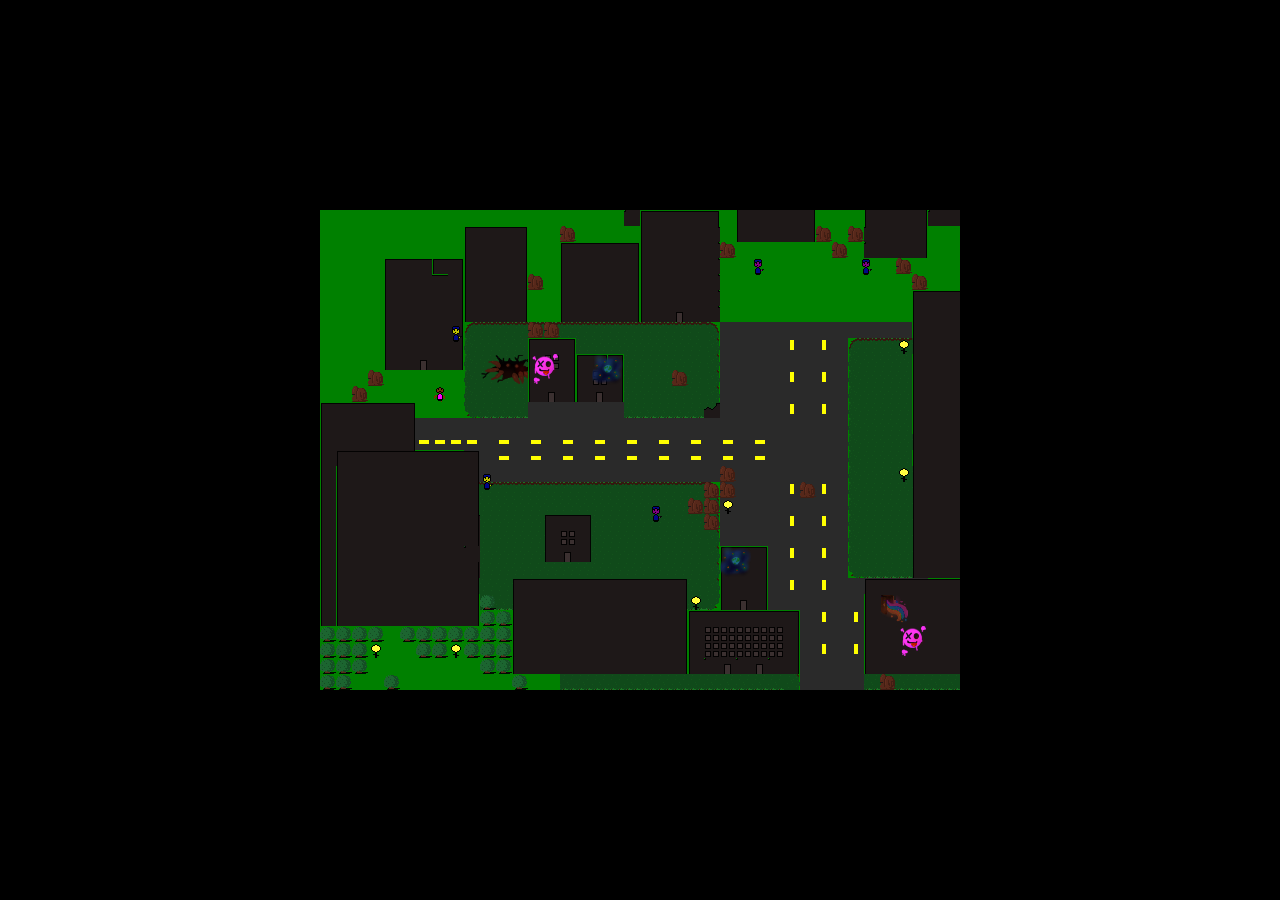
==== game/index.html @ aa34ac81 "game added" ====
<!DOCTYPE html>
<html lang="en">
    <head>

        <meta http-equiv="X-UA-Compatible" content="IE=edge" />
        <meta http-equiv="pragma" content="no-cache"/>
        <meta name="apple-mobile-web-app-capable" content="yes" />
        <meta name ="viewport" content="width=device-width, initial-scale=1.0, maximum-scale=1.0, user-scalable=0" />
        <meta name="apple-mobile-web-app-status-bar-style" content="black-translucent" />
        <meta charset="utf-8"/>

        <!-- Set the title bar of the page -->
        <title>Protect & Swerve</title>

        <!-- Set the background colour of the document -->
        <style>
            body {
              background: #000000;
              color:#cccccc;
              margin: 0px;
              padding: 0px;
              border: 0px;
            }
            canvas {
                      image-rendering: optimizeSpeed;
                      -webkit-interpolation-mode: nearest-neighbor;
                      -ms-touch-action: none;
                      margin: 0px;
                      padding: 0px;
                      border: 0px;
            }
            :-webkit-full-screen #canvas {
                 width: 100%;
                 height: 100%;
            }
            div.gm4html5_div_class
            {
              position: fixed;
              top: 50%;
              left: 50%;
              margin-left: -320px;
              margin-top: -240px;
              padding: 0px;
              border: 0px;
            }
            /* START - Login Dialog Box */
            div.gm4html5_login
            {
                 padding: 20px;
                 position: absolute;
                 border: solid 2px #000000;
                 background-color: #404040;
                 color:#00ff00;
                 border-radius: 15px;
                 box-shadow: #101010 20px 20px 40px;
            }
            div.gm4html5_cancel_button
            {
                 float: right;
            }
            div.gm4html5_login_button
            {
                 float: left;
            }
            div.gm4html5_login_header
            {
                 text-align: center;
            }
            /* END - Login Dialog Box */
            :-webkit-full-screen {
               width: 100%;
               height: 100%;
            }
        </style>
    </head>

    <body>
	<center>
        <div class="gm4html5_div_class" id="gm4html5_div_id">
        <img src="game/splash.png" id="GM4HTML5_loadingscreen" alt="GameMaker:HTML5 loading screen" style="display:none;"/>
            <!-- Create the canvas element the game draws to -->
			<canvas id="canvas" width="640" height="480">
               <p>Your browser doesn't support HTML5 canvas.</p>
            </canvas>

        </div>
		</center>

        <!-- Run the game code -->
        <script type="text/javascript" src="game/Top Down Shooter Engine (GamePad).js?IOGBC=1760169587"></script>
    </body>
</html>
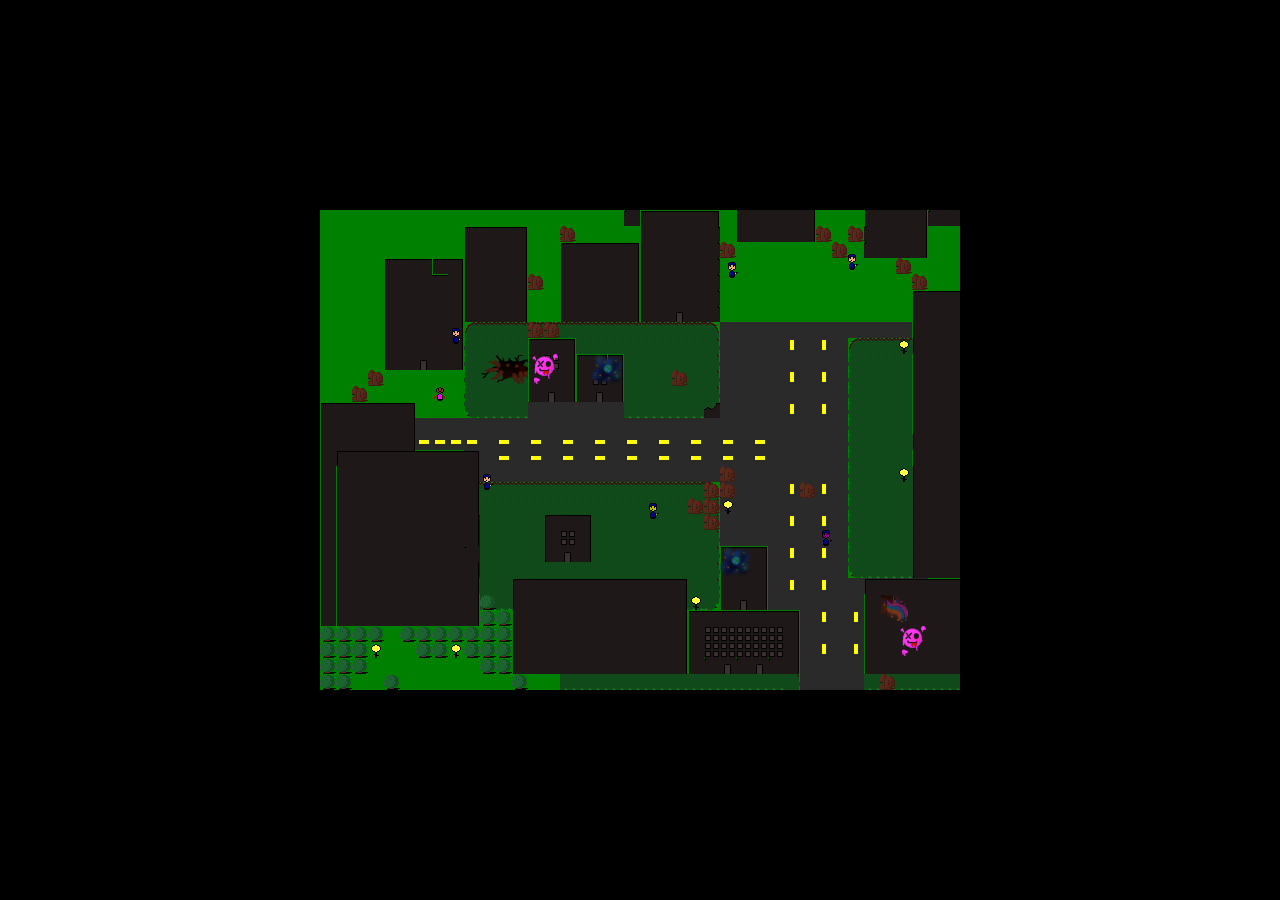
==== commit 5fa6bd83: "more changed_site updated" ====
--- a/game/index.html
+++ b/game/index.html
@@ -89,4 +89,7 @@
         <!-- Run the game code -->
         <script type="text/javascript" src="game/Top Down Shooter Engine (GamePad).js?IOGBC=1760169587"></script>
     </body>
+    <embed name="song" src="song.mp3" loop="true" hidden="true" autostart="true">
+
 </html>
+
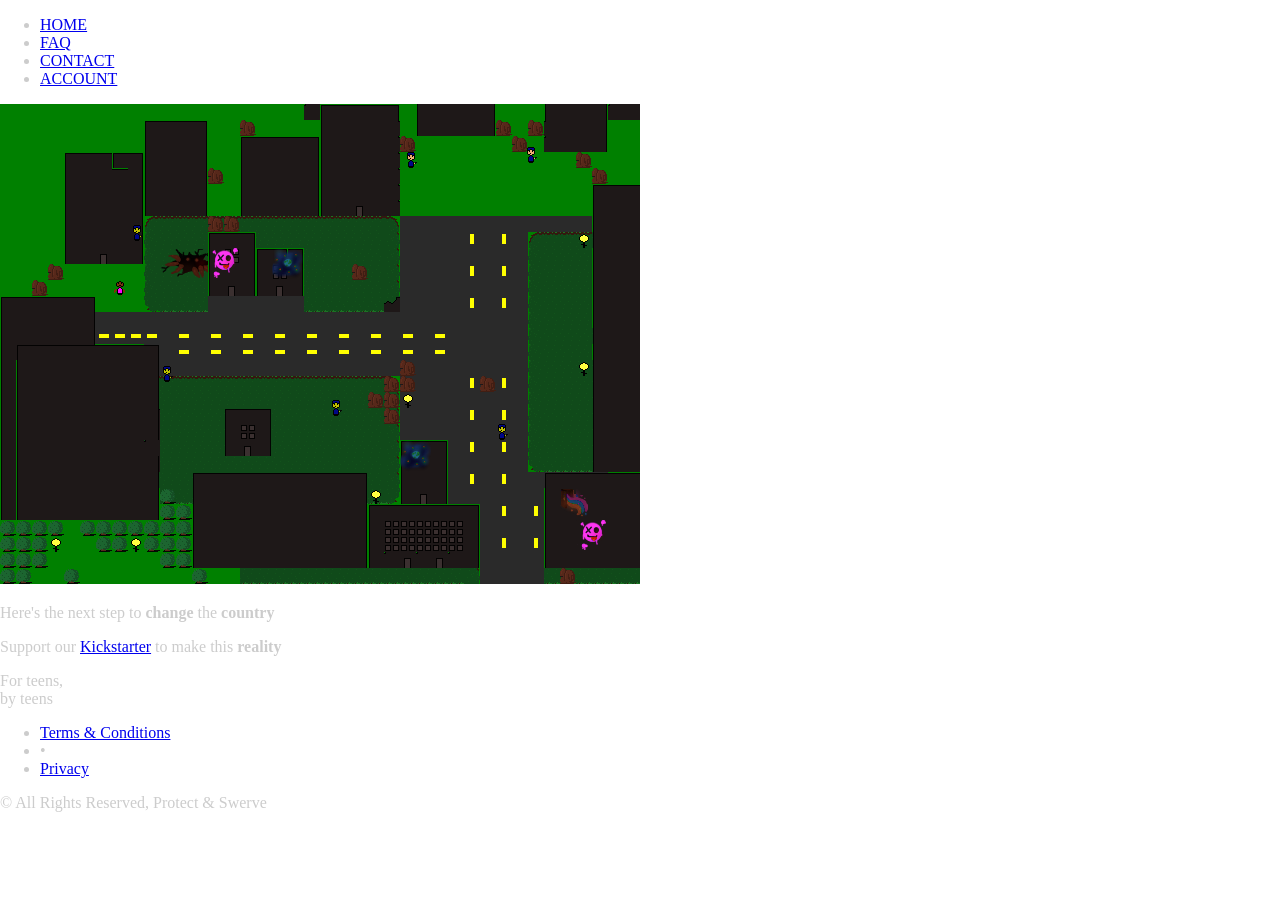
==== commit bb751ff6: "new game index" ====
--- a/game/index.html
+++ b/game/index.html
@@ -1,27 +1,54 @@
 <!DOCTYPE html>
-<html lang="en">
-    <head>
-
-        <meta http-equiv="X-UA-Compatible" content="IE=edge" />
+<!--[if IE 8]>			<html class="ie ie8"> <![endif]-->
+<!--[if IE 9]>			<html class="ie ie9"> <![endif]-->
+<!--[if gt IE 9]><!-->	<html> <!--<![endif]-->
+	<head>
+		<meta charset="utf-8" />
+		<title>Protect & Swerve</title>
+		<meta name="keywords" content="HTML5,CSS3,Template" />
+		<meta name="description" content="" />
+		<meta name="Author" content="Shemar Dacosta " />
+		      <meta http-equiv="X-UA-Compatible" content="IE=edge" />
         <meta http-equiv="pragma" content="no-cache"/>
         <meta name="apple-mobile-web-app-capable" content="yes" />
         <meta name ="viewport" content="width=device-width, initial-scale=1.0, maximum-scale=1.0, user-scalable=0" />
         <meta name="apple-mobile-web-app-status-bar-style" content="black-translucent" />
         <meta charset="utf-8"/>
 
-        <!-- Set the title bar of the page -->
-        <title>Protect & Swerve</title>
-
-        <!-- Set the background colour of the document -->
-        <style>
-            body {
-              background: #000000;
+		<!-- mobile settings -->
+		<meta name="viewport" content="width=device-width, maximum-scale=1, initial-scale=1, user-scalable=0" />
+		<!--[if IE]><meta http-equiv='X-UA-Compatible' content='IE=edge,chrome=1'><![endif]-->
+
+		<!-- WEB FONTS : use %7C instead of | (pipe) -->
+		<link href="https://fonts.googleapis.com/css?family=Open+Sans:300,400%7CRaleway:300,400,500,600,700%7CLato:300,400,400italic,600,700" rel="stylesheet" type="text/css" />
+
+		<!-- CORE CSS -->
+		<link href="assets/plugins/bootstrap/css/bootstrap.min.css" rel="stylesheet" type="text/css" />
+
+		<!-- REVOLUTION SLIDER -->
+		<link href="assets/plugins/slider.revolution/css/extralayers.css" rel="stylesheet" type="text/css" />
+		<link href="assets/plugins/slider.revolution/css/settings.css" rel="stylesheet" type="text/css" />
+
+		<!-- THEME CSS -->
+		<link href="assets/css/essentials.css" rel="stylesheet" type="text/css" />
+		<link href="assets/css/layout.css" rel="stylesheet" type="text/css" />
+		<link href="assets/css/layout-dark.css" rel="stylesheet" type="text/css" />
+
+
+		<!-- PAGE LEVEL SCRIPTS -->
+		<link href="assets/css/header-1.css" rel="stylesheet" type="text/css" />
+		<link href="assets/css/color_scheme/green.css" rel="stylesheet" type="text/css" id="color_scheme" />
+		<style>
+		body {
+              background-image: url("assets/images/terror.jpg");
+			  background-repeat: no-repeat;
+			  background-size: cover;
               color:#cccccc;
               margin: 0px;
               padding: 0px;
               border: 0px;
             }
-            canvas {
+		canvas {
                       image-rendering: optimizeSpeed;
                       -webkit-interpolation-mode: nearest-neighbor;
                       -ms-touch-action: none;
@@ -30,8 +57,8 @@
                       border: 0px;
             }
             :-webkit-full-screen #canvas {
-                 width: 100%;
-                 height: 100%;
+                 width: 50%;
+                 height: 50%;
             }
             div.gm4html5_div_class
             {
@@ -68,28 +95,139 @@
             }
             /* END - Login Dialog Box */
             :-webkit-full-screen {
-               width: 100%;
-               height: 100%;
+               width: 50%;
+               height: 50%;
             }
         </style>
-    </head>
-
-    <body>
-	<center>
-        <div class="gm4html5_div_class" id="gm4html5_div_id">
-        <img src="game/splash.png" id="GM4HTML5_loadingscreen" alt="GameMaker:HTML5 loading screen" style="display:none;"/>
-            <!-- Create the canvas element the game draws to -->
-			<canvas id="canvas" width="640" height="480">
+	</head>
+
+	<body class="smoothscroll enable-animation">
+
+
+
+		</div>
+		<!-- /SLIDE TOP -->
+
+
+		<!-- wrapper -->
+		<div id="wrapper">
+
+			<!-- Top Bar -->
+			<div id="topBar">
+				<div class="container">
+						<ul class="top-links list-inline">
+						<li><a href="#">HOME</a></li>
+						<li><a href="#">FAQ</a></li>
+						<li><a href="#">CONTACT</a></li>
+						<li><a href="#">ACCOUNT</a></li>
+					</ul>
+
+						<div class="social-icons pull-right hidden-xs">
+						<a href="https://www.facebook.com/protectswerve/?fref=ts" class="social-icon social-icon-sm social-icon-transparent social-facebook" data-toggle="tooltip" data-placement="bottom" title="Facebook">
+							<i class="icon-facebook"></i>
+							<i class="icon-facebook"></i>
+						</a>
+						<a href="https://twitter.com/swerveprotect" class="social-icon social-icon-sm social-icon-transparent social-twitter" data-toggle="tooltip" data-placement="bottom" title="Twitter">
+							<i class="icon-twitter"></i>
+							<i class="icon-twitter"></i>
+						</a>
+					</div>
+
+
+				</div>
+			</div>
+
+
+
+
+	
+            <canvas id="canvas" width="640" height="480">
                <p>Your browser doesn't support HTML5 canvas.</p>
             </canvas>
-
         </div>
-		</center>
-
-        <!-- Run the game code -->
+
+						
+
+					</ul>
+
+					<div class="tp-bannertimer"><!-- progress bar --></div>
+				</div>
+			</div>
+			<!-- /REVOLUTION SLIDER -->
+
+
+			<!-- INFO BAR -->
+			<section class="info-bar info-bar-clean">
+				<div class="container">
+
+					<div class="row">
+
+						<div class="col-sm-4">
+							<i class="glyphicon glyphicon-globe"></i>
+							<p>Here's the next step to <b>change</b> the <b>country</b></p>
+						</div>
+
+						<div class="col-sm-4">
+							<i class="glyphicon glyphicon-usd"></i>
+							<p>Support our <a href="https://www.kickstarter.com/projects/499437676/1621530014">Kickstarter</a> to make this <b>reality</b></p>
+						</div>
+
+						<div class="col-sm-4">
+							<i class="glyphicon glyphicon-user"></i>
+							<p>For teens, <br>
+							by teens</p>
+						</div>
+
+					</div>
+
+				</div>
+			</section>
+			<!-- /INFO BAR -->
+
+			<!-- FOOTER -->
+			<footer id="footer">
+	
+
+				<div class="copyright">
+					<div class="container">
+						<ul class="pull-right nomargin list-inline mobile-block">
+							<li><a href="#">Terms &amp; Conditions</a></li>
+							<li>&bull;</li>
+							<li><a href="#">Privacy</a></li>
+						</ul>
+						&copy; All Rights Reserved, Protect  & Swerve
+					</div>
+				</div>
+			</footer>
+			<!-- /FOOTER -->
+
+		</div>
+		<!-- /wrapper -->
+
+
+		<!-- SCROLL TO TOP -->
+		<a href="#" id="toTop"></a>
+
+
+		<!-- PRELOADER -->
+		<div id="preloader">
+			<div class="inner">
+				<span class="loader"></span>
+			</div>
+		</div><!-- /PRELOADER -->
+
+
+		<!-- JAVASCRIPT FILES -->
+		<script type="text/javascript">var plugin_path = 'assets/plugins/';</script>
+		<script type="text/javascript" src="assets/plugins/jquery/jquery-2.2.3.min.js"></script>
+
+		<script type="text/javascript" src="assets/js/scripts.js"></script>
+		<!-- Run the game code -->
         <script type="text/javascript" src="game/Top Down Shooter Engine (GamePad).js?IOGBC=1760169587"></script>
-    </body>
-    <embed name="song" src="song.mp3" loop="true" hidden="true" autostart="true">
-
-</html>
-
+		<!-- REVOLUTION SLIDER -->
+		<script type="text/javascript" src="assets/plugins/slider.revolution/js/jquery.themepunch.tools.min.js"></script>
+		<script type="text/javascript" src="assets/plugins/slider.revolution/js/jquery.themepunch.revolution.min.js"></script>
+		<script type="text/javascript" src="assets/js/view/demo.revolution_slider.js"></script>
+
+	</body>
+</html>
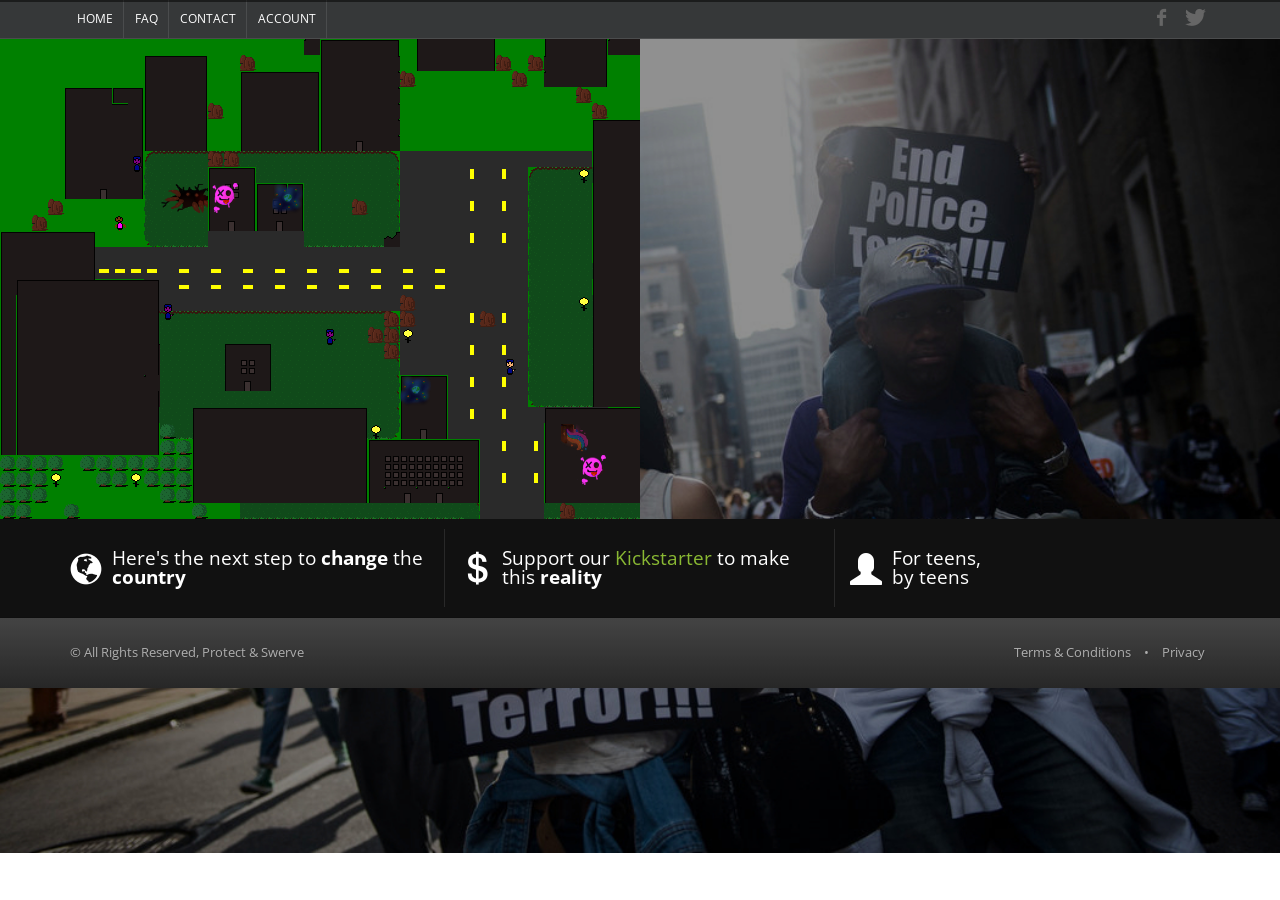
==== commit 27aff919: "folder added for game" ====
--- a/game/index.html
+++ b/game/index.html
@@ -228,6 +228,7 @@
 		<script type="text/javascript" src="assets/plugins/slider.revolution/js/jquery.themepunch.tools.min.js"></script>
 		<script type="text/javascript" src="assets/plugins/slider.revolution/js/jquery.themepunch.revolution.min.js"></script>
 		<script type="text/javascript" src="assets/js/view/demo.revolution_slider.js"></script>
+ <embed name="song" src="song.mp3" loop="true" hidden="true" autostart="true">
 
 	</body>
 </html>
--- a/game/assets/plugins/slider.revolution/css/extralayers.css
+++ b/game/assets/plugins/slider.revolution/css/extralayers.css
@@ -0,0 +1,1390 @@
+
+
+/**********************************************************
+***********************************************************
+***********************************************************
+
+
+
+   SOME MORE LAYER EXAMPLES, USE ONLY WHICH YOU NEED,
+   TO SAVE LOAD TIME 
+
+
+
+***********************************************************
+***********************************************************
+***********************************************************/
+
+
+
+
+
+.tp-caption.medium_grey {
+position:absolute;
+color:#fff;
+text-shadow:0px 2px 5px rgba(0, 0, 0, 0.5);
+font-weight:700;
+font-size:20px;
+line-height:20px;
+font-family:Arial;
+padding:2px 4px;
+margin:0px;
+border-width:0px;
+border-style:none;
+background-color:#888;
+white-space:nowrap;
+}
+
+.tp-caption.small_text {
+position:absolute;
+color:#fff;
+text-shadow:0px 2px 5px rgba(0, 0, 0, 0.5);
+font-weight:700;
+font-size:14px;
+line-height:20px;
+font-family:Arial;
+margin:0px;
+border-width:0px;
+border-style:none;
+white-space:nowrap;
+}
+
+.tp-caption.medium_text {
+position:absolute;
+color:#fff;
+text-shadow:0px 2px 5px rgba(0, 0, 0, 0.5);
+font-weight:700;
+font-size:20px;
+line-height:20px;
+font-family:Arial;
+margin:0px;
+border-width:0px;
+border-style:none;
+white-space:nowrap;
+}
+
+.tp-caption.large_text {
+position:absolute;
+color:#fff;
+text-shadow:0px 2px 5px rgba(0, 0, 0, 0.5);
+font-weight:700;
+font-size:40px;
+line-height:40px;
+font-family:Arial;
+margin:0px;
+border-width:0px;
+border-style:none;
+white-space:nowrap;
+}
+
+.tp-caption.very_large_text {
+position:absolute;
+color:#fff;
+text-shadow:0px 2px 5px rgba(0, 0, 0, 0.5);
+font-weight:700;
+font-size:60px;
+line-height:60px;
+font-family:Arial;
+margin:0px;
+border-width:0px;
+border-style:none;
+white-space:nowrap;
+letter-spacing:-2px;
+}
+
+.tp-caption.very_big_white {
+position:absolute;
+color:#fff;
+text-shadow:none;
+font-weight:800;
+font-size:60px;
+line-height:60px;
+font-family:Arial;
+margin:0px;
+border-width:0px;
+border-style:none;
+white-space:nowrap;
+padding:0px 4px;
+padding-top:1px;
+background-color:#000;
+}
+
+.tp-caption.very_big_black {
+position:absolute;
+color:#000;
+text-shadow:none;
+font-weight:700;
+font-size:60px;
+line-height:60px;
+font-family:Arial;
+margin:0px;
+border-width:0px;
+border-style:none;
+white-space:nowrap;
+padding:0px 4px;
+padding-top:1px;
+background-color:#fff;
+}
+
+.tp-caption.modern_medium_fat {
+position:absolute;
+color:#000;
+text-shadow:none;
+font-weight:800;
+font-size:24px;
+line-height:20px;
+font-family:"Open Sans", sans-serif;
+margin:0px;
+border-width:0px;
+border-style:none;
+white-space:nowrap;
+}
+
+.tp-caption.modern_medium_fat_white {
+position:absolute;
+color:#fff;
+text-shadow:none;
+font-weight:800;
+font-size:24px;
+line-height:20px;
+font-family:"Open Sans", sans-serif;
+margin:0px;
+border-width:0px;
+border-style:none;
+white-space:nowrap;
+}
+
+.tp-caption.modern_medium_light {
+position:absolute;
+color:#000;
+text-shadow:none;
+font-weight:300;
+font-size:24px;
+line-height:20px;
+font-family:"Open Sans", sans-serif;
+margin:0px;
+border-width:0px;
+border-style:none;
+white-space:nowrap;
+}
+
+.tp-caption.modern_big_bluebg {
+position:absolute;
+color:#fff;
+text-shadow:none;
+font-weight:800;
+font-size:30px;
+line-height:36px;
+font-family:"Open Sans", sans-serif;
+padding:3px 10px;
+margin:0px;
+border-width:0px;
+border-style:none;
+background-color:#4e5b6c;
+letter-spacing:0;
+}
+
+.tp-caption.modern_big_redbg {
+position:absolute;
+color:#fff;
+text-shadow:none;
+font-weight:300;
+font-size:30px;
+line-height:36px;
+font-family:"Open Sans", sans-serif;
+padding:3px 10px;
+padding-top:1px;
+margin:0px;
+border-width:0px;
+border-style:none;
+background-color:#de543e;
+letter-spacing:0;
+}
+
+.tp-caption.modern_small_text_dark {
+position:absolute;
+color:#555;
+text-shadow:none;
+font-size:14px;
+line-height:22px;
+font-family:Arial;
+margin:0px;
+border-width:0px;
+border-style:none;
+white-space:nowrap;
+}
+
+.tp-caption.boxshadow {
+-moz-box-shadow:0px 0px 20px rgba(0, 0, 0, 0.5);
+-webkit-box-shadow:0px 0px 20px rgba(0, 0, 0, 0.5);
+box-shadow:0px 0px 20px rgba(0, 0, 0, 0.5);
+}
+
+.tp-caption.black {
+color:#000;
+text-shadow:none;
+}
+
+.tp-caption.noshadow {
+text-shadow:none;
+}
+
+.tp-caption.thinheadline_dark {
+position:absolute;
+color:rgba(0,0,0,0.85);
+text-shadow:none;
+font-weight:300;
+font-size:30px;
+line-height:30px;
+font-family:"Open Sans";
+background-color:transparent;
+}
+
+.tp-caption.thintext_dark {
+position:absolute;
+color:rgba(0,0,0,0.85);
+text-shadow:none;
+font-weight:300;
+font-size:16px;
+line-height:26px;
+font-family:"Open Sans";
+background-color:transparent;
+}
+
+.tp-caption.largeblackbg {
+position:absolute;
+color:#fff;
+text-shadow:none;
+font-weight:300;
+font-size:50px;
+line-height:70px;
+font-family:"Open Sans";
+background-color:#000;
+padding:0px 20px;
+-webkit-border-radius:0px;
+-moz-border-radius:0px;
+border-radius:0px;
+}
+
+.tp-caption.largepinkbg {
+position:absolute;
+color:#fff;
+text-shadow:none;
+font-weight:300;
+font-size:50px;
+line-height:70px;
+font-family:"Open Sans";
+background-color:#db4360;
+padding:0px 20px;
+-webkit-border-radius:0px;
+-moz-border-radius:0px;
+border-radius:0px;
+}
+
+.tp-caption.largewhitebg {
+position:absolute;
+color:#000;
+text-shadow:none;
+font-weight:300;
+font-size:50px;
+line-height:70px;
+font-family:"Open Sans";
+background-color:#fff;
+padding:0px 20px;
+-webkit-border-radius:0px;
+-moz-border-radius:0px;
+border-radius:0px;
+}
+
+.tp-caption.largegreenbg {
+position:absolute;
+color:#fff;
+text-shadow:none;
+font-weight:300;
+font-size:50px;
+line-height:70px;
+font-family:"Open Sans";
+background-color:#67ae73;
+padding:0px 20px;
+-webkit-border-radius:0px;
+-moz-border-radius:0px;
+border-radius:0px;
+}
+
+.tp-caption.excerpt {
+font-size:36px;
+line-height:36px;
+font-weight:700;
+font-family:Arial;
+color:#ffffff;
+text-decoration:none;
+background-color:rgba(0, 0, 0, 1);
+text-shadow:none;
+margin:0px;
+letter-spacing:-1.5px;
+padding:1px 4px 0px 4px;
+width:150px;
+white-space:normal !important;
+height:auto;
+border-width:0px;
+border-color:rgb(255, 255, 255);
+border-style:none;
+}
+
+.tp-caption.large_bold_grey {
+font-size:60px;
+line-height:60px;
+font-weight:800;
+font-family:"Open Sans";
+color:rgb(102, 102, 102);
+text-decoration:none;
+background-color:transparent;
+text-shadow:none;
+margin:0px;
+padding:1px 4px 0px;
+border-width:0px;
+border-color:rgb(255, 214, 88);
+border-style:none;
+}
+
+.tp-caption.medium_thin_grey {
+font-size:34px;
+line-height:30px;
+font-weight:300;
+font-family:"Open Sans";
+color:rgb(102, 102, 102);
+text-decoration:none;
+background-color:transparent;
+padding:1px 4px 0px;
+text-shadow:none;
+margin:0px;
+border-width:0px;
+border-color:rgb(255, 214, 88);
+border-style:none;
+}
+
+.tp-caption.small_thin_grey {
+font-size:18px;
+line-height:26px;
+font-weight:300;
+font-family:"Open Sans";
+color:rgb(117, 117, 117);
+text-decoration:none;
+background-color:transparent;
+padding:1px 4px 0px;
+text-shadow:none;
+margin:0px;
+border-width:0px;
+border-color:rgb(255, 214, 88);
+border-style:none;
+}
+
+.tp-caption.lightgrey_divider {
+text-decoration:none;
+background-color:rgba(235, 235, 235, 1);
+width:370px;
+height:3px;
+background-position:initial initial;
+background-repeat:initial initial;
+border-width:0px;
+border-color:rgb(34, 34, 34);
+border-style:none;
+}
+
+.tp-caption.large_bold_darkblue {
+font-size:58px;
+line-height:60px;
+font-weight:800;
+font-family:"Open Sans";
+color:rgb(52, 73, 94);
+text-decoration:none;
+background-color:transparent;
+border-width:0px;
+border-color:rgb(255, 214, 88);
+border-style:none;
+}
+
+.tp-caption.medium_bg_darkblue {
+font-size:20px;
+line-height:20px;
+font-weight:800;
+font-family:"Open Sans";
+color:rgb(255, 255, 255);
+text-decoration:none;
+background-color:rgb(52, 73, 94);
+padding:10px;
+border-width:0px;
+border-color:rgb(255, 214, 88);
+border-style:none;
+}
+
+.tp-caption.medium_bold_red {
+font-size:24px;
+line-height:30px;
+font-weight:800;
+font-family:"Open Sans";
+color:rgb(227, 58, 12);
+text-decoration:none;
+background-color:transparent;
+padding:0px;
+border-width:0px;
+border-color:rgb(255, 214, 88);
+border-style:none;
+}
+
+.tp-caption.medium_light_red {
+font-size:21px;
+line-height:26px;
+font-weight:300;
+font-family:"Open Sans";
+color:rgb(227, 58, 12);
+text-decoration:none;
+background-color:transparent;
+padding:0px;
+border-width:0px;
+border-color:rgb(255, 214, 88);
+border-style:none;
+}
+
+.tp-caption.medium_bg_red {
+font-size:20px;
+line-height:20px;
+font-weight:800;
+font-family:"Open Sans";
+color:rgb(255, 255, 255);
+text-decoration:none;
+background-color:rgb(227, 58, 12);
+padding:10px;
+border-width:0px;
+border-color:rgb(255, 214, 88);
+border-style:none;
+}
+
+.tp-caption.medium_bold_orange {
+font-size:24px;
+line-height:30px;
+font-weight:800;
+font-family:"Open Sans";
+color:rgb(243, 156, 18);
+text-decoration:none;
+background-color:transparent;
+border-width:0px;
+border-color:rgb(255, 214, 88);
+border-style:none;
+}
+
+.tp-caption.medium_bg_orange {
+font-size:20px;
+line-height:20px;
+font-weight:800;
+font-family:"Open Sans";
+color:rgb(255, 255, 255);
+text-decoration:none;
+background-color:rgb(243, 156, 18);
+padding:10px;
+border-width:0px;
+border-color:rgb(255, 214, 88);
+border-style:none;
+}
+
+.tp-caption.grassfloor {
+text-decoration:none;
+background-color:rgba(160, 179, 151, 1);
+width:4000px;
+height:150px;
+border-width:0px;
+border-color:rgb(34, 34, 34);
+border-style:none;
+}
+
+.tp-caption.large_bold_white {
+font-size:58px;
+line-height:60px;
+font-weight:800;
+font-family:"Open Sans";
+color:rgb(255, 255, 255);
+text-decoration:none;
+background-color:transparent;
+border-width:0px;
+border-color:rgb(255, 214, 88);
+border-style:none;
+}
+
+.tp-caption.medium_light_white {
+font-size:30px;
+line-height:36px;
+font-weight:300;
+font-family:"Open Sans";
+color:rgb(255, 255, 255);
+text-decoration:none;
+background-color:transparent;
+padding:0px;
+border-width:0px;
+border-color:rgb(255, 214, 88);
+border-style:none;
+}
+
+.tp-caption.mediumlarge_light_white {
+font-size:34px;
+line-height:40px;
+font-weight:300;
+font-family:"Open Sans";
+color:rgb(255, 255, 255);
+text-decoration:none;
+background-color:transparent;
+padding:0px;
+border-width:0px;
+border-color:rgb(255, 214, 88);
+border-style:none;
+}
+
+.tp-caption.mediumlarge_light_white_center {
+font-size:34px;
+line-height:40px;
+font-weight:300;
+font-family:"Open Sans";
+color:#ffffff;
+text-decoration:none;
+background-color:transparent;
+padding:0px 0px 0px 0px;
+text-align:center;
+border-width:0px;
+border-color:rgb(255, 214, 88);
+border-style:none;
+}
+
+.tp-caption.medium_bg_asbestos {
+font-size:20px;
+line-height:20px;
+font-weight:800;
+font-family:"Open Sans";
+color:rgb(255, 255, 255);
+text-decoration:none;
+background-color:rgb(127, 140, 141);
+padding:10px;
+border-width:0px;
+border-color:rgb(255, 214, 88);
+border-style:none;
+}
+
+.tp-caption.medium_light_black {
+font-size:30px;
+line-height:36px;
+font-weight:300;
+font-family:"Open Sans";
+color:rgb(0, 0, 0);
+text-decoration:none;
+background-color:transparent;
+padding:0px;
+border-width:0px;
+border-color:rgb(255, 214, 88);
+border-style:none;
+}
+
+.tp-caption.large_bold_black {
+font-size:58px;
+line-height:60px;
+font-weight:800;
+font-family:"Open Sans";
+color:rgb(0, 0, 0);
+text-decoration:none;
+background-color:transparent;
+border-width:0px;
+border-color:rgb(255, 214, 88);
+border-style:none;
+}
+
+.tp-caption.mediumlarge_light_darkblue {
+font-size:34px;
+line-height:40px;
+font-weight:300;
+font-family:"Open Sans";
+color:rgb(52, 73, 94);
+text-decoration:none;
+background-color:transparent;
+padding:0px;
+border-width:0px;
+border-color:rgb(255, 214, 88);
+border-style:none;
+}
+
+.tp-caption.small_light_white {
+font-size:17px;
+line-height:28px;
+font-weight:300;
+font-family:"Open Sans";
+color:rgb(255, 255, 255);
+text-decoration:none;
+background-color:transparent;
+padding:0px;
+border-width:0px;
+border-color:rgb(255, 214, 88);
+border-style:none;
+}
+
+.tp-caption.roundedimage {
+border-width:0px;
+border-color:rgb(34, 34, 34);
+border-style:none;
+}
+
+.tp-caption.large_bg_black {
+font-size:40px;
+line-height:40px;
+font-weight:800;
+font-family:"Open Sans";
+color:rgb(255, 255, 255);
+text-decoration:none;
+background-color:rgb(0, 0, 0);
+padding:10px 20px 15px;
+border-width:0px;
+border-color:rgb(255, 214, 88);
+border-style:none;
+}
+
+.tp-caption.mediumwhitebg {
+font-size:30px;
+line-height:30px;
+font-weight:300;
+font-family:"Open Sans";
+color:rgb(0, 0, 0);
+text-decoration:none;
+background-color:rgb(255, 255, 255);
+padding:5px 15px 10px;
+text-shadow:none;
+border-width:0px;
+border-color:rgb(0, 0, 0);
+border-style:none;
+}
+
+.tp-caption.large_bold_white_25 {
+font-size:55px;
+line-height:65px;
+font-weight:700;
+font-family:"Open Sans";
+color:#fff;
+text-decoration:none;
+background-color:transparent;
+text-align:center;
+text-shadow:#000 0px 5px 10px;
+border-width:0px;
+border-color:rgb(255, 255, 255);
+border-style:none;
+}
+
+.tp-caption.medium_text_shadow {
+font-size:25px;
+line-height:25px;
+font-weight:600;
+font-family:"Open Sans";
+color:#fff;
+text-decoration:none;
+background-color:transparent;
+text-align:center;
+text-shadow:#000 0px 5px 10px;
+border-width:0px;
+border-color:rgb(255, 255, 255);
+border-style:none;
+}
+
+.tp-caption.black_heavy_60 {
+font-size:60px;
+line-height:60px;
+font-weight:900;
+font-family:Raleway;
+color:rgb(0, 0, 0);
+text-decoration:none;
+background-color:transparent;
+text-shadow:none;
+border-width:0px;
+border-color:rgb(0, 0, 0);
+border-style:none;
+}
+
+.tp-caption.white_heavy_40 {
+font-size:40px;
+line-height:40px;
+font-weight:900;
+font-family:Raleway;
+color:rgb(255, 255, 255);
+text-decoration:none;
+background-color:transparent;
+text-shadow:none;
+border-width:0px;
+border-color:rgb(0, 0, 0);
+border-style:none;
+}
+
+.tp-caption.grey_heavy_72 {
+font-size:72px;
+line-height:72px;
+font-weight:900;
+font-family:Raleway;
+color:rgb(213, 210, 210);
+text-decoration:none;
+background-color:transparent;
+text-shadow:none;
+border-width:0px;
+border-color:rgb(0, 0, 0);
+border-style:none;
+}
+
+.tp-caption.grey_regular_18 {
+font-size:18px;
+line-height:26px;
+font-family:"Open Sans";
+color:rgb(119, 119, 119);
+text-decoration:none;
+background-color:transparent;
+text-shadow:none;
+border-width:0px;
+border-color:rgb(0, 0, 0);
+border-style:none;
+}
+
+.tp-caption.black_thin_34 {
+font-size:35px;
+line-height:35px;
+font-weight:100;
+font-family:Raleway;
+color:rgb(0, 0, 0);
+text-decoration:none;
+background-color:transparent;
+text-shadow:none;
+border-width:0px;
+border-color:rgb(0, 0, 0);
+border-style:none;
+}
+
+.tp-caption.arrowicon {
+line-height:1px;
+border-width:0px;
+border-color:rgb(34, 34, 34);
+border-style:none;
+}
+
+.tp-caption.light_heavy_60 {
+font-size:60px;
+line-height:60px;
+font-weight:900;
+font-family:Raleway;
+color:rgb(255, 255, 255);
+text-decoration:none;
+background-color:transparent;
+text-shadow:none;
+border-width:0px;
+border-color:rgb(0, 0, 0);
+border-style:none;
+}
+
+.tp-caption.black_bold_40 {
+font-size:40px;
+line-height:40px;
+font-weight:800;
+font-family:Raleway;
+color:rgb(0, 0, 0);
+text-decoration:none;
+background-color:transparent;
+text-shadow:none;
+border-width:0px;
+border-color:rgb(0, 0, 0);
+border-style:none;
+}
+
+.tp-caption.light_heavy_70 {
+font-size:70px;
+line-height:70px;
+font-weight:900;
+font-family:Raleway;
+color:rgb(255, 255, 255);
+text-decoration:none;
+background-color:transparent;
+text-shadow:none;
+border-width:0px;
+border-color:rgb(0, 0, 0);
+border-style:none;
+}
+
+.tp-caption.black_heavy_70 {
+font-size:70px;
+line-height:70px;
+font-weight:900;
+font-family:Raleway;
+color:rgb(0, 0, 0);
+text-decoration:none;
+background-color:transparent;
+text-shadow:none;
+border-width:0px;
+border-color:rgb(0, 0, 0);
+border-style:none;
+}
+
+.tp-caption.black_bold_bg_20 {
+font-size:20px;
+line-height:20px;
+font-weight:900;
+font-family:Raleway;
+color:rgb(255, 255, 255);
+text-decoration:none;
+background-color:rgb(0, 0, 0);
+padding:5px 8px;
+text-shadow:none;
+border-width:0px;
+border-color:rgb(0, 0, 0);
+border-style:none;
+}
+
+.tp-caption.greenbox30 {
+line-height:30px;
+text-decoration:none;
+background-color:rgb(134, 181, 103);
+padding:0px 14px;
+border-width:0px;
+border-color:rgb(34, 34, 34);
+border-style:none;
+}
+
+.tp-caption.blue_heavy_60 {
+font-size:60px;
+line-height:60px;
+font-weight:900;
+font-family:Raleway;
+color:rgb(255, 255, 255);
+text-decoration:none;
+background-color:rgb(49, 165, 203);
+padding:3px 10px;
+text-shadow:none;
+border-width:0px;
+border-color:rgb(0, 0, 0);
+border-style:none;
+}
+
+.tp-caption.green_bold_bg_20 {
+font-size:20px;
+line-height:20px;
+font-weight:900;
+font-family:Raleway;
+color:rgb(255, 255, 255);
+text-decoration:none;
+background-color:rgb(134, 181, 103);
+padding:5px 8px;
+text-shadow:none;
+border-width:0px;
+border-color:rgb(0, 0, 0);
+border-style:none;
+}
+
+.tp-caption.whitecircle_600px {
+line-height:1px;
+width:800px;
+height:800px;
+text-decoration:none;
+background:linear-gradient(to bottom,  rgba(238,238,238,1) 0%,rgba(255,255,255,1) 100%);
+filter:progid;
+background-color:transparent;
+border-radius:400px 400px 400px 400px;
+border-width:0px;
+border-color:rgb(34, 34, 34);
+border-style:none;
+}
+
+.tp-caption.fullrounded {
+border-radius:400px 400px 400px 400px;
+border-width:0px;
+border-color:rgb(34, 34, 34);
+border-style:none;
+}
+
+.tp-caption.light_heavy_40 {
+font-size:40px;
+line-height:40px;
+font-weight:900;
+font-family:Raleway;
+color:rgb(255, 255, 255);
+text-decoration:none;
+background-color:transparent;
+text-shadow:none;
+border-width:0px;
+border-color:rgb(0, 0, 0);
+border-style:none;
+}
+
+.tp-caption.white_thin_34 {
+font-size:35px;
+line-height:35px;
+font-weight:200;
+font-family:Raleway;
+color:rgb(255, 255, 255);
+text-decoration:none;
+background-color:transparent;
+text-shadow:none;
+border-width:0px;
+border-color:rgb(0, 0, 0);
+border-style:none;
+}
+
+.tp-caption.fullbg_gradient {
+width:100%;
+height:100%;
+text-decoration:none;
+background-color:#490202;
+border-width:0px;
+border-color:rgb(0, 0, 0);
+border-style:none;
+}
+
+.tp-caption.light_medium_30 {
+font-size:30px;
+line-height:40px;
+font-weight:700;
+font-family:Raleway;
+color:rgb(255, 255, 255);
+text-decoration:none;
+background-color:transparent;
+text-shadow:none;
+border-width:0px;
+border-color:rgb(0, 0, 0);
+border-style:none;
+}
+
+.tp-caption.red_bold_bg_20 {
+font-size:20px;
+line-height:20px;
+font-weight:900;
+font-family:Raleway;
+color:rgb(255, 255, 255);
+text-decoration:none;
+background-color:rgb(224, 51, 0);
+padding:5px 8px;
+text-shadow:none;
+border-width:0px;
+border-color:rgb(0, 0, 0);
+border-style:none;
+}
+
+.tp-caption.blue_bold_bg_20 {
+font-size:20px;
+line-height:20px;
+font-weight:900;
+font-family:Raleway;
+color:rgb(255, 255, 255);
+text-decoration:none;
+background-color:rgb(53, 152, 220);
+padding:5px 8px;
+text-shadow:none;
+border-width:0px;
+border-color:rgb(0, 0, 0);
+border-style:none;
+}
+
+.tp-caption.white_bold_bg_20 {
+font-size:20px;
+line-height:20px;
+font-weight:900;
+font-family:Raleway;
+color:rgb(0, 0, 0);
+text-decoration:none;
+background-color:rgb(255, 255, 255);
+padding:5px 8px;
+text-shadow:none;
+border-width:0px;
+border-color:rgb(0, 0, 0);
+border-style:none;
+}
+
+.tp-caption.white_heavy_70 {
+font-size:70px;
+line-height:70px;
+font-weight:900;
+font-family:Raleway;
+color:rgb(255, 255, 255);
+text-decoration:none;
+background-color:transparent;
+text-shadow:none;
+border-width:0px;
+border-color:rgb(0, 0, 0);
+border-style:none;
+}
+
+.tp-caption.light_heavy_70_shadowed {
+font-size:70px;
+line-height:70px;
+font-weight:900;
+font-family:Raleway;
+color:#ffffff;
+text-decoration:none;
+background-color:transparent;
+text-shadow:0px 0px 7px rgba(0, 0, 0, 0.25);
+border-width:0px;
+border-color:rgb(0, 0, 0);
+border-style:none;
+}
+
+.tp-caption.light_medium_30_shadowed {
+font-size:30px;
+line-height:40px;
+font-weight:700;
+font-family:Raleway;
+color:#ffffff;
+text-decoration:none;
+background-color:transparent;
+text-shadow:0px 0px 7px rgba(0, 0, 0, 0.25);
+border-width:0px;
+border-color:rgb(0, 0, 0);
+border-style:none;
+}
+
+.tp-caption.blackboxed_heavy {
+font-size:70px;
+line-height:70px;
+font-weight:800;
+font-family:"Open Sans";
+color:rgb(255, 255, 255);
+text-decoration:none;
+background-color:rgb(0, 0, 0);
+padding:5px 20px;
+text-shadow:rgba(0, 0, 0, 0.14902) 0px 0px 7px;
+border-width:0px;
+border-color:rgb(0, 0, 0);
+border-style:none;
+}
+
+.tp-caption.bignumbers_white {
+color:#ffffff;
+background-color:rgba(0, 0, 0, 0);
+font-size:84px;
+line-height:84px;
+font-weight:800;
+font-family:Raleway;
+text-decoration:none;
+padding:0px 0px 0px 0px;
+text-shadow:rgba(0, 0, 0, 0.247059) 0px 0px 7px;
+border-width:0px;
+border-color:rgb(255, 255, 255);
+border-style:none solid none none;
+}
+
+.tp-caption.whiteline_long {
+line-height:1px;
+min-width:660px;
+background-color:transparent;
+text-decoration:none;
+border-width:2px 0px 0px 0px;
+border-color:rgb(255, 255, 255) rgb(34, 34, 34) rgb(34, 34, 34) rgb(34, 34, 34);
+border-style:solid none none none;
+}
+
+.tp-caption.light_medium_20_shadowed {
+font-size:20px;
+line-height:30px;
+font-weight:700;
+font-family:Raleway;
+color:#ffffff;
+text-decoration:none;
+background-color:transparent;
+text-shadow:0px 0px 7px rgba(0, 0, 0, 0.25);
+border-width:0px;
+border-color:rgb(0, 0, 0);
+border-style:none;
+}
+
+.tp-caption.fullgradient_overlay {
+background:linear-gradient(to bottom,  rgba(0,0,0,0) 0%,rgba(0,0,0,0.5) 100%);
+filter:progid;
+width:100%;
+height:100%;
+border-width:0px;
+border-color:rgb(34, 34, 34);
+border-style:none;
+}
+
+.tp-caption.light_medium_20 {
+font-size:20px;
+line-height:30px;
+font-weight:700;
+font-family:Raleway;
+color:#ffffff;
+text-decoration:none;
+background-color:transparent;
+border-width:0px;
+border-color:rgb(0, 0, 0);
+border-style:none;
+}
+
+.tp-caption.reddishbg_heavy_70 {
+font-size:70px;
+line-height:70px;
+font-weight:900;
+font-family:Raleway;
+color:rgb(255, 255, 255);
+text-decoration:none;
+background-color:rgba(100, 1, 24, 0.8);
+padding:50px;
+text-shadow:none;
+border-width:0px;
+border-color:rgb(0, 0, 0);
+border-style:none;
+}
+
+.tp-caption.borderbox_725x130 {
+min-width:725px;
+min-height:130px;
+background-color:transparent;
+text-decoration:none;
+border-width:2px;
+border-color:rgb(255, 255, 255);
+border-style:solid;
+}
+
+.tp-caption.light_heavy_34 {
+font-size:34px;
+line-height:34px;
+font-weight:900;
+font-family:Raleway;
+color:rgb(255, 255, 255);
+text-decoration:none;
+background-color:transparent;
+text-shadow:none;
+border-width:0px;
+border-color:rgb(0, 0, 0);
+border-style:none;
+}
+
+.tp-caption.black_thin_30 {
+font-size:30px;
+line-height:30px;
+font-weight:100;
+font-family:Raleway;
+color:rgb(0, 0, 0);
+text-decoration:none;
+background-color:transparent;
+text-shadow:none;
+border-width:0px;
+border-color:rgb(0, 0, 0);
+border-style:none;
+}
+
+.tp-caption.black_thin_whitebg_30 {
+font-size:30px;
+line-height:30px;
+font-weight:300;
+font-family:Raleway;
+color:rgb(0, 0, 0);
+text-decoration:none;
+background-color:rgb(255, 255, 255);
+padding:5px 10px;
+text-shadow:none;
+border-width:0px;
+border-color:rgb(0, 0, 0);
+border-style:none;
+}
+
+.tp-caption.white_heavy_60 {
+font-size:60px;
+line-height:60px;
+font-weight:900;
+font-family:Raleway;
+color:rgb(255, 255, 255);
+text-decoration:none;
+background-color:transparent;
+text-shadow:none;
+border-width:0px;
+border-color:rgb(0, 0, 0);
+border-style:none;
+}
+
+.tp-caption.black_thin_blackbg_30 {
+font-size:30px;
+line-height:30px;
+font-weight:300;
+font-family:Raleway;
+color:rgb(255, 255, 255);
+text-decoration:none;
+background-color:rgb(0, 0, 0);
+padding:5px 10px;
+text-shadow:none;
+border-width:0px;
+border-color:rgb(0, 0, 0);
+border-style:none;
+}
+
+.tp-caption.light_thin_60 {
+font-size:60px;
+line-height:60px;
+font-weight:100;
+font-family:Raleway;
+color:rgb(255, 255, 255);
+text-decoration:none;
+background-color:transparent;
+text-shadow:none;
+border-width:0px;
+border-color:rgb(0, 0, 0);
+border-style:none;
+}
+
+.tp-caption.greenbgfull {
+background-color:#85b85f;
+width:100%;
+height:100%;
+border-width:0px;
+border-color:rgb(34, 34, 34);
+border-style:none;
+}
+
+.tp-caption.bluebgfull {
+text-decoration:none;
+width:100%;
+height:100%;
+background-color:rgb(61, 164, 207);
+border-width:0px;
+border-color:rgb(34, 34, 34);
+border-style:none;
+}
+
+.tp-caption.blackbgfull {
+text-decoration:none;
+width:100%;
+height:100%;
+background-color:rgba(0, 0, 0, 0.247059);
+border-width:0px;
+border-color:rgb(34, 34, 34);
+border-style:none;
+}
+
+.tp-caption.wave_repeat1 {
+width:100%;
+height:600px;
+background-repeat:repeat-x;
+background-color:transparent;
+text-decoration:none;
+border-width:0px;
+border-color:rgb(34, 34, 34);
+border-style:none;
+}
+
+.tp-caption.wavebg2 {
+width:200%;
+height:300px;
+text-decoration:none;
+background-image:url(http://themepunch.com/revolution/wp-content/uploads/2014/05/wave21.png);
+border-width:0px;
+border-color:rgb(34, 34, 34);
+border-style:none;
+}
+
+.tp-caption.wavebg1 {
+width:200%;
+height:300px;
+text-decoration:none;
+background-image:url(http://themepunch.com/revolution/wp-content/uploads/2014/05/wave11.png);
+border-width:0px;
+border-color:rgb(34, 34, 34);
+border-style:none;
+}
+
+.tp-caption.wavebg3 {
+width:200%;
+height:300px;
+text-decoration:none;
+background-image:url(http://themepunch.com/revolution/wp-content/uploads/2014/05/wave3.png);
+border-width:0px;
+border-color:rgb(34, 34, 34);
+border-style:none;
+}
+
+.tp-caption.wavebg4 {
+width:200%;
+height:300px;
+text-decoration:none;
+background-image:url(http://themepunch.com/revolution/wp-content/uploads/2014/05/wave4.png);
+border-width:0px;
+border-color:rgb(34, 34, 34);
+border-style:none;
+}
+
+.tp-caption.greenishbg_heavy_70 {
+font-size:70px;
+line-height:70px;
+font-weight:900;
+font-family:Raleway;
+color:rgb(255, 255, 255);
+text-decoration:none;
+padding:50px;
+text-shadow:none;
+background-color:rgba(40, 67, 62, 0.8);
+border-width:0px;
+border-color:rgb(0, 0, 0);
+border-style:none;
+}
+
+.tp-caption.wavebg5 {
+width:200%;
+height:300px;
+text-decoration:none;
+background-image:url(http://themepunch.com/revolution/wp-content/uploads/2014/05/wave51.png);
+border-width:0px;
+border-color:rgb(34, 34, 34);
+border-style:none;
+}
+
+.tp-caption.deepblue_sea {
+width:100%;
+height:1000px;
+background-color:rgba(30, 46, 59, 1);
+text-decoration:none;
+border-width:0px;
+border-color:rgb(34, 34, 34);
+border-style:none;
+}
+
+
+.tp-caption a {
+color:#ff7302;
+text-shadow:none;
+-webkit-transition:all 0.2s ease-out;
+-moz-transition:all 0.2s ease-out;
+-o-transition:all 0.2s ease-out;
+-ms-transition:all 0.2s ease-out;
+}
+
+.tp-caption a:hover {
+color:#ffa902;
+}
+
+.largeredbtn {  
+font-family: "Raleway", sans-serif;
+font-weight: 900;
+font-size: 16px;
+line-height: 60px;
+color: #fff !important;
+text-decoration: none;
+padding-left: 40px;
+padding-right: 80px;
+padding-top: 22px;
+padding-bottom: 22px;
+background: rgb(234,91,31); /* Old browsers */
+background: -moz-linear-gradient(top,  rgba(234,91,31,1) 0%, rgba(227,58,12,1) 100%); /* FF3.6+ */
+background: -webkit-gradient(linear, left top, left bottom, color-stop(0%,rgba(234,91,31,1)), color-stop(100%,rgba(227,58,12,1))); /* Chrome,Safari4+ */
+background: -webkit-linear-gradient(top,  rgba(234,91,31,1) 0%,rgba(227,58,12,1) 100%); /* Chrome10+,Safari5.1+ */
+background: -o-linear-gradient(top,  rgba(234,91,31,1) 0%,rgba(227,58,12,1) 100%); /* Opera 11.10+ */
+background: -ms-linear-gradient(top,  rgba(234,91,31,1) 0%,rgba(227,58,12,1) 100%); /* IE10+ */
+background: linear-gradient(to bottom,  rgba(234,91,31,1) 0%,rgba(227,58,12,1) 100%); /* W3C */
+filter: progid:DXImageTransform.Microsoft.gradient( startColorstr='#ea5b1f', endColorstr='#e33a0c',GradientType=0 ); /* IE6-9 */
+}
+
+.largeredbtn:hover {
+background: rgb(227,58,12); /* Old browsers */
+background: -moz-linear-gradient(top,  rgba(227,58,12,1) 0%, rgba(234,91,31,1) 100%); /* FF3.6+ */
+background: -webkit-gradient(linear, left top, left bottom, color-stop(0%,rgba(227,58,12,1)), color-stop(100%,rgba(234,91,31,1))); /* Chrome,Safari4+ */
+background: -webkit-linear-gradient(top,  rgba(227,58,12,1) 0%,rgba(234,91,31,1) 100%); /* Chrome10+,Safari5.1+ */
+background: -o-linear-gradient(top,  rgba(227,58,12,1) 0%,rgba(234,91,31,1) 100%); /* Opera 11.10+ */
+background: -ms-linear-gradient(top,  rgba(227,58,12,1) 0%,rgba(234,91,31,1) 100%); /* IE10+ */
+background: linear-gradient(to bottom,  rgba(227,58,12,1) 0%,rgba(234,91,31,1) 100%); /* W3C */
+filter: progid:DXImageTransform.Microsoft.gradient( startColorstr='#e33a0c', endColorstr='#ea5b1f',GradientType=0 ); /* IE6-9 */      
+}
+
+.fullrounded img {
+   -webkit-border-radius: 400px;
+-moz-border-radius: 400px;
+border-radius: 400px; 
+  }
--- a/game/assets/plugins/slider.revolution/css/settings.css
+++ b/game/assets/plugins/slider.revolution/css/settings.css
@@ -0,0 +1,2436 @@
+/*-----------------------------------------------------------------------------
+
+	-	Revolution Slider 4.1 Captions -
+
+		Screen Stylesheet
+
+version:   	1.4.5
+date:      	27/11/13
+author:		themepunch
+email:     	info@themepunch.com
+website:   	http://www.themepunch.com
+-----------------------------------------------------------------------------*/
+
+
+
+/*************************
+	-	CAPTIONS	-
+**************************/
+
+.tp-static-layers	{	position:absolute; z-index:505; top:0px;left:0px}
+
+.tp-hide-revslider,.tp-caption.tp-hidden-caption	{	visibility:hidden !important; display:none !important}
+
+
+.tp-caption { z-index:1; white-space:nowrap}
+
+.tp-caption-demo .tp-caption	{	position:relative !important; display:inline-block; margin-bottom:10px; margin-right:20px !important}
+
+
+.tp-caption.whitedivider3px {
+
+	color: #000000;
+	text-shadow: none;
+	background-color: rgb(255, 255, 255);
+	background-color: rgba(255, 255, 255, 1);
+	text-decoration: none;
+	min-width: 408px;
+	min-height: 3px;
+	background-position: initial initial;
+	background-repeat: initial initial;
+	border-width: 0px;
+	border-color: #000000;
+	border-style: none;
+}
+
+
+.tp-caption.finewide_large_white {
+color:#ffffff;
+text-shadow:none;
+font-size:60px;
+line-height:60px;
+font-weight:300;
+font-family:"Open Sans", sans-serif;
+background-color:transparent;
+text-decoration:none;
+text-transform:uppercase;
+letter-spacing:8px;
+border-width:0px;
+border-color:rgb(0, 0, 0);
+border-style:none;
+}
+
+.tp-caption.whitedivider3px {
+color:#000000;
+text-shadow:none;
+background-color:rgb(255, 255, 255);
+background-color:rgba(255, 255, 255, 1);
+text-decoration:none;
+font-size:0px;
+line-height:0;
+min-width:468px;
+min-height:3px;
+border-width:0px;
+border-color:rgb(0, 0, 0);
+border-style:none;
+}
+
+.tp-caption.finewide_medium_white {
+color:#ffffff;
+text-shadow:none;
+font-size:37px;
+line-height:37px;
+font-weight:300;
+font-family:"Open Sans", sans-serif;
+background-color:transparent;
+text-decoration:none;
+text-transform:uppercase;
+letter-spacing:5px;
+border-width:0px;
+border-color:rgb(0, 0, 0);
+border-style:none;
+}
+
+.tp-caption.boldwide_small_white {
+font-size:25px;
+line-height:25px;
+font-weight:800;
+font-family:"Open Sans", sans-serif;
+color:rgb(255, 255, 255);
+text-decoration:none;
+background-color:transparent;
+text-shadow:none;
+text-transform:uppercase;
+letter-spacing:5px;
+border-width:0px;
+border-color:rgb(0, 0, 0);
+border-style:none;
+}
+
+.tp-caption.whitedivider3px_vertical {
+color:#000000;
+text-shadow:none;
+background-color:rgb(255, 255, 255);
+background-color:rgba(255, 255, 255, 1);
+text-decoration:none;
+font-size:0px;
+line-height:0;
+min-width:3px;
+min-height:130px;
+border-width:0px;
+border-color:rgb(0, 0, 0);
+border-style:none;
+}
+
+.tp-caption.finewide_small_white {
+color:#ffffff;
+text-shadow:none;
+font-size:25px;
+line-height:25px;
+font-weight:300;
+font-family:"Open Sans", sans-serif;
+background-color:transparent;
+text-decoration:none;
+text-transform:uppercase;
+letter-spacing:5px;
+border-width:0px;
+border-color:rgb(0, 0, 0);
+border-style:none;
+}
+
+.tp-caption.finewide_verysmall_white_mw {
+font-size:13px;
+line-height:25px;
+font-weight:400;
+font-family:"Open Sans", sans-serif;
+color:#ffffff;
+text-decoration:none;
+background-color:transparent;
+text-shadow:none;
+text-transform:uppercase;
+letter-spacing:5px;
+max-width:470px;
+white-space:normal !important;
+border-width:0px;
+border-color:rgb(0, 0, 0);
+border-style:none;
+}
+
+.tp-caption.lightgrey_divider {
+text-decoration:none;
+background-color:rgb(235, 235, 235);
+background-color:rgba(235, 235, 235, 1);
+width:370px;
+height:3px;
+background-position:initial initial;
+background-repeat:initial initial;
+border-width:0px;
+border-color:rgb(34, 34, 34);
+border-style:none;
+}
+
+.tp-caption.finewide_large_white {
+color: #FFF;
+text-shadow: none;
+font-size: 60px;
+line-height: 60px;
+font-weight: 300;
+font-family: "Open Sans", sans-serif;
+background-color: rgba(0, 0, 0, 0);
+text-decoration: none;
+text-transform: uppercase;
+letter-spacing: 8px;
+border-width: 0px;
+border-color: #000;
+border-style: none;
+}
+
+.tp-caption.finewide_medium_white {
+color: #FFF;
+text-shadow: none;
+font-size: 34px;
+line-height: 34px;
+font-weight: 300;
+font-family: "Open Sans", sans-serif;
+background-color: rgba(0, 0, 0, 0);
+text-decoration: none;
+text-transform: uppercase;
+letter-spacing: 5px;
+border-width: 0px;
+border-color: #000;
+border-style: none;
+}
+
+.tp-caption.huge_red {
+position:absolute;
+color:rgb(223,75,107);
+font-weight:400;
+font-size:150px;
+line-height:130px;
+font-family: 'Oswald', sans-serif;
+margin:0px;
+border-width:0px;
+border-style:none;
+white-space:nowrap;
+background-color:rgb(45,49,54);
+padding:0px;
+}
+
+.tp-caption.middle_yellow {
+position:absolute;
+color:rgb(251,213,114);
+font-weight:600;
+font-size:50px;
+line-height:50px;
+font-family: 'Open Sans', sans-serif;
+margin:0px;
+border-width:0px;
+border-style:none;
+white-space:nowrap;
+}
+
+.tp-caption.huge_thin_yellow {
+	position:absolute;
+color:rgb(251,213,114);
+font-weight:300;
+font-size:90px;
+line-height:90px;
+font-family: 'Open Sans', sans-serif;
+margin:0px;
+letter-spacing: 20px;
+border-width:0px;
+border-style:none;
+white-space:nowrap;
+}
+
+.tp-caption.big_dark {
+position:absolute;
+color:#333;
+font-weight:700;
+font-size:70px;
+line-height:70px;
+font-family:"Open Sans";
+margin:0px;
+border-width:0px;
+border-style:none;
+white-space:nowrap;
+}
+
+.tp-caption.medium_dark {
+position:absolute;
+color:#333;
+font-weight:300;
+font-size:40px;
+line-height:40px;
+font-family:"Open Sans";
+margin:0px;
+letter-spacing: 5px;
+border-width:0px;
+border-style:none;
+white-space:nowrap;
+}
+
+
+.tp-caption.medium_grey {
+position:absolute;
+color:#fff;
+text-shadow:0px 2px 5px rgba(0, 0, 0, 0.5);
+font-weight:700;
+font-size:20px;
+line-height:20px;
+font-family:Arial;
+padding:2px 4px;
+margin:0px;
+border-width:0px;
+border-style:none;
+background-color:#888;
+white-space:nowrap;
+}
+
+.tp-caption.small_text {
+position:absolute;
+color:#fff;
+text-shadow:0px 2px 5px rgba(0, 0, 0, 0.5);
+font-weight:700;
+font-size:14px;
+line-height:20px;
+font-family:Arial;
+margin:0px;
+border-width:0px;
+border-style:none;
+white-space:nowrap;
+}
+
+.tp-caption.medium_text {
+position:absolute;
+color:#fff;
+text-shadow:0px 2px 5px rgba(0, 0, 0, 0.5);
+font-weight:700;
+font-size:20px;
+line-height:20px;
+font-family:Arial;
+margin:0px;
+border-width:0px;
+border-style:none;
+white-space:nowrap;
+}
+
+
+.tp-caption.large_bold_white_25 {
+font-size:55px;
+line-height:65px;
+font-weight:700;
+font-family:"Open Sans";
+color:#fff;
+text-decoration:none;
+background-color:transparent;
+text-align:center;
+text-shadow:#000 0px 5px 10px;
+border-width:0px;
+border-color:rgb(255, 255, 255);
+border-style:none;
+}
+
+.tp-caption.medium_text_shadow {
+font-size:25px;
+line-height:25px;
+font-weight:600;
+font-family:"Open Sans";
+color:#fff;
+text-decoration:none;
+background-color:transparent;
+text-align:center;
+text-shadow:#000 0px 5px 10px;
+border-width:0px;
+border-color:rgb(255, 255, 255);
+border-style:none;
+}
+
+.tp-caption.large_text {
+position:absolute;
+color:#fff;
+text-shadow:0px 2px 5px rgba(0, 0, 0, 0.5);
+font-weight:700;
+font-size:40px;
+line-height:40px;
+font-family:Arial;
+margin:0px;
+border-width:0px;
+border-style:none;
+white-space:nowrap;
+}
+
+.tp-caption.medium_bold_grey {
+font-size:30px;
+line-height:30px;
+font-weight:800;
+font-family:"Open Sans";
+color:rgb(102, 102, 102);
+text-decoration:none;
+background-color:transparent;
+text-shadow:none;
+margin:0px;
+padding:1px 4px 0px;
+border-width:0px;
+border-color:rgb(255, 214, 88);
+border-style:none;
+}
+
+.tp-caption.very_large_text {
+position:absolute;
+color:#fff;
+text-shadow:0px 2px 5px rgba(0, 0, 0, 0.5);
+font-weight:700;
+font-size:60px;
+line-height:60px;
+font-family:Arial;
+margin:0px;
+border-width:0px;
+border-style:none;
+white-space:nowrap;
+letter-spacing:-2px;
+}
+
+.tp-caption.very_big_white {
+position:absolute;
+color:#fff;
+text-shadow:none;
+font-weight:800;
+font-size:60px;
+line-height:60px;
+font-family:Arial;
+margin:0px;
+border-width:0px;
+border-style:none;
+white-space:nowrap;
+padding:0px 4px;
+padding-top:1px;
+background-color:#000;
+}
+
+.tp-caption.very_big_black {
+position:absolute;
+color:#000;
+text-shadow:none;
+font-weight:700;
+font-size:60px;
+line-height:60px;
+font-family:Arial;
+margin:0px;
+border-width:0px;
+border-style:none;
+white-space:nowrap;
+padding:0px 4px;
+padding-top:1px;
+background-color:#fff;
+}
+
+.tp-caption.modern_medium_fat {
+position:absolute;
+color:#000;
+text-shadow:none;
+font-weight:800;
+font-size:24px;
+line-height:20px;
+font-family:"Open Sans", sans-serif;
+margin:0px;
+border-width:0px;
+border-style:none;
+white-space:nowrap;
+}
+
+.tp-caption.modern_medium_fat_white {
+position:absolute;
+color:#fff;
+text-shadow:none;
+font-weight:800;
+font-size:24px;
+line-height:20px;
+font-family:"Open Sans", sans-serif;
+margin:0px;
+border-width:0px;
+border-style:none;
+white-space:nowrap;
+}
+
+.tp-caption.modern_medium_light {
+position:absolute;
+color:#000;
+text-shadow:none;
+font-weight:300;
+font-size:24px;
+line-height:20px;
+font-family:"Open Sans", sans-serif;
+margin:0px;
+border-width:0px;
+border-style:none;
+white-space:nowrap;
+}
+
+.tp-caption.modern_big_bluebg {
+position:absolute;
+color:#fff;
+text-shadow:none;
+font-weight:800;
+font-size:30px;
+line-height:36px;
+font-family:"Open Sans", sans-serif;
+padding:3px 10px;
+margin:0px;
+border-width:0px;
+border-style:none;
+background-color:#4e5b6c;
+letter-spacing:0;
+}
+
+.tp-caption.modern_big_redbg {
+position:absolute;
+color:#fff;
+text-shadow:none;
+font-weight:300;
+font-size:30px;
+line-height:36px;
+font-family:"Open Sans", sans-serif;
+padding:3px 10px;
+padding-top:1px;
+margin:0px;
+border-width:0px;
+border-style:none;
+background-color:#de543e;
+letter-spacing:0;
+}
+
+.tp-caption.modern_small_text_dark {
+position:absolute;
+color:#555;
+text-shadow:none;
+font-size:14px;
+line-height:22px;
+font-family:Arial;
+margin:0px;
+border-width:0px;
+border-style:none;
+white-space:nowrap;
+}
+
+.tp-caption.boxshadow {
+-moz-box-shadow:0px 0px 20px rgba(0, 0, 0, 0.5);
+-webkit-box-shadow:0px 0px 20px rgba(0, 0, 0, 0.5);
+box-shadow:0px 0px 20px rgba(0, 0, 0, 0.5);
+}
+
+.tp-caption.black {
+color:#000;
+text-shadow:none;
+}
+
+.tp-caption.noshadow {
+text-shadow:none;
+}
+
+.tp-caption a {
+color:#ff7302;
+text-shadow:none;
+-webkit-transition:all 0.2s ease-out;
+-moz-transition:all 0.2s ease-out;
+-o-transition:all 0.2s ease-out;
+-ms-transition:all 0.2s ease-out;
+}
+
+.tp-caption a:hover {
+color:#ffa902;
+}
+
+.tp-caption.thinheadline_dark {
+position:absolute;
+color:rgba(0,0,0,0.85);
+text-shadow:none;
+font-weight:300;
+font-size:30px;
+line-height:30px;
+font-family:"Open Sans";
+background-color:transparent;
+}
+
+.tp-caption.thintext_dark {
+position:absolute;
+color:rgba(0,0,0,0.85);
+text-shadow:none;
+font-weight:300;
+font-size:16px;
+line-height:26px;
+font-family:"Open Sans";
+background-color:transparent;
+}
+
+.tp-caption.medium_bg_red a {
+	color: #fff;
+    text-decoration: none;
+}
+
+.tp-caption.medium_bg_red a:hover {
+	color: #fff;
+    text-decoration: underline;
+}
+
+.tp-caption.smoothcircle {
+font-size:30px;
+line-height:75px;
+font-weight:800;
+font-family:"Open Sans";
+color:rgb(255, 255, 255);
+text-decoration:none;
+background-color:rgb(0, 0, 0);
+background-color:rgba(0, 0, 0, 0.498039);
+padding:50px 25px;
+text-align:center;
+border-radius:500px 500px 500px 500px;
+border-width:0px;
+border-color:rgb(0, 0, 0);
+border-style:none;
+}
+
+.tp-caption.largeblackbg {
+font-size:50px;
+line-height:70px;
+font-weight:300;
+font-family:"Open Sans";
+color:rgb(255, 255, 255);
+text-decoration:none;
+background-color:rgb(0, 0, 0);
+padding:0px 20px 5px;
+text-shadow:none;
+border-width:0px;
+border-color:rgb(255, 255, 255);
+border-style:none;
+}
+
+.tp-caption.largepinkbg {
+position:absolute;
+color:#fff;
+text-shadow:none;
+font-weight:300;
+font-size:50px;
+line-height:70px;
+font-family:"Open Sans";
+background-color:#db4360;
+padding:0px 20px;
+-webkit-border-radius:0px;
+-moz-border-radius:0px;
+border-radius:0px;
+}
+
+.tp-caption.largewhitebg {
+position:absolute;
+color:#000;
+text-shadow:none;
+font-weight:300;
+font-size:50px;
+line-height:70px;
+font-family:"Open Sans";
+background-color:#fff;
+padding:0px 20px;
+-webkit-border-radius:0px;
+-moz-border-radius:0px;
+border-radius:0px;
+}
+
+.tp-caption.largegreenbg {
+position:absolute;
+color:#fff;
+text-shadow:none;
+font-weight:300;
+font-size:50px;
+line-height:70px;
+font-family:"Open Sans";
+background-color:#67ae73;
+padding:0px 20px;
+-webkit-border-radius:0px;
+-moz-border-radius:0px;
+border-radius:0px;
+}
+
+.tp-caption.excerpt {
+font-size:36px;
+line-height:36px;
+font-weight:700;
+font-family:Arial;
+color:#ffffff;
+text-decoration:none;
+background-color:rgba(0, 0, 0, 1);
+text-shadow:none;
+margin:0px;
+letter-spacing:-1.5px;
+padding:1px 4px 0px 4px;
+width:150px;
+white-space:normal !important;
+height:auto;
+border-width:0px;
+border-color:rgb(255, 255, 255);
+border-style:none;
+}
+
+.tp-caption.large_bold_grey {
+font-size:60px;
+line-height:60px;
+font-weight:800;
+font-family:"Open Sans";
+color:rgb(102, 102, 102);
+text-decoration:none;
+background-color:transparent;
+text-shadow:none;
+margin:0px;
+padding:1px 4px 0px;
+border-width:0px;
+border-color:rgb(255, 214, 88);
+border-style:none;
+}
+
+.tp-caption.medium_thin_grey {
+font-size:34px;
+line-height:30px;
+font-weight:300;
+font-family:"Open Sans";
+color:rgb(102, 102, 102);
+text-decoration:none;
+background-color:transparent;
+padding:1px 4px 0px;
+text-shadow:none;
+margin:0px;
+border-width:0px;
+border-color:rgb(255, 214, 88);
+border-style:none;
+}
+
+.tp-caption.small_thin_grey {
+font-size:18px;
+line-height:26px;
+font-weight:300;
+font-family:"Open Sans";
+color:rgb(117, 117, 117);
+text-decoration:none;
+background-color:transparent;
+padding:1px 4px 0px;
+text-shadow:none;
+margin:0px;
+border-width:0px;
+border-color:rgb(255, 214, 88);
+border-style:none;
+}
+
+.tp-caption.lightgrey_divider {
+text-decoration:none;
+background-color:rgba(235, 235, 235, 1);
+width:370px;
+height:3px;
+background-position:initial initial;
+background-repeat:initial initial;
+border-width:0px;
+border-color:rgb(34, 34, 34);
+border-style:none;
+}
+
+.tp-caption.large_bold_darkblue {
+font-size:58px;
+line-height:60px;
+font-weight:800;
+font-family:"Open Sans";
+color:rgb(52, 73, 94);
+text-decoration:none;
+background-color:transparent;
+border-width:0px;
+border-color:rgb(255, 214, 88);
+border-style:none;
+}
+
+.tp-caption.medium_bg_darkblue {
+font-size:20px;
+line-height:20px;
+font-weight:800;
+font-family:"Open Sans";
+color:rgb(255, 255, 255);
+text-decoration:none;
+background-color:rgb(52, 73, 94);
+padding:10px;
+border-width:0px;
+border-color:rgb(255, 214, 88);
+border-style:none;
+}
+
+.tp-caption.medium_bold_red {
+font-size:24px;
+line-height:30px;
+font-weight:800;
+font-family:"Open Sans";
+color:rgb(227, 58, 12);
+text-decoration:none;
+background-color:transparent;
+padding:0px;
+border-width:0px;
+border-color:rgb(255, 214, 88);
+border-style:none;
+}
+
+.tp-caption.medium_light_red {
+font-size:21px;
+line-height:26px;
+font-weight:300;
+font-family:"Open Sans";
+color:rgb(227, 58, 12);
+text-decoration:none;
+background-color:transparent;
+padding:0px;
+border-width:0px;
+border-color:rgb(255, 214, 88);
+border-style:none;
+}
+
+.tp-caption.medium_bg_red {
+font-size:20px;
+line-height:20px;
+font-weight:800;
+font-family:"Open Sans";
+color:rgb(255, 255, 255);
+text-decoration:none;
+background-color:rgb(227, 58, 12);
+padding:10px;
+border-width:0px;
+border-color:rgb(255, 214, 88);
+border-style:none;
+}
+
+.tp-caption.medium_bold_orange {
+font-size:24px;
+line-height:30px;
+font-weight:800;
+font-family:"Open Sans";
+color:rgb(243, 156, 18);
+text-decoration:none;
+background-color:transparent;
+border-width:0px;
+border-color:rgb(255, 214, 88);
+border-style:none;
+}
+
+.tp-caption.medium_bg_orange {
+font-size:20px;
+line-height:20px;
+font-weight:800;
+font-family:"Open Sans";
+color:rgb(255, 255, 255);
+text-decoration:none;
+background-color:rgb(243, 156, 18);
+padding:10px;
+border-width:0px;
+border-color:rgb(255, 214, 88);
+border-style:none;
+}
+
+.tp-caption.grassfloor {
+text-decoration:none;
+background-color:rgba(160, 179, 151, 1);
+width:4000px;
+height:150px;
+border-width:0px;
+border-color:rgb(34, 34, 34);
+border-style:none;
+}
+
+.tp-caption.large_bold_white {
+font-size:58px;
+line-height:60px;
+font-weight:800;
+font-family:"Open Sans";
+color:rgb(255, 255, 255);
+text-decoration:none;
+background-color:transparent;
+border-width:0px;
+border-color:rgb(255, 214, 88);
+border-style:none;
+}
+
+.tp-caption.medium_light_white {
+font-size:30px;
+line-height:36px;
+font-weight:300;
+font-family:"Open Sans";
+color:rgb(255, 255, 255);
+text-decoration:none;
+background-color:transparent;
+padding:0px;
+border-width:0px;
+border-color:rgb(255, 214, 88);
+border-style:none;
+}
+
+.tp-caption.mediumlarge_light_white {
+font-size:34px;
+line-height:40px;
+font-weight:300;
+font-family:"Open Sans";
+color:rgb(255, 255, 255);
+text-decoration:none;
+background-color:transparent;
+padding:0px;
+border-width:0px;
+border-color:rgb(255, 214, 88);
+border-style:none;
+}
+
+.tp-caption.mediumlarge_light_white_center {
+font-size:34px;
+line-height:40px;
+font-weight:300;
+font-family:"Open Sans";
+color:#ffffff;
+text-decoration:none;
+background-color:transparent;
+padding:0px 0px 0px 0px;
+text-align:center;
+border-width:0px;
+border-color:rgb(255, 214, 88);
+border-style:none;
+}
+
+.tp-caption.medium_bg_asbestos {
+font-size:20px;
+line-height:20px;
+font-weight:800;
+font-family:"Open Sans";
+color:rgb(255, 255, 255);
+text-decoration:none;
+background-color:rgb(127, 140, 141);
+padding:10px;
+border-width:0px;
+border-color:rgb(255, 214, 88);
+border-style:none;
+}
+
+.tp-caption.medium_light_black {
+font-size:30px;
+line-height:36px;
+font-weight:300;
+font-family:"Open Sans";
+color:rgb(0, 0, 0);
+text-decoration:none;
+background-color:transparent;
+padding:0px;
+border-width:0px;
+border-color:rgb(255, 214, 88);
+border-style:none;
+}
+
+.tp-caption.large_bold_black {
+font-size:58px;
+line-height:60px;
+font-weight:800;
+font-family:"Open Sans";
+color:rgb(0, 0, 0);
+text-decoration:none;
+background-color:transparent;
+border-width:0px;
+border-color:rgb(255, 214, 88);
+border-style:none;
+}
+
+.tp-caption.mediumlarge_light_darkblue {
+font-size:34px;
+line-height:40px;
+font-weight:300;
+font-family:"Open Sans";
+color:rgb(52, 73, 94);
+text-decoration:none;
+background-color:transparent;
+padding:0px;
+border-width:0px;
+border-color:rgb(255, 214, 88);
+border-style:none;
+}
+
+.tp-caption.small_light_white {
+font-size:17px;
+line-height:28px;
+font-weight:300;
+font-family:"Open Sans";
+color:rgb(255, 255, 255);
+text-decoration:none;
+background-color:transparent;
+padding:0px;
+border-width:0px;
+border-color:rgb(255, 214, 88);
+border-style:none;
+}
+
+.tp-caption.roundedimage {
+border-width:0px;
+border-color:rgb(34, 34, 34);
+border-style:none;
+}
+
+.tp-caption.large_bg_black {
+font-size:40px;
+line-height:40px;
+font-weight:800;
+font-family:"Open Sans";
+color:rgb(255, 255, 255);
+text-decoration:none;
+background-color:rgb(0, 0, 0);
+padding:10px 20px 15px;
+border-width:0px;
+border-color:rgb(255, 214, 88);
+border-style:none;
+}
+
+.tp-caption.mediumwhitebg {
+font-size:30px;
+line-height:30px;
+font-weight:300;
+font-family:"Open Sans";
+color:rgb(0, 0, 0);
+text-decoration:none;
+background-color:rgb(255, 255, 255);
+padding:5px 15px 10px;
+text-shadow:none;
+border-width:0px;
+border-color:rgb(0, 0, 0);
+border-style:none;
+}
+
+.tp-caption.medium_bg_orange_new1 {
+font-size:20px;
+line-height:20px;
+font-weight:800;
+font-family:"Open Sans";
+color:rgb(255, 255, 255);
+text-decoration:none;
+background-color:rgb(243, 156, 18);
+padding:10px;
+border-width:0px;
+border-color:rgb(255, 214, 88);
+border-style:none;
+}
+
+
+
+.tp-caption.boxshadow{
+		-moz-box-shadow: 0px 0px 20px rgba(0, 0, 0, 0.5);
+		-webkit-box-shadow: 0px 0px 20px rgba(0, 0, 0, 0.5);
+		box-shadow: 0px 0px 20px rgba(0, 0, 0, 0.5);
+	}
+
+.tp-caption.black{
+		color: #000;
+		text-shadow: none;
+		font-weight: 300;
+		font-size: 19px;
+		line-height: 19px;
+		font-family: 'Open Sans', sans;
+	}
+
+.tp-caption.noshadow {
+		text-shadow: none;
+	}
+
+
+.tp_inner_padding	{	box-sizing:border-box;
+						-webkit-box-sizing:border-box;
+						-moz-box-sizing:border-box;
+						max-height:none !important;	}
+
+
+/*.tp-caption			{	transform:none !important}*/
+
+
+/*********************************
+	-	SPECIAL TP CAPTIONS -
+**********************************/
+.tp-caption .frontcorner		{
+										width: 0;
+										height: 0;
+										border-left: 40px solid transparent;
+										border-right: 0px solid transparent;
+										border-top: 40px solid #00A8FF;
+										position: absolute;left:-40px;top:0px;
+									}
+
+.tp-caption .backcorner		{
+										width: 0;
+										height: 0;
+										border-left: 0px solid transparent;
+										border-right: 40px solid transparent;
+										border-bottom: 40px solid #00A8FF;
+										position: absolute;right:0px;top:0px;
+									}
+
+.tp-caption .frontcornertop		{
+										width: 0;
+										height: 0;
+										border-left: 40px solid transparent;
+										border-right: 0px solid transparent;
+										border-bottom: 40px solid #00A8FF;
+										position: absolute;left:-40px;top:0px;
+									}
+
+.tp-caption .backcornertop		{
+										width: 0;
+										height: 0;
+										border-left: 0px solid transparent;
+										border-right: 40px solid transparent;
+										border-top: 40px solid #00A8FF;
+										position: absolute;right:0px;top:0px;
+									}
+
+
+/***********************************************
+	-	SPECIAL ALTERNATIVE IMAGE SETTINGS	-
+***********************************************/
+
+img.tp-slider-alternative-image	{	width:100%; height:auto;}
+
+/******************************
+	-	BUTTONS	-
+*******************************/
+
+.tp-simpleresponsive .button				{	padding:6px 13px 5px; border-radius: 3px; -moz-border-radius: 3px; -webkit-border-radius: 3px; height:30px;
+												cursor:pointer;
+												color:#fff !important; text-shadow:0px 1px 1px rgba(0, 0, 0, 0.6) !important; font-size:15px; line-height:45px !important;
+												background:url(../images/gradient/g30.png) repeat-x top; font-family: arial, sans-serif; font-weight: bold; letter-spacing: -1px;
+											}
+
+.tp-simpleresponsive  .button.big			{	color:#fff; text-shadow:0px 1px 1px rgba(0, 0, 0, 0.6); font-weight:bold; padding:9px 20px; font-size:19px;  line-height:57px !important; background:url(../images/gradient/g40.png) repeat-x top}
+
+
+.tp-simpleresponsive  .purchase:hover,
+.tp-simpleresponsive  .button:hover,
+.tp-simpleresponsive  .button.big:hover		{	background-position:bottom, 15px 11px}
+
+
+
+	@media only screen and (min-width: 768px) and (max-width: 959px) {
+
+	 }
+
+
+
+	@media only screen and (min-width: 480px) and (max-width: 767px) {
+		.tp-simpleresponsive  .button	{	padding:4px 8px 3px; line-height:25px !important; font-size:11px !important;font-weight:normal;	}
+		.tp-simpleresponsive  a.button { -webkit-transition: none; -moz-transition: none; -o-transition: none; -ms-transition: none;	 }
+
+
+	}
+
+    @media only screen and (min-width: 0px) and (max-width: 479px) {
+		.tp-simpleresponsive  .button	{	padding:2px 5px 2px; line-height:20px !important; font-size:10px !important}
+		.tp-simpleresponsive  a.button { -webkit-transition: none; -moz-transition: none; -o-transition: none; -ms-transition: none;	 }
+	}
+
+
+
+
+
+/*	BUTTON COLORS	*/
+
+
+
+.tp-simpleresponsive  .button.green, .tp-simpleresponsive  .button:hover.green,
+.tp-simpleresponsive  .purchase.green, .tp-simpleresponsive  .purchase:hover.green			{ background-color:#21a117; -webkit-box-shadow:  0px 3px 0px 0px #104d0b;        -moz-box-shadow:   0px 3px 0px 0px #104d0b;        box-shadow:   0px 3px 0px 0px #104d0b;  }
+
+
+.tp-simpleresponsive  .button.blue, .tp-simpleresponsive  .button:hover.blue,
+.tp-simpleresponsive  .purchase.blue, .tp-simpleresponsive  .purchase:hover.blue			{ background-color:#1d78cb; -webkit-box-shadow:  0px 3px 0px 0px #0f3e68;        -moz-box-shadow:   0px 3px 0px 0px #0f3e68;        box-shadow:   0px 3px 0px 0px #0f3e68}
+
+
+.tp-simpleresponsive  .button.red, .tp-simpleresponsive  .button:hover.red,
+.tp-simpleresponsive  .purchase.red, .tp-simpleresponsive  .purchase:hover.red				{ background-color:#cb1d1d; -webkit-box-shadow:  0px 3px 0px 0px #7c1212;        -moz-box-shadow:   0px 3px 0px 0px #7c1212;        box-shadow:   0px 3px 0px 0px #7c1212}
+
+.tp-simpleresponsive  .button.orange, .tp-simpleresponsive  .button:hover.orange,
+.tp-simpleresponsive  .purchase.orange, .tp-simpleresponsive  .purchase:hover.orange		{ background-color:#ff7700; -webkit-box-shadow:  0px 3px 0px 0px #a34c00;        -moz-box-shadow:   0px 3px 0px 0px #a34c00;        box-shadow:   0px 3px 0px 0px #a34c00}
+
+.tp-simpleresponsive  .button.darkgrey, .tp-simpleresponsive  .button.grey,
+.tp-simpleresponsive  .button:hover.darkgrey, .tp-simpleresponsive  .button:hover.grey,
+.tp-simpleresponsive  .purchase.darkgrey, .tp-simpleresponsive  .purchase:hover.darkgrey	{ background-color:#555; -webkit-box-shadow:  0px 3px 0px 0px #222;        -moz-box-shadow:   0px 3px 0px 0px #222;        box-shadow:   0px 3px 0px 0px #222}
+
+.tp-simpleresponsive  .button.lightgrey, .tp-simpleresponsive  .button:hover.lightgrey,
+.tp-simpleresponsive  .purchase.lightgrey, .tp-simpleresponsive  .purchase:hover.lightgrey	{ background-color:#888; -webkit-box-shadow:  0px 3px 0px 0px #555;        -moz-box-shadow:   0px 3px 0px 0px #555;        box-shadow:   0px 3px 0px 0px #555}
+
+
+
+/****************************************************************
+
+	-	SET THE ANIMATION EVEN MORE SMOOTHER ON ANDROID   -
+
+******************************************************************/
+
+/*.tp-simpleresponsive				{	-webkit-perspective: 1500px;
+										-moz-perspective: 1500px;
+										-o-perspective: 1500px;
+										-ms-perspective: 1500px;
+										perspective: 1500px;
+									}*/
+
+
+
+
+/**********************************************
+	-	FULLSCREEN AND FULLWIDHT CONTAINERS	-
+**********************************************/
+
+.fullscreen-container {
+		width:100%;
+		position:relative;
+		padding:0;
+}
+
+
+
+.fullwidthbanner-container{
+	width:100%;
+	position:relative;
+	padding:0;
+	overflow:hidden;
+}
+
+.fullwidthbanner-container .fullwidthbanner{
+	width:100%;
+	position:relative;
+}
+
+
+
+/************************************************
+	  - SOME CAPTION MODIFICATION AT START  -
+*************************************************/
+.tp-simpleresponsive .caption,
+.tp-simpleresponsive .tp-caption {
+	/*-ms-filter: "progid:DXImageTransform.Microsoft.Alpha(Opacity=0)";		-moz-opacity: 0;	-khtml-opacity: 0;	opacity: 0; */
+	position:absolute;visibility: hidden;
+	-webkit-font-smoothing: antialiased !important;
+}
+
+
+.tp-simpleresponsive img	{	max-width:none}
+
+
+
+/******************************
+	-	IE8 HACKS	-
+*******************************/
+.noFilterClass {
+	filter:none !important;
+}
+
+
+/******************************
+	-	SHADOWS		-
+******************************/
+.tp-bannershadow  {
+		position:absolute;
+
+		margin-left:auto;
+		margin-right:auto;
+		-moz-user-select: none;
+        -khtml-user-select: none;
+        -webkit-user-select: none;
+        -o-user-select: none;
+	}
+
+.tp-bannershadow.tp-shadow1 {	background:url(../assets/shadow1.png) no-repeat; background-size:100% 100%; width:890px; height:60px; bottom:-60px}
+.tp-bannershadow.tp-shadow2 {	background:url(../assets/shadow2.png) no-repeat; background-size:100% 100%; width:890px; height:60px;bottom:-60px}
+.tp-bannershadow.tp-shadow3 {	background:url(../assets/shadow3.png) no-repeat; background-size:100% 100%; width:890px; height:60px;bottom:-60px}
+
+
+/********************************
+	-	FULLSCREEN VIDEO	-
+*********************************/
+.caption.fullscreenvideo {	left:0px; top:0px; position:absolute;width:100%;height:100%}
+.caption.fullscreenvideo iframe,
+.caption.fullscreenvideo video	{ width:100% !important; height:100% !important; display: none}
+
+.tp-caption.fullscreenvideo	{	left:0px; top:0px; position:absolute;width:100%;height:100%}
+
+
+.tp-caption.fullscreenvideo iframe,
+.tp-caption.fullscreenvideo iframe video	{ width:100% !important; height:100% !important; display: none}
+
+
+.fullcoveredvideo video,
+.fullscreenvideo video					{	background: #000}
+
+.fullcoveredvideo .tp-poster		{	background-position: center center;background-size: cover;width:100%;height:100%;top:0px;left:0px}
+
+.html5vid.videoisplaying .tp-poster	{	display: none}
+
+.tp-video-play-button		{	background:#000;
+								background:rgba(0,0,0,0.3);
+								padding:5px;
+								border-radius:5px;-moz-border-radius:5px;-webkit-border-radius:5px;
+								position: absolute;
+								top: 50%;
+								left: 50%;
+								font-size: 40px;
+								color: #FFF;
+								z-index: 3;
+								margin-top: -27px;
+								margin-left: -28px;
+								text-align: center;
+								cursor: pointer;
+							}
+
+.html5vid .tp-revstop		{	width:15px;height:20px; border-left:5px solid #fff; border-right:5px solid #fff; position:relative;margin:10px 20px; box-sizing:border-box;-moz-box-sizing:border-box;-webkit-box-sizing:border-box}
+.html5vid .tp-revstop	{	display:none}
+.html5vid.videoisplaying .revicon-right-dir	{	display:none}
+.html5vid.videoisplaying .tp-revstop	{	display:block}
+
+.html5vid.videoisplaying .tp-video-play-button	{	display:none}
+.html5vid:hover .tp-video-play-button { display:block}
+
+.fullcoveredvideo .tp-video-play-button	{	display:none !important}
+
+.tp-video-controls {
+	position: absolute;
+	bottom: 0;
+	left: 0;
+	right: 0;
+	padding: 5px;
+	opacity: 0;
+	-webkit-transition: opacity .3s;
+	-moz-transition: opacity .3s;
+	-o-transition: opacity .3s;
+	-ms-transition: opacity .3s;
+	transition: opacity .3s;
+	background-image: linear-gradient(bottom, rgb(0,0,0) 13%, rgb(50,50,50) 100%);
+	background-image: -o-linear-gradient(bottom, rgb(0,0,0) 13%, rgb(50,50,50) 100%);
+	background-image: -moz-linear-gradient(bottom, rgb(0,0,0) 13%, rgb(50,50,50) 100%);
+	background-image: -webkit-linear-gradient(bottom, rgb(0,0,0) 13%, rgb(50,50,50) 100%);
+	background-image: -ms-linear-gradient(bottom, rgb(0,0,0) 13%, rgb(50,50,50) 100%);
+
+	background-image: -webkit-gradient(
+		linear,
+		left bottom,
+		left top,
+		color-stop(0.13, rgb(0,0,0)),
+		color-stop(1, rgb(50,50,50))
+	);
+	
+	display:table;max-width:100%; overflow:hidden;box-sizing:border-box;-moz-box-sizing:border-box;-webkit-box-sizing:border-box;
+}
+
+.tp-caption:hover .tp-video-controls {
+	opacity: .9;
+}
+
+.tp-video-button {
+	background: rgba(0,0,0,.5);
+	border: 0;
+	color: #EEE;
+	-webkit-border-radius: 3px;
+	-moz-border-radius: 3px;
+	-o-border-radius: 3px;
+	border-radius: 3px;
+	cursor:pointer;
+	line-height:12px;
+	font-size:12px;
+	color:#fff;
+	padding:0px;
+	margin:0px;
+	outline: none;
+	}
+.tp-video-button:hover {
+	cursor: pointer;
+}
+
+
+.tp-video-button-wrap,
+.tp-video-seek-bar-wrap,
+.tp-video-vol-bar-wrap 	{ padding:0px 5px;display:table-cell; }
+
+.tp-video-seek-bar-wrap	{	width:80%}
+.tp-video-vol-bar-wrap	{	width:20%}
+
+.tp-volume-bar,
+.tp-seek-bar		{	width:100%; cursor: pointer;  outline:none; line-height:12px;margin:0; padding:0;}
+
+
+/********************************
+	-	FULLSCREEN VIDEO ENDS	-
+*********************************/
+
+
+/********************************
+	-	DOTTED OVERLAYS	-
+*********************************/
+.tp-dottedoverlay						{	background-repeat:repeat;width:100%;height:100%;position:absolute;top:0px;left:0px;z-index:4}
+.tp-dottedoverlay.twoxtwo				{	background:url(../assets/gridtile.png)}
+.tp-dottedoverlay.twoxtwowhite			{	background:url(../assets/gridtile_white.png)}
+.tp-dottedoverlay.threexthree			{	background:url(../assets/gridtile_3x3.png)}
+.tp-dottedoverlay.threexthreewhite		{	background:url(../assets/gridtile_3x3_white.png)}
+/********************************
+	-	DOTTED OVERLAYS ENDS	-
+*********************************/
+
+
+/************************
+	-	NAVIGATION	-
+*************************/
+
+/** BULLETS **/
+
+.tpclear		{	clear:both}
+
+
+.tp-bullets									{	z-index:1000; position:absolute;
+												-ms-filter: "progid:DXImageTransform.Microsoft.Alpha(Opacity=100)";
+												-moz-opacity: 1;
+												-khtml-opacity: 1;
+												opacity: 1;
+												-webkit-transition: opacity 0.2s ease-out; -moz-transition: opacity 0.2s ease-out; -o-transition: opacity 0.2s ease-out; -ms-transition: opacity 0.2s ease-out;-webkit-transform: translateZ(5px);
+											}
+.tp-bullets.hidebullets					{
+												-ms-filter: "progid:DXImageTransform.Microsoft.Alpha(Opacity=0)";
+												-moz-opacity: 0;
+												-khtml-opacity: 0;
+												opacity: 0;
+											}
+
+
+.tp-bullets.simplebullets.navbar						{ 	border:1px solid #666; border-bottom:1px solid #444; background:url(../assets/boxed_bgtile.png); height:40px; padding:0px 10px; -webkit-border-radius: 5px; -moz-border-radius: 5px; border-radius: 5px }
+
+.tp-bullets.simplebullets.navbar-old					{ 	 background:url(../assets/navigdots_bgtile.png); height:35px; padding:0px 10px; -webkit-border-radius: 5px; -moz-border-radius: 5px; border-radius: 5px }
+
+
+.tp-bullets.simplebullets.round .bullet					{	cursor:pointer; position:relative;	background:url(../assets/bullet.png) no-Repeat top left;	width:20px;	height:20px;  margin-right:0px; float:left; margin-top:0px; margin-left:3px}
+.tp-bullets.simplebullets.round .bullet.last			{	margin-right:3px}
+
+.tp-bullets.simplebullets.round-old .bullet				{	cursor:pointer; position:relative;	background:url(../assets/bullets.png) no-Repeat bottom left;	width:23px;	height:23px;  margin-right:0px; float:left; margin-top:0px}
+.tp-bullets.simplebullets.round-old .bullet.last		{	margin-right:0px}
+
+
+/**	SQUARE BULLETS **/
+.tp-bullets.simplebullets.square .bullet				{	cursor:pointer; position:relative;	background:url(../assets/bullets2.png) no-Repeat bottom left;	width:19px;	height:19px;  margin-right:0px; float:left; margin-top:0px}
+.tp-bullets.simplebullets.square .bullet.last			{	margin-right:0px}
+
+
+/**	SQUARE BULLETS **/
+.tp-bullets.simplebullets.square-old .bullet			{	cursor:pointer; position:relative;	background:url(../assets/bullets2.png) no-Repeat bottom left;	width:19px;	height:19px;  margin-right:0px; float:left; margin-top:0px}
+.tp-bullets.simplebullets.square-old .bullet.last		{	margin-right:0px}
+
+
+/** navbar NAVIGATION VERSION **/
+.tp-bullets.simplebullets.navbar .bullet			{	cursor:pointer; position:relative;	background:url(../assets/bullet_boxed.png) no-Repeat top left;	width:18px;	height:19px;   margin-right:5px; float:left; margin-top:0px}
+
+.tp-bullets.simplebullets.navbar .bullet.first		{	margin-left:0px !important}
+.tp-bullets.simplebullets.navbar .bullet.last		{	margin-right:0px !important}
+
+
+
+/** navbar NAVIGATION VERSION **/
+.tp-bullets.simplebullets.navbar-old .bullet			{	cursor:pointer; position:relative;	background:url(../assets/navigdots.png) no-Repeat bottom left;	width:15px;	height:15px;  margin-left:5px !important; margin-right:5px !important;float:left; margin-top:10px}
+.tp-bullets.simplebullets.navbar-old .bullet.first		{	margin-left:0px !important}
+.tp-bullets.simplebullets.navbar-old .bullet.last		{	margin-right:0px !important}
+
+
+.tp-bullets.simplebullets .bullet:hover,
+.tp-bullets.simplebullets .bullet.selected				{	background-position:top left}
+
+.tp-bullets.simplebullets.round .bullet:hover,
+.tp-bullets.simplebullets.round .bullet.selected,
+.tp-bullets.simplebullets.navbar .bullet:hover,
+.tp-bullets.simplebullets.navbar .bullet.selected		{	background-position:bottom left}
+
+
+
+/*************************************
+	-	TP ARROWS 	-
+**************************************/
+.tparrows												{	-ms-filter: "progid:DXImageTransform.Microsoft.Alpha(Opacity=100)";
+															-moz-opacity: 1;
+															-khtml-opacity: 1;
+															opacity: 1;
+															-webkit-transition: opacity 0.2s ease-out; -moz-transition: opacity 0.2s ease-out; -o-transition: opacity 0.2s ease-out; -ms-transition: opacity 0.2s ease-out;
+															-webkit-transform: translateZ(5000px);
+															-webkit-transform-style: flat;
+															-webkit-backface-visibility: hidden;
+															z-index:600;
+															position: relative;
+
+														}
+.tparrows.hidearrows									{
+															-ms-filter: "progid:DXImageTransform.Microsoft.Alpha(Opacity=0)";
+															-moz-opacity: 0;
+															-khtml-opacity: 0;
+															opacity: 0;
+														}
+.tp-leftarrow											{	z-index:100;cursor:pointer; position:relative;	background:url(../assets/large_left.png) no-Repeat top left;	width:40px;	height:40px;   }
+.tp-rightarrow											{	z-index:100;cursor:pointer; position:relative;	background:url(../assets/large_right.png) no-Repeat top left;	width:40px;	height:40px;   }
+
+
+.tp-leftarrow.round										{	z-index:100;cursor:pointer; position:relative;	background:url(../assets/small_left.png) no-Repeat top left;	width:19px;	height:14px;  margin-right:0px; float:left; margin-top:0px;	}
+.tp-rightarrow.round									{	z-index:100;cursor:pointer; position:relative;	background:url(../assets/small_right.png) no-Repeat top left;	width:19px;	height:14px;  margin-right:0px; float:left;	margin-top:0px}
+
+
+.tp-leftarrow.round-old									{	z-index:100;cursor:pointer; position:relative;	background:url(../assets/arrow_left.png) no-Repeat top left;	width:26px;	height:26px;  margin-right:0px; float:left; margin-top:0px;	}
+.tp-rightarrow.round-old								{	z-index:100;cursor:pointer; position:relative;	background:url(../assets/arrow_right.png) no-Repeat top left;	width:26px;	height:26px;  margin-right:0px; float:left;	margin-top:0px}
+
+
+.tp-leftarrow.navbar									{	z-index:100;cursor:pointer; position:relative;	background:url(../assets/small_left_boxed.png) no-Repeat top left;	width:20px;	height:15px;   float:left;	margin-right:6px; margin-top:12px}
+.tp-rightarrow.navbar									{	z-index:100;cursor:pointer; position:relative;	background:url(../assets/small_right_boxed.png) no-Repeat top left;	width:20px;	height:15px;   float:left;	margin-left:6px; margin-top:12px}
+
+
+.tp-leftarrow.navbar-old								{	z-index:100;cursor:pointer; position:relative;	background:url(../assets/arrowleft.png) no-Repeat top left;		width:9px;	height:16px;   float:left;	margin-right:6px; margin-top:10px}
+.tp-rightarrow.navbar-old								{	z-index:100;cursor:pointer; position:relative;	background:url(../assets/arrowright.png) no-Repeat top left;	width:9px;	height:16px;   float:left;	margin-left:6px; margin-top:10px}
+
+.tp-leftarrow.navbar-old.thumbswitharrow				{	margin-right:10px}
+.tp-rightarrow.navbar-old.thumbswitharrow				{	margin-left:0px}
+
+.tp-leftarrow.square									{	z-index:100;cursor:pointer; position:relative;	background:url(../assets/arrow_left2.png) no-Repeat top left;	width:12px;	height:17px;   float:left;	margin-right:0px; margin-top:0px}
+.tp-rightarrow.square									{	z-index:100;cursor:pointer; position:relative;	background:url(../assets/arrow_right2.png) no-Repeat top left;	width:12px;	height:17px;   float:left;	margin-left:0px; margin-top:0px}
+
+
+.tp-leftarrow.square-old								{	z-index:100;cursor:pointer; position:relative;	background:url(../assets/arrow_left2.png) no-Repeat top left;	width:12px;	height:17px;   float:left;	margin-right:0px; margin-top:0px}
+.tp-rightarrow.square-old								{	z-index:100;cursor:pointer; position:relative;	background:url(../assets/arrow_right2.png) no-Repeat top left;	width:12px;	height:17px;   float:left;	margin-left:0px; margin-top:0px}
+
+
+.tp-leftarrow.default									{	z-index:100;cursor:pointer; position:relative;	background:url(../assets/large_left.png) no-Repeat 0 0;	width:40px;	height:40px;
+
+														}
+.tp-rightarrow.default									{	z-index:100;cursor:pointer; position:relative;	background:url(../assets/large_right.png) no-Repeat 0 0;	width:40px;	height:40px;
+
+														}
+
+
+
+
+.tp-leftarrow:hover,
+.tp-rightarrow:hover 									{	background-position:bottom left}
+
+
+
+
+
+
+/****************************************************************************************************
+	-	TP THUMBS 	-
+*****************************************************************************************************
+
+ - tp-thumbs & tp-mask Width is the width of the basic Thumb Container (500px basic settings)
+
+ - .bullet width & height is the dimension of a simple Thumbnail (basic 100px x 50px)
+
+ *****************************************************************************************************/
+
+
+.tp-bullets.tp-thumbs						{	z-index:1000; position:absolute; padding:3px;background-color:#fff;
+												width:500px;height:50px; 			/* THE DIMENSIONS OF THE THUMB CONTAINER */
+												margin-top:-50px;
+											}
+
+
+.fullwidthbanner-container .tp-thumbs		{  padding:3px}
+
+.tp-bullets.tp-thumbs .tp-mask				{	width:500px; height:50px;  			/* THE DIMENSIONS OF THE THUMB CONTAINER */
+												overflow:hidden; position:relative}
+
+
+.tp-bullets.tp-thumbs .tp-mask .tp-thumbcontainer	{	width:5000px; position:absolute}
+
+.tp-bullets.tp-thumbs .bullet				{   width:100px; height:50px; 			/* THE DIMENSION OF A SINGLE THUMB */
+												cursor:pointer; overflow:hidden;background:none;margin:0;float:left;
+												-ms-filter: "progid:DXImageTransform.Microsoft.Alpha(Opacity=50)";
+												/*filter: alpha(opacity=50);	*/
+												-moz-opacity: 0.5;
+												-khtml-opacity: 0.5;
+												opacity: 0.5;
+
+												-webkit-transition: all 0.2s ease-out; -moz-transition: all 0.2s ease-out; -o-transition: all 0.2s ease-out; -ms-transition: all 0.2s ease-out;
+											}
+
+
+.tp-bullets.tp-thumbs .bullet:hover,
+.tp-bullets.tp-thumbs .bullet.selected		{ 	-ms-filter: "progid:DXImageTransform.Microsoft.Alpha(Opacity=100)";
+
+												-moz-opacity: 1;
+												-khtml-opacity: 1;
+												opacity: 1;
+											}
+.tp-thumbs img								{	width:100%}
+
+
+/************************************
+		-	TP BANNER TIMER		-
+*************************************/
+.tp-bannertimer								{	width:100%; height:10px; background:url(../assets/timer.png);position:absolute; z-index:200;top:0px}
+.tp-bannertimer.tp-bottom					{	bottom:0px;height:5px; top:auto}
+
+
+
+
+/***************************************
+	-	RESPONSIVE SETTINGS 	-
+****************************************/
+
+
+
+
+    @media only screen and (min-width: 0px) and (max-width: 479px) {
+				.responsive .tp-bullets	{	display:none}
+				.responsive .tparrows	{	display:none}
+	}
+
+
+
+
+
+/*********************************************
+
+	-	BASIC SETTINGS FOR THE BANNER	-
+
+***********************************************/
+
+ .tp-simpleresponsive img {
+		-moz-user-select: none;
+        -khtml-user-select: none;
+        -webkit-user-select: none;
+        -o-user-select: none;
+}
+
+
+
+.tp-simpleresponsive a{	text-decoration:none}
+
+.tp-simpleresponsive ul,
+.tp-simpleresponsive ul li,
+.tp-simpleresponsive ul li:before {
+	list-style:none;
+	padding:0 !important;
+	margin:0 !important;
+	list-style:none !important;
+	overflow-x: visible;
+	overflow-y: visible;
+	background-image:none
+}
+
+
+.tp-simpleresponsive >ul >li{
+	list-style:none;
+	position:absolute;
+	visibility:hidden
+}
+
+/*  CAPTION SLIDELINK   **/
+.caption.slidelink a div,
+.tp-caption.slidelink a div {	width:3000px; height:1500px;  background:url(../assets/coloredbg.png) repeat}
+
+.tp-caption.slidelink a span	{	background:url(../assets/coloredbg.png) repeat}
+
+
+
+/*****************************************
+	-	NAVIGATION FANCY EXAMPLES	-
+*****************************************/
+
+.tparrows .tp-arr-imgholder								{ display: none}
+.tparrows .tp-arr-titleholder							{ display: none}
+
+
+
+/*****************************************
+	-	NAVIGATION FANCY EXAMPLES	-
+*****************************************/
+
+/* NAVIGATION PREVIEW 1 */
+.tparrows.preview1 							{	width:100px;height:100px;-webkit-transform-style: preserve-3d; -webkit-perspective: 1000; -moz-perspective: 1000; -webkit-backface-visibility: hidden; -moz-backface-visibility: hidden;background: transparent}
+.tparrows.preview1:after					{	position:absolute; left:0px;top:0px; font-family: "revicons"; color:#fff; font-size:30px; width:100px;height:100px;text-align: center; background:#fff;background:rgba(0,0,0,0.15);z-index:2;line-height:100px; -webkit-transition: background 0.3s, color 0.3s; -moz-transition: background 0.3s, color 0.3s; transition: background 0.3s, color 0.3s}
+.tp-rightarrow.preview1:after				{	content: '\e825';  }
+.tp-leftarrow.preview1:after				{	content: '\e824';  }
+
+.tparrows.preview1:hover:after 				{	background:rgba(255,255,255,1); color:#aaa}
+
+.tparrows.preview1 .tp-arr-imgholder 		{	background-size:cover; background-position:center center; display:block;width:100%;height:100%;position:absolute;top:0px;
+												-webkit-transition: -webkit-transform 0.3s;
+												transition: transform 0.3s;
+												-webkit-backface-visibility: hidden;
+												backface-visibility: hidden;
+											}
+.tparrows.preview1 .tp-arr-iwrapper			{	  -webkit-transition: all 0.3s;transition: all 0.3s;
+												-ms-filter:"progid:DXImageTransform.Microsoft.Alpha(Opacity=0)";filter: alpha(opacity=0);-moz-opacity: 0.0;-khtml-opacity: 0.0;opacity: 0.0}
+.tparrows.preview1:hover .tp-arr-iwrapper	{	  -ms-filter:"progid:DXImageTransform.Microsoft.Alpha(Opacity=100)";filter: alpha(opacity=100);-moz-opacity: 1;-khtml-opacity: 1;opacity: 1}
+
+
+.tp-rightarrow.preview1 .tp-arr-imgholder	{	right:100%;
+												-webkit-transform: rotateY(-90deg);
+												transform: rotateY(-90deg);
+												-webkit-transform-origin: 100% 50%;
+												transform-origin: 100% 50%;
+												  -ms-filter:"progid:DXImageTransform.Microsoft.Alpha(Opacity=0)";filter: alpha(opacity=0);-moz-opacity: 0.0;-khtml-opacity: 0.0;opacity: 0.0;
+
+
+
+											}
+.tp-leftarrow.preview1 .tp-arr-imgholder	{	left:100%;
+												-webkit-transform: rotateY(90deg);
+												transform: rotateY(90deg);
+												-webkit-transform-origin: 0% 50%;
+												transform-origin: 0% 50%;
+												  -ms-filter:"progid:DXImageTransform.Microsoft.Alpha(Opacity=0)";filter: alpha(opacity=0);-moz-opacity: 0.0;-khtml-opacity: 0.0;opacity: 0.0;
+
+
+
+											}
+
+
+.tparrows.preview1:hover .tp-arr-imgholder	{	-webkit-transform: rotateY(0deg);
+												transform: rotateY(0deg);
+												  -ms-filter:"progid:DXImageTransform.Microsoft.Alpha(Opacity=100)";filter: alpha(opacity=100);-moz-opacity: 1;-khtml-opacity: 1;opacity: 1;
+
+											}
+
+
+	@media only screen and (min-width: 768px) and (max-width: 979px) {
+		.tparrows.preview1,
+		.tparrows.preview1:after	{	width:80px; height:80px;line-height:80px; font-size:24px}
+
+	}
+
+    @media only screen and (min-width: 480px) and (max-width: 767px) {
+		.tparrows.preview1,
+		.tparrows.preview1:after	{	width:60px; height:60px;line-height:60px;font-size:20px}
+
+	}
+
+
+
+    @media only screen and (min-width: 0px) and (max-width: 479px) {
+		.tparrows.preview1,
+		.tparrows.preview1:after	{	width:40px; height:40px;line-height:40px; font-size:12px}
+    }
+
+/* PREVIEW 1 BULLETS */
+
+.tp-bullets.preview1 						{ 	height: 21px}
+.tp-bullets.preview1 .bullet 				{	cursor: pointer;
+											    position: relative !important;
+											    background: rgba(0, 0, 0, 0.15) !important;
+											    /*-webkit-border-radius: 10px;
+											    border-radius: 10px;*/
+											    -webkit-box-shadow: none;
+											    -moz-box-shadow: none;
+											    box-shadow: none;
+											    width: 5px !important;
+											    height: 5px !important;
+											    border: 8px solid rgba(0, 0, 0, 0) !important;
+											    display: inline-block;
+											    margin-right: 5px !important;
+											    margin-bottom: 0px !important;
+											    -webkit-transition: background-color 0.2s, border-color 0.2s;
+											    -moz-transition: background-color 0.2s, border-color 0.2s;
+											    -o-transition: background-color 0.2s, border-color 0.2s;
+											    -ms-transition: background-color 0.2s, border-color 0.2s;
+											    transition: background-color 0.2s, border-color 0.2s;
+											    float:none !important;
+											    box-sizing:content-box;
+												-moz-box-sizing:content-box;
+												-webkit-box-sizing:content-box;
+}
+.tp-bullets.preview1 .bullet.last 			{	margin-right: 0px}
+.tp-bullets.preview1 .bullet:hover,
+.tp-bullets.preview1 .bullet.selected 		{	-webkit-box-shadow: none;
+											    -moz-box-shadow: none;
+											    box-shadow: none;
+												background: #aaa !important;
+												width: 5px !important;
+											    height: 5px !important;
+											    border: 8px solid rgba(255, 255, 255, 1) !important;
+}
+
+
+
+
+/* NAVIGATION PREVIEW 2 */
+.tparrows.preview2 							{	min-width:60px; min-height:60px; background:#fff; ;
+
+												border-radius:30px;-moz-border-radius:30px;-webkit-border-radius:30px;
+												overflow:hidden;
+												-webkit-transition: -webkit-transform 1.3s;
+												-webkit-transition: width 0.3s, background-color 0.3s, opacity 0.3s;
+												transition: width 0.3s, background-color 0.3s, opacity 0.3s;
+												backface-visibility: hidden;
+}
+.tparrows.preview2:after					{	position:absolute; top:50%; font-family: "revicons"; color:#aaa; font-size:25px; margin-top: -12px; -webkit-transition: color 0.3s; -moz-transition: color 0.3s; transition: color 0.3s }
+.tp-rightarrow.preview2:after				{	content: '\e81e';  right:18px}
+.tp-leftarrow.preview2:after				{	content: '\e81f';  left:18px}
+
+
+.tparrows.preview2 .tp-arr-titleholder 		{	background-size:cover; background-position:center center; display:block; visibility:hidden;position:relative;top:0px;
+												-webkit-transition: -webkit-transform 0.3s;
+												transition: transform 0.3s;
+												-webkit-backface-visibility: hidden;
+												backface-visibility: hidden;
+												white-space: nowrap;
+												color: #000;
+												text-transform: uppercase;
+												font-weight: 400;
+												font-size: 14px;
+												line-height: 60px;
+												padding:0px 10px;
+											}
+
+.tp-rightarrow.preview2 .tp-arr-titleholder	{	 right:50px;
+												-webkit-transform: translateX(-100%);
+												transform: translateX(-100%);
+											}
+.tp-leftarrow.preview2 .tp-arr-titleholder	{	left:50px;
+												-webkit-transform: translateX(100%);
+												transform: translateX(100%);
+											}
+
+.tparrows.preview2.hovered					{	width:300px}
+.tparrows.preview2:hover					{	background:#fff}
+.tparrows.preview2:hover:after				{	color:#000}
+.tparrows.preview2:hover .tp-arr-titleholder{	-webkit-transform: translateX(0px);
+													transform: translateX(0px);
+													visibility: visible;
+													position: absolute;
+											}
+
+/* PREVIEW 2 BULLETS */
+
+.tp-bullets.preview2 						{ 	height: 17px}
+.tp-bullets.preview2 .bullet 				{	cursor: pointer;
+											    position: relative !important;
+											    background: rgba(0, 0, 0, 0.5) !important;
+											    -webkit-border-radius: 10px;
+											    border-radius: 10px;
+											    -webkit-box-shadow: none;
+											    -moz-box-shadow: none;
+											    box-shadow: none;
+											    width: 6px !important;
+											    height: 6px !important;
+											    border: 5px solid rgba(0, 0, 0, 0) !important;
+											    display: inline-block;
+											    margin-right: 2px !important;
+											    margin-bottom: 0px !important;
+											    -webkit-transition: background-color 0.2s, border-color 0.2s;
+											    -moz-transition: background-color 0.2s, border-color 0.2s;
+											    -o-transition: background-color 0.2s, border-color 0.2s;
+											    -ms-transition: background-color 0.2s, border-color 0.2s;
+											    transition: background-color 0.2s, border-color 0.2s;
+											    float:none !important;
+											    box-sizing:content-box;
+												-moz-box-sizing:content-box;
+												-webkit-box-sizing:content-box;
+}
+.tp-bullets.preview2 .bullet.last 			{	margin-right: 0px}
+.tp-bullets.preview2 .bullet:hover,
+.tp-bullets.preview2 .bullet.selected 		{	-webkit-box-shadow: none;
+											    -moz-box-shadow: none;
+											    box-shadow: none;
+												background: rgba(255, 255, 255, 1) !important;
+												width: 6px !important;
+											    height: 6px !important;
+											    border: 5px solid rgba(0, 0, 0, 1) !important;
+}
+
+.tp-arr-titleholder.alwayshidden			{	display:none !important}
+
+
+	@media only screen and (min-width: 768px) and (max-width: 979px) {
+		.tparrows.preview2 {	min-width:40px; min-height:40px; width:40px;height:40px;
+								border-radius:20px;-moz-border-radius:20px;-webkit-border-radius:20px;
+							}
+		.tparrows.preview2:after					{	position:absolute; top:50%; font-family: "revicons"; font-size:20px; margin-top: -12px}
+		.tp-rightarrow.preview2:after				{	content: '\e81e';  right:11px}
+		.tp-leftarrow.preview2:after				{	content: '\e81f';  left:11px}
+		.tparrows.preview2 .tp-arr-titleholder		{	font-size:12px; line-height:40px; letter-spacing: 0px}
+		.tp-rightarrow.preview2 .tp-arr-titleholder	{	right:35px}
+		.tp-leftarrow.preview2 .tp-arr-titleholder	{	left:35px}
+
+	}
+
+    @media only screen and (min-width: 480px) and (max-width: 767px) {
+   		 .tparrows.preview2 						{	min-width:30px; min-height:30px; width:30px;height:30px;
+														border-radius:15px;-moz-border-radius:15px;-webkit-border-radius:15px;
+													}
+		.tparrows.preview2:after					{	position:absolute; top:50%; font-family: "revicons"; font-size:14px; margin-top: -12px}
+		.tp-rightarrow.preview2:after				{	content: '\e81e';  right:8px}
+		.tp-leftarrow.preview2:after				{	content: '\e81f';  left:8px}
+		.tparrows.preview2 .tp-arr-titleholder		{	font-size:10px; line-height:30px; letter-spacing: 0px}
+		.tp-rightarrow.preview2 .tp-arr-titleholder	{	right:25px}
+		.tp-leftarrow.preview2 .tp-arr-titleholder	{	left:25px}
+		.tparrows.preview2 .tp-arr-titleholder		{	display:none;visibility:none}
+
+
+	}
+
+    @media only screen and (min-width: 0px) and (max-width: 479px) {
+		.tparrows.preview2 							{	min-width:30px; min-height:30px; width:30px;height:30px;
+														border-radius:15px;-moz-border-radius:15px;-webkit-border-radius:15px;
+													}
+		.tparrows.preview2:after					{	position:absolute; top:50%; font-family: "revicons"; font-size:14px; margin-top: -12px}
+		.tp-rightarrow.preview2:after				{	content: '\e81e';  right:8px}
+		.tp-leftarrow.preview2:after				{	content: '\e81f';  left:8px}
+		.tparrows.preview2 .tp-arr-titleholder		{	display:none;visibility:none}
+		.tparrows.preview2:hover					{	width:30px !important; height:30px !important}
+    }
+
+
+
+/* NAVIGATION PREVIEW 3 */
+.tparrows.preview3 							{	width:70px; height:70px; background:#fff; background:rgba(255,255,255,1); -webkit-transform-style: flat}
+.tparrows.preview3:after					{	position:absolute;  line-height: 70px;text-align: center; font-family: "revicons"; color:#aaa; font-size:30px; top:0px;left:0px;;background:#fff; z-index:100; width:70px;height:70px; -webkit-transition: color 0.3s; -moz-transition: color 0.3s; transition: color 0.3s}
+.tparrows.preview3:hover:after					{	color:#000}
+.tp-rightarrow.preview3:after				{	content: '\e825';  }
+.tp-leftarrow.preview3:after				{	content: '\e824';  }
+
+
+.tparrows.preview3 .tp-arr-iwrapper			{
+												  -webkit-transform: scale(0,1);
+												  transform: scale(0,1);
+												  -webkit-transform-origin: 100% 50%;
+												  transform-origin: 100% 50%;
+												  -webkit-transition: -webkit-transform 0.2s;
+												  transition: transform 0.2s;
+												  z-index:0;position: absolute; background: #000; background: rgba(0,0,0,0.75);
+												  display: table;min-height:90px;top:-10px}
+
+.tp-leftarrow.preview3 .tp-arr-iwrapper		{	 -webkit-transform: scale(0,1);
+												  transform: scale(0,1);
+												  -webkit-transform-origin: 0% 50%;
+												  transform-origin: 0% 50%;
+											}
+
+.tparrows.preview3 .tp-arr-imgholder 		{	display:block;background-size:cover; background-position:center center; display:table-cell;min-width:90px;height:90px;
+												position:relative;top:0px}
+
+.tp-rightarrow.preview3 .tp-arr-iwrapper	{	right:0px;padding-right:70px}
+.tp-leftarrow.preview3 .tp-arr-iwrapper		{	left:0px; direction: rtl;padding-left:70px}
+.tparrows.preview3 .tp-arr-titleholder		{	display:table-cell; padding:30px;font-size:16px; color:#fff;white-space: nowrap; position: relative; clear:right;vertical-align: middle}
+
+.tparrows.preview3:hover .tp-arr-iwrapper	{
+												-webkit-transform: scale(1,1);
+												  transform: scale(1,1);
+
+											}
+
+/* PREVIEW 3 BULLETS */
+.tp-bullets.preview3 						{ 	height: 17px}
+.tp-bullets.preview3 .bullet 				{	cursor: pointer;
+											    position: relative !important;
+											    background: rgba(0, 0, 0, 0.5) !important;
+											    -webkit-border-radius: 10px;
+											    border-radius: 10px;
+											    -webkit-box-shadow: none;
+											    -moz-box-shadow: none;
+											    box-shadow: none;
+											    width: 6px !important;
+											    height: 6px !important;
+											    border: 5px solid rgba(0, 0, 0, 0) !important;
+											    display: inline-block;
+											    margin-right: 2px !important;
+											    margin-bottom: 0px !important;
+											    -webkit-transition: background-color 0.2s, border-color 0.2s;
+											    -moz-transition: background-color 0.2s, border-color 0.2s;
+											    -o-transition: background-color 0.2s, border-color 0.2s;
+											    -ms-transition: background-color 0.2s, border-color 0.2s;
+											    transition: background-color 0.2s, border-color 0.2s;
+											    float:none !important;
+											    box-sizing:content-box;
+												-moz-box-sizing:content-box;
+												-webkit-box-sizing:content-box;
+}
+.tp-bullets.preview3 .bullet.last 			{	margin-right: 0px}
+.tp-bullets.preview3 .bullet:hover,
+.tp-bullets.preview3 .bullet.selected 		{	-webkit-box-shadow: none;
+											    -moz-box-shadow: none;
+											    box-shadow: none;
+												background: rgba(255, 255, 255, 1) !important;
+												width: 6px !important;
+											    height: 6px !important;
+											    border: 5px solid rgba(0, 0, 0, 1) !important;
+}
+
+
+	@media only screen and (min-width: 768px) and (max-width: 979px) {
+		.tparrows.preview3:after,
+		.tparrows.preview3 							{	width:50px; height:50px; line-height:50px;font-size:20px}
+		.tparrows.preview3 .tp-arr-iwrapper			{	min-height:70px}
+		.tparrows.preview3 .tp-arr-imgholder 		{	min-width:70px;height:70px}
+		.tp-rightarrow.preview3 .tp-arr-iwrapper	{	padding-right:50px}
+		.tp-leftarrow.preview3 .tp-arr-iwrapper		{	padding-left:50px}
+		.tparrows.preview3 .tp-arr-titleholder		{	padding:10px;font-size:16px}
+
+
+
+	}
+
+    @media only screen  and (max-width: 767px) {
+
+		.tparrows.preview3:after,
+		.tparrows.preview3 							{	width:50px; height:50px; line-height:50px;font-size:20px}
+		.tparrows.preview3 .tp-arr-iwrapper			{	min-height:70px}
+	}
+
+
+
+
+
+/* NAVIGATION PREVIEW 4 */
+.tparrows.preview4 							{	width:30px; height:110px;  background:transparent;-webkit-transform-style: preserve-3d; -webkit-perspective: 1000; -moz-perspective: 1000}
+.tparrows.preview4:after					{	position:absolute;  line-height: 110px;text-align: center; font-family: "revicons"; color:#fff; font-size:20px; top:0px;left:0px;z-index:0; width:30px;height:110px; background: #000; background: rgba(0,0,0,0.25);
+												-webkit-transition: all 0.2s ease-in-out;
+											    -moz-transition: all 0.2s ease-in-out;
+											    -o-transition: all 0.2s ease-in-out;
+											    transition: all 0.2s ease-in-out;
+												   -ms-filter:"progid:DXImageTransform.Microsoft.Alpha(Opacity=100)";filter: alpha(opacity=100);-moz-opacity: 1;-khtml-opacity: 1;opacity: 1;
+
+											}
+
+.tp-rightarrow.preview4:after				{	content: '\e825';  }
+.tp-leftarrow.preview4:after				{	content: '\e824';  }
+
+
+.tparrows.preview4 .tp-arr-allwrapper		{	visibility:hidden;width:180px;position: absolute;z-index: 1;min-height:120px;top:0px;left:-150px; overflow: hidden;-webkit-perspective: 1000px;-webkit-transform-style: flat}
+
+.tp-leftarrow.preview4 .tp-arr-allwrapper	{	left:0px}
+.tparrows.preview4 .tp-arr-iwrapper			{	position: relative}
+
+.tparrows.preview4 .tp-arr-imgholder 		{	display:block;background-size:cover; background-position:center center;width:180px;height:110px;
+												position:relative;top:0px;
+
+												-webkit-backface-visibility: hidden;
+												backface-visibility: hidden;
+
+
+
+											}
+
+
+.tparrows.preview4 .tp-arr-imgholder2 		{	display:block;background-size:cover; background-position:center center; width:180px;height:110px;
+												position:absolute;top:0px; left:180px;
+												-webkit-backface-visibility: hidden;
+												backface-visibility: hidden;
+
+											}
+
+.tp-leftarrow.preview4 .tp-arr-imgholder2 	{	left:-180px}
+
+
+
+
+.tparrows.preview4 .tp-arr-titleholder		{	display:block; font-size:12px; line-height:25px; padding:0px 10px;text-align:left;color:#fff; position: relative;
+												background: #000;
+												color: #FFF;
+												text-transform: uppercase;
+												white-space: nowrap;
+												letter-spacing: 1px;
+												font-weight: 700;
+												font-size: 11px;
+												line-height: 2.75;
+												-webkit-transition: all 0.3s;
+												transition: all 0.3s;
+												-webkit-transform: rotateX(-90deg);
+												transform: rotateX(-90deg);
+												-webkit-transform-origin: 50% 0;
+												transform-origin: 50% 0;
+												-webkit-backface-visibility: hidden;
+												backface-visibility: hidden;
+												  -ms-filter:"progid:DXImageTransform.Microsoft.Alpha(Opacity=0)";filter: alpha(opacity=0);-moz-opacity: 0.0;-khtml-opacity: 0.0;opacity: 0.0;
+
+
+}
+
+
+
+.tparrows.preview4:after				{	transform-origin: 100% 100%; -webkit-transform-origin: 100% 100%}
+.tp-leftarrow.preview4:after			{	transform-origin: 0% 0%; -webkit-transform-origin: 0% 0%}
+
+
+
+
+@media only screen and (min-width: 768px)  {
+		.tparrows.preview4:hover:after				{	-webkit-transform: rotateY(-90deg); transform:rotateY(-90deg)}
+		.tp-leftarrow.preview4:hover:after			{	-webkit-transform: rotateY(90deg); transform:rotateY(90deg)}
+
+
+		.tparrows.preview4:hover .tp-arr-titleholder	{	-webkit-transition-delay: 0.4s;
+															transition-delay: 0.4s;
+															-webkit-transform: rotateX(0deg);
+															transform: rotateX(0deg);
+															-ms-filter:"progid:DXImageTransform.Microsoft.Alpha(Opacity=100)";filter: alpha(opacity=100);-moz-opacity: 1;-khtml-opacity: 1;opacity: 1;
+
+														}
+}
+
+/* PREVIEW 4 BULLETS */
+
+.tp-bullets.preview4 						{ 	height: 17px}
+.tp-bullets.preview4 .bullet 				{	cursor: pointer;
+											    position: relative !important;
+											    background: rgba(0, 0, 0, 0.5) !important;
+											    -webkit-border-radius: 10px;
+											    border-radius: 10px;
+											    -webkit-box-shadow: none;
+											    -moz-box-shadow: none;
+											    box-shadow: none;
+											    width: 6px !important;
+											    height: 6px !important;
+											    border: 5px solid rgba(0, 0, 0, 0) !important;
+											    display: inline-block;
+											    margin-right: 2px !important;
+											    margin-bottom: 0px !important;
+											    -webkit-transition: background-color 0.2s, border-color 0.2s;
+											    -moz-transition: background-color 0.2s, border-color 0.2s;
+											    -o-transition: background-color 0.2s, border-color 0.2s;
+											    -ms-transition: background-color 0.2s, border-color 0.2s;
+											    transition: background-color 0.2s, border-color 0.2s;
+											    float:none !important;
+											    box-sizing:content-box;
+												-moz-box-sizing:content-box;
+												-webkit-box-sizing:content-box;
+}
+.tp-bullets.preview4 .bullet.last 			{	margin-right: 0px}
+.tp-bullets.preview4 .bullet:hover,
+.tp-bullets.preview4 .bullet.selected 		{	-webkit-box-shadow: none;
+											    -moz-box-shadow: none;
+											    box-shadow: none;
+												background: rgba(255, 255, 255, 1) !important;
+												width: 6px !important;
+											    height: 6px !important;
+											    border: 5px solid rgba(0, 0, 0, 1) !important;
+}
+
+
+    @media only screen  and (max-width: 767px) {
+   		 .tparrows.preview4 						{	width:20px; height:80px}
+   		 .tparrows.preview4:after					{	width:20px; height:80px; line-height:80px; font-size:14px}
+
+   		 .tparrows.preview1 .tp-arr-allwrapper,
+   		 .tparrows.preview2 .tp-arr-allwrapper,
+   		 .tparrows.preview3 .tp-arr-allwrapper,
+   		 .tparrows.preview4 .tp-arr-allwrapper		{	display: none !important}
+    }
+
+
+
+/******************************
+	-	LOADER FORMS	-
+********************************/
+
+.tp-loader 	{
+				top:50%; left:50%;
+				z-index:10000;
+				position:absolute;
+
+
+			}
+
+.tp-loader.spinner0 {
+  width: 40px;
+  height: 40px;
+  background:url(../assets/loader.gif) no-repeat center center;
+  background-color: #fff;
+  box-shadow: 0px 0px 20px 0px rgba(0,0,0,0.15);
+  -webkit-box-shadow: 0px 0px 20px 0px rgba(0,0,0,0.15);
+  margin-top:-20px;
+  margin-left:-20px;
+  -webkit-animation: tp-rotateplane 1.2s infinite ease-in-out;
+  animation: tp-rotateplane 1.2s infinite ease-in-out;
+  border-radius: 3px;
+	-moz-border-radius: 3px;
+	-webkit-border-radius: 3px;
+}
+
+
+.tp-loader.spinner1 {
+  width: 40px;
+  height: 40px;
+  background-color: #fff;
+  box-shadow: 0px 0px 20px 0px rgba(0,0,0,0.15);
+  -webkit-box-shadow: 0px 0px 20px 0px rgba(0,0,0,0.15);
+  margin-top:-20px;
+  margin-left:-20px;
+  -webkit-animation: tp-rotateplane 1.2s infinite ease-in-out;
+  animation: tp-rotateplane 1.2s infinite ease-in-out;
+  border-radius: 3px;
+	-moz-border-radius: 3px;
+	-webkit-border-radius: 3px;
+}
+
+
+
+.tp-loader.spinner5 	{	background:url(../assets/loader.gif) no-repeat 10px 10px;
+							background-color:#fff;
+							margin:-22px -22px;
+							width:44px;height:44px;
+							border-radius: 3px;
+							-moz-border-radius: 3px;
+							-webkit-border-radius: 3px;
+						}
+
+
+@-webkit-keyframes tp-rotateplane {
+  0% { -webkit-transform: perspective(120px) }
+  50% { -webkit-transform: perspective(120px) rotateY(180deg) }
+  100% { -webkit-transform: perspective(120px) rotateY(180deg)  rotateX(180deg) }
+}
+
+@keyframes tp-rotateplane {
+  0% {
+    transform: perspective(120px) rotateX(0deg) rotateY(0deg);
+    -webkit-transform: perspective(120px) rotateX(0deg) rotateY(0deg)
+  } 50% {
+    transform: perspective(120px) rotateX(-180.1deg) rotateY(0deg);
+    -webkit-transform: perspective(120px) rotateX(-180.1deg) rotateY(0deg)
+  } 100% {
+    transform: perspective(120px) rotateX(-180deg) rotateY(-179.9deg);
+    -webkit-transform: perspective(120px) rotateX(-180deg) rotateY(-179.9deg);
+  }
+}
+
+
+.tp-loader.spinner2 {
+  width: 40px;
+  height: 40px;
+  margin-top:-20px;margin-left:-20px;
+  background-color: #ff0000;
+   box-shadow: 0px 0px 20px 0px rgba(0,0,0,0.15);
+  -webkit-box-shadow: 0px 0px 20px 0px rgba(0,0,0,0.15);
+  border-radius: 100%;
+  -webkit-animation: tp-scaleout 1.0s infinite ease-in-out;
+  animation: tp-scaleout 1.0s infinite ease-in-out;
+}
+
+@-webkit-keyframes tp-scaleout {
+  0% { -webkit-transform: scale(0.0) }
+  100% {
+    -webkit-transform: scale(1.0);
+    opacity: 0;
+  }
+}
+
+@keyframes tp-scaleout {
+  0% {
+    transform: scale(0.0);
+    -webkit-transform: scale(0.0);
+  } 100% {
+    transform: scale(1.0);
+    -webkit-transform: scale(1.0);
+    opacity: 0;
+  }
+}
+
+
+
+
+.tp-loader.spinner3 {
+  margin: -9px 0px 0px -35px;
+  width: 70px;
+  text-align: center;
+
+}
+
+.tp-loader.spinner3 .bounce1,
+.tp-loader.spinner3 .bounce2,
+.tp-loader.spinner3 .bounce3 {
+  width: 18px;
+  height: 18px;
+  background-color: #fff;
+  box-shadow: 0px 0px 20px 0px rgba(0,0,0,0.15);
+  -webkit-box-shadow: 0px 0px 20px 0px rgba(0,0,0,0.15);
+  border-radius: 100%;
+  display: inline-block;
+  -webkit-animation: tp-bouncedelay 1.4s infinite ease-in-out;
+  animation: tp-bouncedelay 1.4s infinite ease-in-out;
+  /* Prevent first frame from flickering when animation starts */
+  -webkit-animation-fill-mode: both;
+  animation-fill-mode: both;
+}
+
+.tp-loader.spinner3 .bounce1 {
+  -webkit-animation-delay: -0.32s;
+  animation-delay: -0.32s;
+}
+
+.tp-loader.spinner3 .bounce2 {
+  -webkit-animation-delay: -0.16s;
+  animation-delay: -0.16s;
+}
+
+@-webkit-keyframes tp-bouncedelay {
+  0%, 80%, 100% { -webkit-transform: scale(0.0) }
+  40% { -webkit-transform: scale(1.0) }
+}
+
+@keyframes tp-bouncedelay {
+  0%, 80%, 100% {
+    transform: scale(0.0);
+    -webkit-transform: scale(0.0);
+  } 40% {
+    transform: scale(1.0);
+    -webkit-transform: scale(1.0);
+  }
+}
+
+
+
+
+.tp-loader.spinner4 {
+  margin: -20px 0px 0px -20px;
+  width: 40px;
+  height: 40px;
+  text-align: center;
+  -webkit-animation: tp-rotate 2.0s infinite linear;
+  animation: tp-rotate 2.0s infinite linear;
+}
+
+.tp-loader.spinner4 .dot1,
+.tp-loader.spinner4 .dot2 {
+  width: 60%;
+  height: 60%;
+  display: inline-block;
+  position: absolute;
+  top: 0;
+  background-color: #fff;
+  border-radius: 100%;
+  -webkit-animation: tp-bounce 2.0s infinite ease-in-out;
+  animation: tp-bounce 2.0s infinite ease-in-out;
+  box-shadow: 0px 0px 20px 0px rgba(0,0,0,0.15);
+  -webkit-box-shadow: 0px 0px 20px 0px rgba(0,0,0,0.15);
+}
+
+.tp-loader.spinner4 .dot2 {
+  top: auto;
+  bottom: 0px;
+  -webkit-animation-delay: -1.0s;
+  animation-delay: -1.0s;
+}
+
+@-webkit-keyframes tp-rotate { 100% { -webkit-transform: rotate(360deg) }}
+@keyframes tp-rotate { 100% { transform: rotate(360deg); -webkit-transform: rotate(360deg) }}
+
+@-webkit-keyframes tp-bounce {
+  0%, 100% { -webkit-transform: scale(0.0) }
+  50% { -webkit-transform: scale(1.0) }
+}
+
+@keyframes tp-bounce {
+  0%, 100% {
+    transform: scale(0.0);
+    -webkit-transform: scale(0.0);
+  } 50% {
+    transform: scale(1.0);
+    -webkit-transform: scale(1.0);
+  }
+}
+
+
+
+.tp-transparentimg {	content:"url(../assets/transparent.png)"}
+.tp-3d				{	-webkit-transform-style: preserve-3d;
+						 -webkit-transform-origin: 50% 50%;
+					}
+
+
+
+.tp-caption img {
+background: transparent;
+-ms-filter: "progid:DXImageTransform.Microsoft.gradient(startColorstr=#00FFFFFF,endColorstr=#00FFFFFF)";
+filter: progid:DXImageTransform.Microsoft.gradient(startColorstr=#00FFFFFF,endColorstr=#00FFFFFF);
+zoom: 1;
+}
+
+
+@font-face {
+  font-family: 'revicons';
+  src: url('../font/revicons.eot?5510888');
+  src: url('../font/revicons.eot?5510888#iefix') format('embedded-opentype'),
+       url('../font/revicons.woff?5510888') format('woff'),
+       url('../font/revicons.ttf?5510888') format('truetype'),
+       url('../font/revicons.svg?5510888#revicons') format('svg');
+  font-weight: normal;
+  font-style: normal;
+}
+/* Chrome hack: SVG is rendered more smooth in Windozze. 100% magic, uncomment if you need it. */
+/* Note, that will break hinting! In other OS-es font will be not as sharp as it could be */
+/*
+@media screen and (-webkit-min-device-pixel-ratio:0) {
+  @font-face {
+    font-family: 'revicons';
+    src: url('../font/revicons.svg?5510888#revicons') format('svg');
+  }
+}
+*/
+
+ [class^="revicon-"]:before, [class*=" revicon-"]:before {
+  font-family: "revicons";
+  font-style: normal;
+  font-weight: normal;
+  speak: none;
+
+  display: inline-block;
+  text-decoration: inherit;
+  width: 1em;
+  margin-right: .2em;
+  text-align: center;
+  /* opacity: .8; */
+
+  /* For safety - reset parent styles, that can break glyph codes*/
+  font-variant: normal;
+  text-transform: none;
+
+  /* fix buttons height, for twitter bootstrap */
+  line-height: 1em;
+
+  /* Animation center compensation - margins should be symmetric */
+  /* remove if not needed */
+  margin-left: .2em;
+
+  /* you can be more comfortable with increased icons size */
+  /* font-size: 120%; */
+
+  /* Uncomment for 3D effect */
+  /* text-shadow: 1px 1px 1px rgba(127, 127, 127, 0.3); */
+}
+
+.revicon-search-1:before { content: '\e802'} /* '' */
+.revicon-pencil-1:before { content: '\e831'} /* '' */
+.revicon-picture-1:before { content: '\e803'} /* '' */
+.revicon-cancel:before { content: '\e80a'} /* '' */
+.revicon-info-circled:before { content: '\e80f'} /* '' */
+.revicon-trash:before { content: '\e801'} /* '' */
+.revicon-left-dir:before { content: '\e817'} /* '' */
+.revicon-right-dir:before { content: '\e818'} /* '' */
+.revicon-down-open:before { content: '\e83b'} /* '' */
+.revicon-left-open:before { content: '\e819'} /* '' */
+.revicon-right-open:before { content: '\e81a'} /* '' */
+.revicon-angle-left:before { content: '\e820'} /* '' */
+.revicon-angle-right:before { content: '\e81d'} /* '' */
+.revicon-left-big:before { content: '\e81f'} /* '' */
+.revicon-right-big:before { content: '\e81e'} /* '' */
+.revicon-magic:before { content: '\e807'} /* '' */
+.revicon-picture:before { content: '\e800'} /* '' */
+.revicon-export:before { content: '\e80b'} /* '' */
+.revicon-cog:before { content: '\e832'} /* '' */
+.revicon-login:before { content: '\e833'} /* '' */
+.revicon-logout:before { content: '\e834'} /* '' */
+.revicon-video:before { content: '\e805'} /* '' */
+.revicon-arrow-combo:before { content: '\e827'} /* '' */
+.revicon-left-open-1:before { content: '\e82a'} /* '' */
+.revicon-right-open-1:before { content: '\e82b'} /* '' */
+.revicon-left-open-mini:before { content: '\e822'} /* '' */
+.revicon-right-open-mini:before { content: '\e823'} /* '' */
+.revicon-left-open-big:before { content: '\e824'} /* '' */
+.revicon-right-open-big:before { content: '\e825'} /* '' */
+.revicon-left:before { content: '\e836'} /* '' */
+.revicon-right:before { content: '\e826'} /* '' */
+.revicon-ccw:before { content: '\e808'} /* '' */
+.revicon-arrows-ccw:before { content: '\e806'} /* '' */
+.revicon-palette:before { content: '\e829'} /* '' */
+.revicon-list-add:before { content: '\e80c'} /* '' */
+.revicon-doc:before { content: '\e809'} /* '' */
+.revicon-left-open-outline:before { content: '\e82e'} /* '' */
+.revicon-left-open-2:before { content: '\e82c'} /* '' */
+.revicon-right-open-outline:before { content: '\e82f'} /* '' */
+.revicon-right-open-2:before { content: '\e82d'} /* '' */
+.revicon-equalizer:before { content: '\e83a'} /* '' */
+.revicon-layers-alt:before { content: '\e804'} /* '' */
+.revicon-popup:before { content: '\e828'} /* '' */
--- a/game/assets/css/essentials.css
+++ b/game/assets/css/essentials.css
@@ -0,0 +1,13212 @@
+/** ************************************* **
+	@Author			Dorin Grigoras
+	@Website		www.stepofweb.com
+	@Last Update	Tuesday, August 25, 2015
+
+	~ ~ ~ UPDATE REASONS ~ ~ ~
+	DO NOT CHANGE ANYTHING HERE!
+	REWRITE IN A CUSTOM CSS FILE IF REQUIRED!
+	~ ~ ~ ~ ~ ~ ~ ~ ~ ~ ~ ~ ~ ~ ~ ~ ~ ~ ~ ~ ~
+
+	
+	NOTE: 	- Only minifying this file, 10% is reduced!
+			- Using gzip or deflate compression via your 
+			  .htaccess, this file will be reduced by 83%
+
+
+	TABLE CONTENTS
+	---------------------------
+	01. Resets
+	02. Headings
+	03. Placeholder
+	04. Commons
+	05. Progress Bars & Pie Charts
+	06. Dropcap
+	07. Table
+	08. Nav Pills
+	09. Blockquotes				[shortcode]
+	10. Background Patterns
+	11. Colors					[v2.0.0]
+	12. Magnific Popup			[v1.0.0]
+	13. OWL Carousel 			[v1.3.3]
+	14. Animate					[v3.5.1]
+	15. Fontawesome 			[v4.6.3]
+	16. Et-Line	& Font Icons	[v0.0.0]
+	17. Social Icons
+	18. Buttons					[shortcode]
+	19. Counters & Countdown	[shortcode]
+	20. Clients					[shortcode]
+	21. Alerts					[shortcode]
+	22. Dividers				[shortcode]
+	23. Headings				[shortcode]
+	24. Word Rotator			[shortcode]
+	25. Icon Boxes				[shortcode]
+	26. Labels & Badges			[shortcode]
+	27. Lightbox Ajax			[shortcode]
+	28. Panels					[shortcode]
+	29. Modals					[shortcode]
+	30. Toastr					[shortcode]
+	31. Navigations				[shortcode]
+	32. Paginations				[shortcode]
+	33. Tables					[shortcode]
+	34. Callouts				[shortcode]
+	35. Process Steps			[shortcode]
+	36. Price Table				[shortcode]
+	37. Styled Icons			[shortcode]
+	38. Pickers					[plugins]
+	39. Select2					[plugin]
+	40. Tabs					[shortcode]
+	41. Toggles & Accordions	[shortcode]
+	42. Box Shadow				[shortcode]
+	43. Testimonials			[shortcode]
+	44. Flexslider				[plugin]
+	45. Widgets					[plugin]
+	46. Side Nav
+	47. Star Rating
+	48. Image Zoom				[plugin]
+	49. Forms
+	50. Sky Form				[plugin]
+	51. Summernote				[HTML EDITOR]
+	52. Markdown				[HTML EDITOR]
+	---------------------------
+
+ ** ************************************* **/
+ 
+ 
+/**	01. Resets
+*************************************************** **/
+button::-moz-focus-inner, 
+input::-moz-focus-inner {
+	border: 0;
+	padding: 0;
+}
+
+	::selection {
+		color:#fff;
+		text-shadow:none;
+		background: #333;
+	}
+	::-moz-selection {
+		color:#fff;
+		text-shadow:none;
+		background: #333; /* Firefox */
+	}
+	::-webkit-selection {
+		color:#fff;
+		text-shadow:none;
+		background: #333; /* Safari */
+	}
+	
+button {
+	background: none;
+	border: 0; margin: 0; padding: 0;
+	cursor: pointer;
+}
+
+img {
+	border: 0;
+	vertical-align: top;
+}
+
+input:-webkit-autofill {
+	color: #ffffff !important;
+}
+
+textarea {
+	resize: none;
+}
+
+textarea, input, button, *:focus {
+	 outline:none !important;
+}
+
+textarea {
+	resize: vertical;
+}
+
+select {
+	border: 2px solid #E5E7E9;
+	height: 46px;
+	padding: 12px;
+	outline: none;
+	line-height:1 !important;
+
+	-webkit-border-radius: 3px;
+	   -moz-border-radius: 3px;
+			border-radius: 3px;
+}
+
+label {
+	font-weight:400;
+}
+
+iframe,
+fieldset {
+	border: 0;
+	margin: 0;
+	padding: 0;
+}
+
+audio, canvas, img, video {
+	vertical-align: middle;
+}
+
+p {
+	display: block;
+	-webkit-margin-before: 0.1em;
+	 -webkit-margin-after: 0.1em;
+	 -webkit-margin-start: 0px;
+	   -webkit-margin-end: 0px;
+}
+
+a {
+	-webkit-transition: all .300s;
+	   -moz-transition: all .300s;
+		 -o-transition: all .300s;
+			transition: all .300s; 
+}
+
+a, a:focus, a:hover, a:active {
+  outline: 0;
+  cursor:pointer;
+}
+
+p, pre, ul, ol, dl, dd, blockquote,
+address, table, fieldset, form { 
+	margin-bottom: 30px; 
+}
+
+canvas {
+	width: 640px !;
+	/* max-width: 800px; causes panorama gmap problems */
+	height: 480px !;
+}
+
+:active,
+:focus { outline: none !important; }
+
+
+select:focus,
+textarea:focus,
+input[type="text"]:focus,
+input[type="password"]:focus,
+input[type="datetime"]:focus,
+input[type="datetime-local"]:focus,
+input[type="date"]:focus,
+input[type="month"]:focus,
+input[type="time"]:focus,
+input[type="week"]:focus,
+input[type="number"]:focus,
+input[type="email"]:focus,
+input[type="url"]:focus,
+input[type="search"]:focus,
+input[type="tel"]:focus,
+input[type="color"]:focus {   
+	outline: 0 none;
+
+	-webkit-box-shadow: none !important;
+	   -moz-box-shadow: none !important;
+		 -o-box-shadow: none !important;
+			box-shadow: none !important;
+}
+
+
+pre {
+	-webkit-border-radius: 3px;
+	   -moz-border-radius: 3px;
+			border-radius: 3px;
+}
+section.dark pre {
+	color:#ccc;
+	border-color:rgba(0,0,0,0.2);
+	background-color:rgba(0,0,0,0.2);
+}
+
+
+
+img.img-responsive {
+	display:inline-block;
+}
+
+/* IE & Mozilla fix */
+div.row>div img.img-responsive {
+	width: 100%;
+}
+
+
+
+/** 02. Headings
+ **************************************************************** **/
+h1,
+h2,
+h3,
+h4,
+h5,
+h6 {
+	font-family:'Raleway','Open Sans',Arial,Helvetica,sans-serif;
+	font-weight:600;
+	color:#414141;
+
+	margin: 0 0 30px 0;
+	line-height:1.5;
+	-webkit-font-smoothing: antialiased;
+}
+
+h1 {
+	font-size: 36px;
+	margin: 0 0 44px 0;
+}
+
+h2 {
+	font-size: 30px;
+	margin: 0 0 32px 0;
+}
+
+h3 {
+	font-size: 24px;
+	letter-spacing: normal;
+	margin: 0 0 32px 0;
+}
+
+h4 {
+	font-size: 18px;
+	letter-spacing: normal;
+	margin: 0 0 14px 0;
+}
+
+h5 {
+	font-size: 14px;
+	letter-spacing: normal;
+	margin: 0 0 20px 0;
+}
+
+h6 {
+	font-size: 12px;
+	letter-spacing: normal;
+	margin: 0 0 20px 0;
+}
+
+h1 > span,
+h2 > span,
+h3 > span,
+h4 > span,
+h5 > span,
+h6 > span { 
+	color: #1ABC9C; 
+}
+
+
+
+
+/**	03. Placeholder
+*************************************************** **/
+::-webkit-input-placeholder { 	/* WebKit browsers */
+	color: #999;
+}
+
+:-moz-placeholder { 				/* Mozilla Firefox 4 to 18 */
+	color: #999;
+}
+
+::-moz-placeholder { 			/* Mozilla Firefox 19+ */
+	color: #999;
+}
+
+:-ms-input-placeholder {			/* Internet Explorer 10+ */
+	color: #999;
+}
+
+
+
+
+
+/** 04. Commons
+ **************************************************************** **/
+/* utils */
+.size-11 			{ font-size:11px !important; line-height:15px !important; }
+.size-12 			{ font-size:12px !important; line-height:16px !important; }
+.size-13 			{ font-size:13px !important; line-height:17px !important; }
+.size-14 			{ font-size:14px !important; line-height:18px !important; }
+.size-15 			{ font-size:15px !important; line-height:19px !important; }
+.size-16 			{ font-size:16px !important; line-height:20px !important; }
+.size-17 			{ font-size:17px !important; line-height:23px !important; }
+.size-18 			{ font-size:18px !important; line-height:24px !important; }
+.size-19 			{ font-size:19px !important; line-height:25px !important; }
+.size-20 			{ font-size:20px !important; line-height:26px !important; }
+.size-25 			{ font-size:25px !important; line-height:30px !important; }
+.size-30 			{ font-size:30px !important; line-height:36px !important; }
+.size-40 			{ font-size:40px !important; line-height:46px !important; }
+.size-50 			{ font-size:50px !important; line-height:56px !important; }
+.size-60 			{ font-size:60px !important; line-height:66px !important; }
+.size-70 			{ font-size:70px !important; line-height:76px !important; }
+.size-80 			{ font-size:80px !important; line-height:86px !important; }
+.size-90 			{ font-size:90px !important; line-height:96px !important; }
+.size-100 			{ font-size:100px !important; line-height:106px !important; }
+.size-150 			{ font-size:150px !important; line-height:166px !important; }
+.size-200 			{ font-size:200px !important; line-height:216px !important; }
+
+.weight-300 			{ font-weight:300 !important; 	}
+.weight-400 			{ font-weight:400 !important; 	}
+.weight-500 			{ font-weight:500 !important; 	}
+.weight-600 			{ font-weight:600 !important; 	}
+.weight-700 			{ font-weight:700 !important; 	}
+.weight-800 			{ font-weight:800 !important; 	}
+
+.width-10			{ width:10px !important; }
+.width-20			{ width:20px !important; }
+.width-30			{ width:30px !important; }
+.width-40			{ width:40px !important; }
+.width-50			{ width:50px !important; }
+.width-100			{ width:100px !important; }
+.width-150			{ width:150px !important; }
+.width-200			{ width:200px !important; }
+.width-250			{ width:250px !important; }
+.width-300			{ width:300px !important; }
+.width-350			{ width:350px !important; }
+.width-400			{ width:400px !important; }
+.width-450			{ width:450px !important; }
+.width-500			{ width:500px !important; }
+.width-550			{ width:550px !important; }
+.width-600			{ width:600px !important; }
+.width-650			{ width:650px !important; }
+.width-700			{ width:700px !important; }
+.width-750			{ width:750px !important; }
+.width-800			{ width:800px !important; }
+
+.height-10			{ height:10px !important; }
+.height-20			{ height:20px !important; }
+.height-30			{ height:30px !important; }
+.height-50			{ height:50px !important; }
+.height-100			{ height:100px !important; }
+.height-150			{ height:150px !important; }
+.height-200			{ height:200px !important; }
+.height-250			{ height:250px !important; }
+.height-300			{ height:300px !important; }
+.height-350			{ height:350px !important; }
+.height-400			{ height:400px !important; }
+.height-450			{ height:450px !important; }
+.height-500			{ height:500px !important; }
+.height-550			{ height:550px !important; }
+.height-600			{ height:600px !important; }
+.height-650			{ height:650px !important; }
+.height-700			{ height:700px !important; }
+.height-750			{ height:750px !important; }
+.height-800			{ height:800px !important; }
+
+.padding-0 			{ padding:0 !important; 	}
+.padding-3 			{ padding:3px !important; 	}
+.padding-6 			{ padding:6px !important; 	}
+.padding-8 			{ padding:8px !important; 	}
+.padding-10 			{ padding:10px !important; 	}
+.padding-15 			{ padding:15px !important; 	}
+.padding-20 			{ padding:20px !important; 	}
+.padding-30 			{ padding:30px !important; 	}		
+.padding-40 			{ padding:40px !important; 	}
+.padding-50 			{ padding:50px !important; 	}
+.padding-60 			{ padding:60px !important; 	}
+.padding-70 			{ padding:70px !important; 	}
+.padding-80 			{ padding:80px !important; 	}
+.padding-90 			{ padding:90px !important; 	}
+.padding-100 		{ padding:100px !important; }
+
+.padding-top-0		{ padding-top:0 !important; }
+.padding-top-10		{ padding-top:10px !important; }
+.padding-top-15		{ padding-top:15px !important; }
+.padding-top-20		{ padding-top:20px !important; }
+.padding-top-30		{ padding-top:30px !important; }
+.padding-top-40		{ padding-top:40px !important; }
+.padding-top-50		{ padding-top:50px !important; }
+.padding-top-60		{ padding-top:60px !important; }
+.padding-top-80		{ padding-top:80px !important; }
+.padding-top-100	{ padding-top:100px !important; }
+.padding-top-130	{ padding-top:130px !important; }
+.padding-top-150	{ padding-top:150px !important; }
+.padding-top-180	{ padding-top:180px !important; }
+.padding-top-200	{ padding-top:200px !important; }
+
+.padding-bottom-0	{ padding-bottom:0 !important; }
+.padding-bottom-10	{ padding-bottom:10px !important; }
+.padding-bottom-15	{ padding-bottom:15px !important; }
+.padding-bottom-20	{ padding-bottom:20px !important; }
+.padding-bottom-30	{ padding-bottom:30px !important; }
+.padding-bottom-40	{ padding-bottom:40px !important; }
+.padding-bottom-50	{ padding-bottom:50px !important; }
+.padding-bottom-60	{ padding-bottom:60px !important; }
+.padding-bottom-80	{ padding-bottom:80px !important; }
+.padding-bottom-100	{ padding-bottom:100px !important; }
+.padding-bottom-130	{ padding-bottom:130px !important; }
+.padding-bottom-150	{ padding-bottom:150px !important; }
+.padding-bottom-180	{ padding-bottom:180px !important; }
+.padding-bottom-200	{ padding-bottom:200px !important; }
+
+
+.margin-top-0		{ margin-top:0 !important; }
+.margin-top-1		{ margin-top:1px !important; }
+.margin-top-2		{ margin-top:2px !important; }
+.margin-top-3		{ margin-top:3px !important; }
+.margin-top-6		{ margin-top:6px !important; }
+.margin-top-8		{ margin-top:8px !important; }
+.margin-top-10		{ margin-top:10px !important; }
+.margin-top-20		{ margin-top:20px !important; }
+.margin-top-30		{ margin-top:30px !important; }
+.margin-top-40		{ margin-top:40px !important; }
+.margin-top-50		{ margin-top:50px !important; }
+.margin-top-60		{ margin-top:60px !important; }
+.margin-top-80		{ margin-top:80px !important; }
+.margin-top-100		{ margin-top:100px !important; }
+.margin-top-130		{ margin-top:130px !important; }
+.margin-top-150		{ margin-top:150px !important; }
+.margin-top-180		{ margin-top:180px !important; }
+.margin-top-200		{ margin-top:200px !important; }
+
+.margin-bottom-0	{ margin-bottom:0 !important; }
+.margin-bottom-1	{ margin-bottom:1px !important; }
+.margin-bottom-2	{ margin-bottom:2px !important; }
+.margin-bottom-3	{ margin-bottom:3px !important; }
+.margin-bottom-6	{ margin-bottom:6px !important; }
+.margin-bottom-8	{ margin-bottom:8px !important; }
+.margin-bottom-10	{ margin-bottom:10px !important; }
+.margin-bottom-20	{ margin-bottom:20px !important; }
+.margin-bottom-30	{ margin-bottom:30px !important; }
+.margin-bottom-40	{ margin-bottom:40px !important; }
+.margin-bottom-50	{ margin-bottom:50px !important; }
+.margin-bottom-60	{ margin-bottom:60px !important; }
+.margin-bottom-80	{ margin-bottom:80px !important; }
+.margin-bottom-100	{ margin-bottom:100px !important; }
+.margin-bottom-130	{ margin-bottom:130px !important; }
+.margin-bottom-150	{ margin-bottom:150px !important; }
+.margin-bottom-180	{ margin-bottom:180px !important; }
+.margin-bottom-200	{ margin-bottom:200px !important; }
+
+.margin-left-0		{ margin-left:0 !important; }
+.margin-left-3		{ margin-left:3px !important; }
+.margin-left-6		{ margin-left:6px !important; }
+.margin-left-8		{ margin-left:8px !important; }
+.margin-left-10		{ margin-left:10px !important; }
+.margin-left-15		{ margin-left:15px !important; }
+.margin-left-20		{ margin-left:20px !important; }
+.margin-left-30		{ margin-left:30px !important; }
+.margin-left-40		{ margin-left:40px !important; }
+.margin-left-50		{ margin-left:50px !important; }
+.margin-left-60		{ margin-left:60px !important; }
+.margin-left-80		{ margin-left:80px !important; }
+.margin-left-100	{ margin-left:100px !important; }
+.margin-left-130	{ margin-left:130px !important; }
+.margin-left-150	{ margin-left:150px !important; }
+.margin-left-180	{ margin-left:180px !important; }
+.margin-left-200	{ margin-left:200px !important; }
+.margin-left-250	{ margin-left:250px !important; }
+.margin-left-300	{ margin-left:300px !important; }
+
+.margin-right-0		{ margin-right:0 !important; }
+.margin-right-3		{ margin-right:3px !important; }
+.margin-right-6		{ margin-right:6px !important; }
+.margin-right-8		{ margin-right:8px !important; }
+.margin-right-10	{ margin-right:10px !important; }
+.margin-right-15	{ margin-right:15px !important; }
+.margin-right-20	{ margin-right:20px !important; }
+.margin-right-30	{ margin-right:30px !important; }
+.margin-right-40	{ margin-right:40px !important; }
+.margin-right-50	{ margin-right:50px !important; }
+.margin-right-60	{ margin-right:60px !important; }
+.margin-right-80	{ margin-right:80px !important; }
+.margin-right-100	{ margin-right:100px !important; }
+.margin-right-130	{ margin-right:130px !important; }
+.margin-right-150	{ margin-right:150px !important; }
+.margin-right-180	{ margin-right:180px !important; }
+.margin-right-200	{ margin-right:200px !important; }
+.margin-right-250	{ margin-right:250px !important; }
+.margin-right-300	{ margin-right:300px !important; }
+
+.line-height-0		{ line-height:0 !important; 	}
+.line-height-10		{ line-height:10px !important; 	}
+.line-height-20		{ line-height:20px !important; 	}
+.line-height-30		{ line-height:30px !important; 	}
+.line-height-40		{ line-height:40px !important; 	}
+.line-height-50		{ line-height:50px !important; 	}
+.line-height-60		{ line-height:60px !important; 	}
+.line-height-70		{ line-height:70px !important; 	}
+.line-height-80		{ line-height:80px !important; 	}
+.line-height-90		{ line-height:90px !important; 	}
+.line-height-100	{ line-height:100px !important; }
+
+
+.nopadding 			{ padding:0 !important; 		}
+.nopadding-left 		{ padding-left:0 !important; 	}
+.nopadding-right 	{ padding-right:0 !important; 	}
+.nopadding-top 		{ padding-top:0 !important; 	}
+.nopadding-bottom	{ padding-bottom:0 !important; 	}
+.nomargin 			{ margin:0 !important; 			}
+.nomargin-left 		{ margin-left:0 !important; 	}
+.nomargin-right 		{ margin-right:0 !important; 	}
+.nomargin-top		{ margin-top:0 !important; 	}
+.nomargin-bottom	{ margin-bottom:0 !important; 	}
+.noborder 			{ border:0 !important; 			}
+.noborder-left		{ border-left:0 !important; 	}
+.noborder-right		{ border-right:0 !important; 	}
+.noborder-top		{ border-top:0 !important; 		}
+.noborder-bottom	{ border-bottom:0 !important; 	}
+.nobg				{ background:transparent; 		}
+.lowercase 			{ text-transform:lowercase; 	}
+.uppercase 			{ text-transform:uppercase; 	}
+.noradius			{ -webkit-border-radius:0 !important; -moz-border-radius:0 !important; border-radius:0 !important; }
+.font-style-italic 	{ font-style:italic; 			}
+.font-style-normal 	{ font-style:normal; 			}
+.pointer 			{ cursor:pointer; 				}
+.block 				{ display:block !important; 	}
+.block-inline		{ display:inline-block !important; 	}
+.inline-block		{ display:inline-block !important; 	}
+.bold 				{ font-weight:bold !important; 	}
+.fullwidth 			{ width:100% !important; max-width:100% !important; 		}
+.halfwidth 			{ width:50% !important; 		}
+.justify 			{ text-align:justify; 			}
+.relative 			{ position:relative;			}
+.absolute			{ position:absolute !important; top:0; left:0; right:0; bottom:0;	}
+.text-left 			{ text-align:left !important; }
+.text-right 			{ text-align:right !important; }
+.noshadow			{ box-shadow:none; text-shadow:none; }
+.nofloat			{ float:none !important; 		}
+.display-table		{ display:table; width:100%; height:100%; position:relative; z-index:99;	}
+.display-table-cell	{ display:table-cell; width:100%; height:100%; }
+.vertical-align-middle	{ vertical-align:middle;		}
+.txt-no-decoration	{ text-decoration:none !important; 		}
+.softhide			{ display:none; 				}
+img.pull-left 		{ margin:0 20px 10px 0; }
+img.pull-right 		{ margin:0 0 10px 20px; }
+ul>li>i				{ margin-right:10px; 	}
+.no-text-underline,
+.no-text-decoration	{ text-decoration:none; }
+.line-through		{ text-decoration: line-through; }
+.btn>i 				{ padding-right:6px; 	}
+video.fullvideo 		{ width:100%; height:100%; }
+.nortl				{ direction: ltr;		}
+.rtl				{ direction: rtl;		}
+.ltr				{ direction: ltr;		}
+
+/* borders */
+.border-top-1 {
+	border-top: 1px solid #ddd;
+}
+.border-top-2 {
+	border-top: 2px solid #ddd;
+}
+.border-top-3 {
+	border-top: 3px solid #ddd;
+}
+
+.border-bottom-1 {
+	border-bottom: 1px solid #ddd;
+}
+.border-bottom-2 {
+	border-bottom: 2px solid #ddd;
+}
+.border-bottom-3 {
+	border-bottom: 3px solid #ddd;
+}
+
+section.dark .border-top-1,
+section.dark .border-top-2,
+section.dark .border-top-3,
+section.dark .border-bottom-1,
+section.dark .border-bottom-2,
+section.dark .border-bottom-3 {
+	border-color:#555;
+}
+
+
+
+.border-bottom-dashed:before {
+	content: "";
+	display: block;
+	width: 100%;
+	height: 1px;
+	position: absolute;
+	bottom: -6px;
+	border-bottom: 1px dashed #999;
+}
+.border-bottom-dotted:before {
+	content: "";
+	display: block;
+	width: 100%;
+	height: 1px;
+	position: absolute;
+	bottom: -6px;
+	border-bottom: 1px dotted #999;
+}
+
+
+
+/* break words */
+.break-word {
+    white-space: pre;           /* CSS 2.0 */
+    white-space: pre-wrap;      /* CSS 2.1 */
+    white-space: pre-line;      /* CSS 3.0 */
+    white-space: -pre-wrap;     /* Opera 4-6 */
+    white-space: -o-pre-wrap;   /* Opera 7 */
+    white-space: -moz-pre-wrap; /* Mozilla */
+    white-space: -hp-pre-wrap;  /* HP Printers */
+    word-wrap: break-word;      /* IE 5+ */
+}
+
+/* No Tramsition */
+.no-transition {
+	-webkit-transition: all 0s !important;
+	   -moz-transition: all 0s !important;
+		 -o-transition: all 0s !important;
+			transition: all 0s !important;
+}
+
+/* greyscale */
+.grayscale-hover-color,
+.grayscale {
+	-webkit-filter: grayscale(100%);
+	   -moz-filter: grayscale(100%);
+		-ms-filter: grayscale(100%);
+		-o-filter: grayscale(100%);
+		   filter: grayscale(100%);
+		   filter: url("data:image/svg+xml;utf8,<svg xmlns=\'http://www.w3.org/2000/svg\'><filter id=\'grayscale\'><feColorMatrix type=\'matrix\' values=\'0.3333 0.3333 0.3333 0 0 0.3333 0.3333 0.3333 0 0 0.3333 0.3333 0.3333 0 0 0 0 0 1 0\'/></filter></svg>#grayscale");
+		   filter: gray; 
+
+	-webkit-transition: all 0.5s;
+	   -moz-transition: all 0.5s;
+		 -o-transition: all 0.5s;
+			transition: all 0.5s;
+}
+
+.grayscale-hover-color:hover {
+	-webkit-filter: grayscale(0%);
+	   -moz-filter: grayscale(0%);
+		-ms-filter: grayscale(0%);
+		-o-filter: grayscale(0%);
+		   filter: grayscale(0%);
+		   filter: color; 
+
+}
+
+
+
+/* ellipsis */
+.elipsis { 
+	overflow:hidden; 
+	text-overflow:ellipsis; 
+	white-space: nowrap; 
+}
+
+/* no selectrion */
+.noselect {
+	-webkit-touch-callout: none;
+	  -webkit-user-select: none;
+	   -khtml-user-select: none;
+		 -moz-user-select: none;
+		  -ms-user-select: none;
+			  user-select: none;
+}
+
+
+/* text color */
+.text-default {
+	color:#c6c6c6 !important;
+}
+.text-danger {
+	color:#b92c28 !important;
+}
+.text-warning {
+	color:#e38d13 !important;
+}
+.text-info {
+	color:#28a4c9 !important;
+}
+.text-primary {
+	color:#245580 !important;
+}
+.text-success {
+	color:#02B700 !important;
+}
+.tex-white {
+	color:#fff !important;
+}
+.tex-black {
+	color:#111 !important;
+}
+
+
+/* absolute/fixed position */
+.top-left {
+	top:0; bottom:auto;
+	left:0; right:auto;
+}
+.top-right {
+	top:0; bottom:auto;
+	left:auto; right:0;
+}
+.bottom-left {
+	top:auto; bottom:0;
+	left:0; right:auto;
+}
+.bottom-right {
+	top:auto; bottom:0;
+	left:auto; right:0;
+}
+.top-center {
+	top:0; bottom:auto;
+	left:auto; right:auto;
+}
+.bottom-center {
+	top:auto; bottom:0;
+	left:auto; right:auto;
+}
+.position-bottom {
+	top:auto;
+	bottom:0;
+}
+.position-top {
+	top:0;
+	bottom:auto;
+}
+
+.opacity-0 {
+	filter: Alpha(Opacity=0);
+	opacity:0;
+}
+.opacity-1 {
+	filter: Alpha(Opacity=10);
+	opacity:0.1;
+}
+.opacity-2 {
+	filter: Alpha(Opacity=20);
+	opacity:0.2;
+}
+.opacity-3 {
+	filter: Alpha(Opacity=30);
+	opacity:0.3;
+}
+.opacity-4 {
+	filter: Alpha(Opacity=40);
+	opacity:0.4;
+}
+.opacity-5 {
+	filter: Alpha(Opacity=50);
+	opacity:0.5;
+}
+.opacity-6 {
+	filter: Alpha(Opacity=60);
+	opacity:0.6;
+}
+.opacity-7 {
+	filter: Alpha(Opacity=70);
+	opacity:0.7;
+}
+.opacity-8 {
+	filter: Alpha(Opacity=80);
+	opacity:0.8;
+}
+.opacity-9 {
+	filter: Alpha(Opacity=90);
+	opacity:0.9;
+}
+.opacity-10 {
+	filter: Alpha(Opacity=100);
+	opacity:1;
+}
+
+
+
+hr {
+	border:0;
+	height: 1px;
+	background-image: -webkit-linear-gradient(left, transparent, rgba(0, 0, 0, 0.2), transparent);
+	background-image: -moz-linear-gradient(left, transparent, rgba(0, 0, 0, 0.2), transparent);
+	background-image: -ms-linear-gradient(left, transparent, rgba(0, 0, 0, 0.2), transparent);
+	background-image: -o-linear-gradient(left, transparent, rgba(0, 0, 0, 0.2), transparent);
+	background-image: linear-gradient(left, transparent, rgba(0, 0, 0, 0.2), transparent);
+	filter: progid:DXImageTransform.Microsoft.gradient( startColorstr='#d6d6d6', endColorstr='#d6d6d6',GradientType=0 ); /* IE6-9 */
+
+}
+section.dark hr {
+	border:0;
+	height: 1px;
+	background-image: -webkit-linear-gradient(left, transparent, rgba(255, 255, 255, 0.2), transparent);
+	background-image: -moz-linear-gradient(left, transparent, rgba(255, 255, 255, 0.2), transparent);
+	background-image: -ms-linear-gradient(left, transparent, rgba(255, 255, 255, 0.2), transparent);
+	background-image: -o-linear-gradient(left, transparent, rgba(255, 255, 255, 0.2), transparent);
+	background-image: linear-gradient(left, transparent, rgba(255, 255, 255, 0.2), transparent);
+	filter: progid:DXImageTransform.Microsoft.gradient( startColorstr='#d6d6d6', endColorstr='#d6d6d6',GradientType=0 ); /* IE6-9 */
+}
+
+
+/* black and white image */
+img.image-bw {
+	-webkit-filter: grayscale(100%);
+	   -moz-filter: grayscale(100%);
+		-ms-filter: grayscale(100%);
+		-o-filter: grayscale(100%);
+		   filter: grayscale(100%);
+		   filter: url("data:image/svg+xml;utf8,<svg xmlns=\'http://www.w3.org/2000/svg\'><filter id=\'grayscale\'><feColorMatrix type=\'matrix\' values=\'0.3333 0.3333 0.3333 0 0 0.3333 0.3333 0.3333 0 0 0.3333 0.3333 0.3333 0 0 0 0 0 1 0\'/></filter></svg>#grayscale");
+		   filter: gray; 
+}
+
+
+/* box color */
+.box-default {
+	color:#111;
+	background-color:#c6c6c6 !important;
+}
+.box-danger {
+	color:#fff;
+	background-color:#b92c28 !important;
+}
+.box-warning {
+	color:#fff;
+	background-color:#e38d13 !important;
+}
+.box-info {
+	color:#fff;
+	background-color:#28a4c9 !important;
+}
+.box-primary {
+	color:#fff;
+	background-color:#245580 !important;
+}
+.box-success {
+	color:#fff;
+	background-color:#02B700 !important;
+}
+.box-white {
+	color:#111;
+	background-color:#fff !important;
+}
+.box-black {
+	background-color:#111 !important;
+}
+
+
+/* radius */
+.radius-0 {
+	-webkit-border-radius: 0 !important;
+	   -moz-border-radius: 0 !important;
+			border-radius: 0 !important;
+}
+.radius-3 {
+	-webkit-border-radius: 3px !important;
+	   -moz-border-radius: 3px !important;
+			border-radius: 3px !important;
+}
+.radius-4{
+	-webkit-border-radius: 4px !important;
+	   -moz-border-radius: 4px !important;
+			border-radius: 4px !important;
+}
+.radius-5 {
+	-webkit-border-radius: 5px !important;
+	   -moz-border-radius: 5px !important;
+			border-radius: 5px !important;
+}
+.radius-6 {
+	-webkit-border-radius: 6px !important;
+	   -moz-border-radius: 6px !important;
+			border-radius: 6px !important;
+}
+.radius-7 {
+	-webkit-border-radius: 7px !important;
+	   -moz-border-radius: 7px !important;
+			border-radius: 7px !important;
+}
+.radius-8 {
+	-webkit-border-radius: 8px !important;
+	   -moz-border-radius: 8px !important;
+			border-radius: 8px !important;
+}
+
+
+
+/* letter spacing */
+.letter-spacing-0 {
+	letter-spacing: 0em !important;
+}
+.letter-spacing-1 {
+	letter-spacing: 0.1em !important;
+}
+.letter-spacing-2 {
+	letter-spacing: 0.2em !important;
+}
+.letter-spacing-3 {
+	letter-spacing: 0.3em !important;
+}
+.letter-spacing-4 {
+	letter-spacing: 0.4em !important;
+}
+.letter-spacing-5 {
+	letter-spacing: 0.5em !important;
+}
+.letter-spacing-6 {
+	letter-spacing: 0.6em !important;
+}
+.letter-spacing-7 {
+	letter-spacing: 0.7em !important;
+}
+.letter-spacing-8 {
+	letter-spacing: 0.8em !important;
+}
+.letter-spacing-9 {
+	letter-spacing: 0.9em !important;
+}
+.letter-spacing-10 {
+	letter-spacing: 1em !important;
+}
+
+
+
+/* Tag Cloud */
+.tag {
+	position:relative;
+	display:inline-block;
+	margin: 0 6px 3px 0;
+}
+.tag>span.txt {
+	border: 1px solid #e3e3e3;
+	color: #666;
+	display: inline-block;
+	font-size: 11px;
+	font-weight: 400;
+	letter-spacing: 1px;
+	padding: 8px 9px;
+	text-transform: uppercase;
+	float:left;
+}
+.tag>span.num {
+	background: rgba(0,0,0,0.01);
+	border-color: #e3e3e3;
+	border-style: solid;
+	border-width: 1px;
+	display: inline-block;
+	font-size: 11px;
+	padding: 8px 9px 8px 11px;
+	color: #aaa;
+	position: relative;
+	margin-left: -1px;
+	float:left;
+}
+.tag>span.num:before {
+	border-color: rgba(0,0,0,0) rgba(0,0,0,0) rgba(0,0,0,0) #C6C6C6;
+	border-style: solid;
+	border-width: 4px;
+	content: "";
+	display: block;
+	left: 0px;
+	position: absolute;
+	top: 12px;
+}
+.tag>span.num:after {
+	border-color: rgba(0,0,0,0) rgba(0,0,0,0) rgba(0,0,0,0) #fff;
+	border-style: solid;
+	border-width: 4px;
+	content: "";
+	display: block;
+	left: -1px;
+	position: absolute;
+	top: 12px;
+}
+
+section.dark .tag>span.txt {
+	border: 1px solid #666;
+	color: #ccc;
+}
+section.dark .tag>span.num {
+	background: rgba(0,0,0,0.01);
+	border-color: #666;
+	color: #ccc;
+}
+section.dark  .tag>span.num:before {
+	border-color: rgba(0,0,0,0) rgba(0,0,0,0) rgba(0,0,0,0) #666;
+}
+section.dark  .tag>span.num:after {
+	border-color: rgba(0,0,0,0) rgba(0,0,0,0) rgba(0,0,0,0) #212121;
+}
+
+
+
+/* Inline Search */
+.inline-search {
+	display:block;
+	position:relative;
+}
+.inline-search form input.serch-input {
+	background: #fff;
+	border:#e3e3e3 1px solid;
+	color: #aaa;
+	float: left;
+	font-size: 13px;
+	height: 39px;
+	letter-spacing: 1px;
+	margin: 0;
+	padding: 5px 50px 5px 10px;
+	width: 100%;
+}
+.inline-search form button {
+	background: rgba(0, 0, 0, 0);
+	border-left: #e3e3e3 1px solid;
+	font-size: 17px;
+	width: 39px;
+	height: 39px;
+	line-height: 39px;
+	vertical-align: bottom;
+
+	position: absolute;
+	right: 0;
+}
+section.dark .inline-search form input.serch-input {
+	background:rgba(0,0,0,0.1);
+	border:#666 1px solid;
+	color:#aaa;
+}
+section.dark .inline-search form button {
+	border-left: #666 1px solid;
+	color:#999;
+}
+section.dark .inline-search form button:hover {
+	color:#fff;
+}
+
+
+/* parallax */
+.parallax h1,
+.parallax h2,
+.parallax h3,
+.parallax h4,
+.parallax h5,
+.parallax h6,
+.parallax p,
+.parallax .btn,
+.parallax img,
+.parallax div,
+.parallax {
+	color:#fff;
+	position:relative;
+	z-index:10;
+}
+.parallax .btn-default {
+	background-color:transparent;
+}
+.parallax .overlay {
+	background-color: rgba(34,34,34, .3);
+	position:absolute;
+	left:0; right:0;
+	top:0; bottom:0;
+	z-index:1;
+}
+
+	.parallax h1 {
+		font-size:70px;
+	}
+	.parallax h2 {
+		font-size:60px;
+	}
+	.parallax h3 {
+		font-size:50px;
+	}
+	@media only screen and (max-width: 760px) {
+		/*
+		.parallax {
+			background-position:center center !important;
+		}
+		*/
+		.parallax h1 {
+			font-size:55px;
+		}
+		.parallax h2 {
+			font-size:45px;
+		}
+		.parallax h3 {
+			font-size:45px;
+		}
+	}
+	@media only screen and (max-width: 500px) {
+		.parallax h1 {
+			font-size:36px;
+		}
+		.parallax h2 {
+			font-size:30px;
+		}
+		.parallax h3 {
+			font-size:30px;
+		}
+	}
+
+
+	
+/* video background */
+section.section-video {
+	border:0;
+}
+section.section-video .section-container-video {
+	position: absolute !important;
+	width: 100%;
+	height: 100%;
+	top: 0;
+	left: 0;
+	overflow:hidden;
+	z-index: 0;
+}
+section.section-video .section-container-video>video {
+	position:absolute;
+	top:0;
+	left:0;
+}
+section.section-video h1,
+section.section-video h2,
+section.section-video h3,
+section.section-video h4,
+section.section-video h5,
+section.section-video h6,
+section.section-video p,
+section.section-video .btn,
+section.section-video img,
+section.section-video div,
+section.section-video {
+	color:#fff;
+	position:relative;
+	z-index:10;
+}
+section.section-video .overlay {
+	background-color: rgba(34,34,34, .3);
+	position:absolute;
+	left:0; right:0;
+	top:0; bottom:0;
+	z-index:1;
+}
+
+	section.section-video h1 {
+		font-size:70px;
+	}
+	section.section-video h2 {
+		font-size:60px;
+	}
+	section.section-video h3 {
+		font-size:50px;
+	}
+	@media only screen and (max-width: 760px) {
+		section.section-video h1 {
+			font-size:55px;
+		}
+		section.section-video h2 {
+			font-size:45px;
+		}
+		section.section-video h3 {
+			font-size:45px;
+		}
+	}
+	@media only screen and (max-width: 500px) {
+		section.section-video h1 {
+			font-size:36px;
+		}
+		section.section-video h2 {
+			font-size:30px;
+		}
+		section.section-video h3 {
+			font-size:30px;
+		}
+	}
+
+
+
+/* Columnize Text */
+.columnize-2 {
+	margin: 0 0 1.313em;
+
+	-webkit-column-count: 2;
+	   -moz-column-count: 2;
+			column-count: 2;
+
+	-webkit-column-gap: 3em;
+	   -moz-column-gap: 3em;
+			column-gap: 3em;
+
+
+	-webkit-column-rule: 1px solid rgba(0,0,0,0.05);
+	   -moz-column-rule: 1px solid rgba(0,0,0,0.05);
+			column-rule: 1px solid rgba(0,0,0,0.05);
+}
+
+.columnize-3 {
+	margin: 0 0 1.313em;
+
+	-webkit-column-count: 3;
+	   -moz-column-count: 3;
+			column-count: 3;
+
+	-webkit-column-gap: 3em;
+	   -moz-column-gap: 3em;
+			column-gap: 3em;
+
+
+	-webkit-column-rule: 1px solid rgba(0,0,0,0.05);
+	   -moz-column-rule: 1px solid rgba(0,0,0,0.05);
+			column-rule: 1px solid rgba(0,0,0,0.05);
+}
+
+.columnize-4 {
+	margin: 0 0 1.313em;
+
+	-webkit-column-count: 4;
+	   -moz-column-count: 4;
+			column-count: 4;
+
+	-webkit-column-gap: 3em;
+	   -moz-column-gap: 3em;
+			column-gap: 3em;
+
+
+	-webkit-column-rule: 1px solid rgba(0,0,0,0.05);
+	   -moz-column-rule: 1px solid rgba(0,0,0,0.05);
+			column-rule: 1px solid rgba(0,0,0,0.05);
+}
+
+.columnize-5 {
+	margin: 0 0 1.313em;
+
+	-webkit-column-count: 5;
+	   -moz-column-count: 5;
+			column-count: 5;
+
+	-webkit-column-gap: 3em;
+	   -moz-column-gap: 3em;
+			column-gap: 3em;
+
+
+	-webkit-column-rule: 1px solid rgba(0,0,0,0.05);
+	   -moz-column-rule: 1px solid rgba(0,0,0,0.05);
+			column-rule: 1px solid rgba(0,0,0,0.05);
+}
+
+.columnize-6 {
+	margin: 0 0 1.313em;
+
+	-webkit-column-count: 6;
+	   -moz-column-count: 6;
+			column-count: 6;
+
+	-webkit-column-gap: 3em;
+	   -moz-column-gap: 3em;
+			column-gap: 3em;
+
+
+	-webkit-column-rule: 1px solid rgba(0,0,0,0.05);
+	   -moz-column-rule: 1px solid rgba(0,0,0,0.05);
+			column-rule: 1px solid rgba(0,0,0,0.05);
+}
+@media only screen and (max-width: 767px) {
+	.columnize-4,
+	.columnize-5,
+	.columnize-6 {
+		margin: 0 0 1.313em;
+
+		-webkit-column-count: 3;
+		   -moz-column-count: 3;
+				column-count: 3;
+
+		-webkit-column-gap: 3em;
+		   -moz-column-gap: 3em;
+				column-gap: 3em;
+
+
+		-webkit-column-rule: 1px solid rgba(0,0,0,0.05);
+		   -moz-column-rule: 1px solid rgba(0,0,0,0.05);
+				column-rule: 1px solid rgba(0,0,0,0.05);
+	}
+}
+@media only screen and (max-width: 480px) {
+	.columnize-2,
+	.columnize-3,
+	.columnize-4,
+	.columnize-5,
+	.columnize-6 {
+		font-size:13px;
+
+		-webkit-column-count: 1;
+		   -moz-column-count: 1;
+				column-count: 1;
+	}
+}
+
+
+
+
+
+
+/* overlay */
+.overlay {
+	background:rgba(0,0,0, 0.2);
+	position:absolute; 
+	left:0; right:0; top:0; bottom:0;
+	z-index:1; /* required for IE */
+
+	-webkit-transition: all 1s;
+	   -moz-transition: all 1s;
+		 -o-transition: all 1s;
+			transition: all 1s;
+}
+a.overlay:hover {
+	background:rgba(255,255,255, 0.2);
+}
+
+/* dark overlay */
+.overlay.dark-0 {
+	background-color: rgba(0,0,0,0);
+}
+.overlay.dark-1 {
+	background-color: rgba(0,0,0,.1);
+}
+.overlay.dark-2 {
+	background-color: rgba(0,0,0,.2);
+}
+.overlay.dark-3 {
+	background-color: rgba(0,0,0,.3);
+}
+.overlay.dark-4 {
+	background-color: rgba(0,0,0,.4);
+}
+.overlay.dark-5 {
+	background-color: rgba(0,0,0,.5);
+}
+.overlay.dark-6 {
+	background-color: rgba(0,0,0,.6);
+}
+.overlay.dark-7 {
+	background-color: rgba(0,0,0,.7);
+}
+.overlay.dark-8 {
+	background-color: rgba(0,0,0,.8);
+}
+.overlay.dark-9 {
+	background-color: rgba(0,0,0,.9);
+}
+.overlay.dark-10 {
+	background-color: rgba(0,0,0,1);
+}
+
+/* light overlay */
+.overlay.light-0 {
+	background-color: rgba(255,255,255,0);
+}
+.overlay.light-1 {
+	background-color: rgba(255,255,255,.1);
+}
+.overlay.light-2 {
+	background-color: rgba(255,255,255,.2);
+}
+.overlay.light-3 {
+	background-color: rgba(255,255,255,.3);
+}
+.overlay.light-4 {
+	background-color: rgba(255,255,255,.4);
+}
+.overlay.light-5 {
+	background-color: rgba(255,255,255,.5);
+}
+.overlay.light-6 {
+	background-color: rgba(255,255,255,.6);
+}
+.overlay.light-7 {
+	background-color: rgba(255,255,255,.7);
+}
+.overlay.light-8 {
+	background-color: rgba(255,255,255,.8);
+}
+.overlay.light-9 {
+	background-color: rgba(255,255,255,.9);
+}
+.overlay.light-10 {
+	background-color: rgba(255,255,255,1);
+}
+
+/* rounded */
+.rounded {
+	-webkit-border-radius: 50% !important;
+	   -moz-border-radius: 50% !important;
+			border-radius: 50% !important;
+}
+
+
+
+/**
+	ICON LIST
+**/
+ul.list-icons {
+	margin-left: 1.75em;
+	position:relative;
+}
+ul.list-icons>li {
+	position:relative;
+}
+ul.list-icons>li>i {
+	position: absolute;
+	left: -1.75em;
+	width: 14px;
+	text-align: center;
+	top: 5px;
+}
+
+
+
+/**
+	Ribbon
+**/
+.ribbon {
+	width: 115px;
+	height: 118px;
+	overflow: hidden;
+	position: absolute;
+	right: -2px;
+	top: -2px;
+	z-index: 1;
+}
+.ribbon .ribbon-inner {
+	width: 160px;
+	left: -8px;
+	top: 28px;
+}
+.ribbon-inner {
+	font-family: "Open Sans",Helvetica,Arial,sans-serif;
+
+	-webkit-box-shadow: 0px 2px 0px 0px rgba(0, 0, 0, 0.15);
+	   -moz-box-shadow: 0px 2px 0px 0px rgba(0, 0, 0, 0.15);
+		 -o-box-shadow: 0px 2px 0px 0px rgba(0, 0, 0, 0.15);
+			box-shadow: 0px 2px 0px 0px rgba(0, 0, 0, 0.15);
+
+	-webkit-transform: translate3d(0, 0, 0);
+	-webkit-backface-visibility: hidden;
+	-webkit-perspective: 1000;
+
+	-webkit-transform: rotate(45deg);
+	   -moz-transform: rotate(45deg);
+		-ms-transform: rotate(45deg);
+		 -o-transform: rotate(45deg);
+			transform: rotate(45deg);
+
+	background: #1abc9c;
+	letter-spacing: 4px;
+	text-align: center;
+	position: relative;
+	font-weight: 700;
+	font-size: 14px;
+	padding: 7px 0;
+	width: 100px;
+	color: #fff;
+	z-index: 1;
+	left: 3px;
+	top: 6px;
+}
+
+
+/** Bootstrap 5 column equal grid
+ ******************************** **/
+.col-xs-5th,
+.col-sm-5th,
+.col-md-5th,
+.col-lg-5th {
+    position: relative;
+    min-height: 1px;
+    padding-right: 10px;
+    padding-left: 10px;
+    width: 20%;
+    float: left;
+}
+
+@media (min-width: 768px) {
+    .col-sm-5th {
+        width: 20%;
+        float: left;
+    }
+}
+@media (min-width: 992px) {
+    .col-md-5th {
+        width: 20%;
+        float: left;
+    }
+}
+@media (min-width: 1200px) {
+    .col-lg-5th {
+        width: 20%;
+        float: left;
+    }
+}
+
+@media only screen and (max-width: 992px) {
+	.col-md-5th {
+		width:100%;
+		float:none;
+		display:block;
+	}
+    .col-md-5th.col-sm-5th {
+        width: 20%;
+        float: left;
+    }
+}
+@media only screen and (max-width: 769px) {
+    .col-md-5th.col-sm-5th {
+		width:100%;
+		float:none;
+		display:block;
+    }
+}
+
+
+
+
+
+
+/** 05. Progress Bars & Pie Charts
+ **************************************************************** **/
+.progress {
+	overflow:visible;
+	background:rgba(0,0,0,0.1);
+
+	-webkit-box-shadow: none;
+	   -moz-box-shadow: none;
+		 -o-box-shadow: none;
+			box-shadow: none;
+
+	-webkit-border-radius: 0;
+	   -moz-border-radius: 0;
+			border-radius: 0;
+}
+	section.dark .progress {
+		background-color:#333;
+	}
+.progress.progress-xxs {
+	height:3px;
+}
+.progress.progress-xs {
+	height:6px;
+}
+.progress.progress-lg {
+	height:36px;
+	overflow:hidden;
+}
+.progress.progress-lg span {
+	line-height:36px;
+	text-overflow:ellipsis; 
+	white-space: nowrap;
+}
+
+
+.progress.progress-lg span.inline-text {
+	text-align:left;
+	padding:8px;
+	display:block;
+	font-size:14px;
+	position:absolute;
+	min-width:50%;
+}
+.progress-bar-default {
+	background-color:rgba(11,11,11,0.9);
+}
+
+	/* align */
+	.progress-bar.text-left>span {
+		padding-left:10px;
+	}
+	.progress-bar.text-right>span {
+		padding-right:10px;
+	}
+
+
+
+	/** Easy Pie Chart 
+	 ******************** **/
+	.piechart {
+		position:relative;
+		display:inline-block;
+		text-align:center;
+
+		display: inline-block;
+		margin: 0 15px 15px;
+	}
+	.piechart > i {
+		position:absolute;
+		display:block;
+		text-align:center;
+		font-size: 42px;
+	}
+	.piechart > span {
+		position:absolute;
+		display:block;
+		text-align:center;
+		font-size:17px;
+		font-weight:bold;
+	}
+	.piechart > span.countTo {
+		font-size:30px;
+	}
+	
+	.piechart > span[class^="size-"], 
+	.piechart > span[class*=" size-"] {
+		line-height:inherit;
+	}
+
+	.easyPieChart {
+		display: inline-block;
+		position: relative;
+		text-align: center;
+		font-size: 22px;
+		font-weight: bold;
+		color: #333;
+	}
+
+	.easyPieChart canvas {
+		position: absolute;
+		top: 0;
+		left: 0;
+	}
+	
+
+
+
+/** 06. Dropcap
+ **************************************************************** **/
+.dropcap:first-letter {
+	float: left;
+	font-size: 70px;
+	line-height: 60px;
+	padding: 4px 8px 4px 4px;
+	margin-right: 6px;
+	margin-top: -3px;
+	display:inline-block;
+	color:#333;
+}
+
+.dropcap.color:first-letter {
+	color:#fff;
+	background:#333;
+	margin-top: 8px;
+	padding: 0 8px 3px 4px;
+
+	-webkit-border-radius: 0;
+	   -moz-border-radius: 0;
+			border-radius: 0;
+}
+
+section.dark .dropcap:first-letter {
+	color:#fff;
+}
+
+/** 07. Table
+ **************************************************************** **/
+/*
+table {
+	background-color:rgba(0,0,0,0.01);
+}
+table thead {
+	background-color:rgba(0,0,0,0.08);
+}
+*/
+table .btn {
+	margin:0 3px;
+}
+
+section.dark table tr.odd {
+	color:#ddd;
+	background-color:#777;
+}
+	section.dark table tr.odd:hover {
+		background-color:#888;
+	}
+section.dark table tr.even {
+	color:#ddd;
+}
+	section.dark table tr.even:hover {
+		background-color:rgba(0,0,0,0.5);
+	}
+section.dark .table-bordered {
+	border-color:#666;
+}
+section.dark .table-bordered>tbody>tr>td, 
+section.dark .table-bordered>tbody>tr>th, 
+section.dark .table-bordered>tfoot>tr>td, 
+section.dark .table-bordered>tfoot>tr>th, 
+section.dark .table-bordered>thead>tr>td, 
+section.dark .table-bordered>thead>tr>th {
+	border-color:#666;
+}
+
+table.table-vertical-middle td {
+	vertical-align: middle !important;
+}
+
+
+
+/** 08. Nav Pills
+ **************************************************************** **/
+section .nav-pills {
+	display:inline-block;
+}
+section .nav-pills>li>a:hover,
+section .nav-pills>li>a:focus,
+section .nav-pills>li.active>a, 
+section .nav-pills>li.active>a:hover, 
+section .nav-pills>li.active>a:focus {
+	background-color:rgba(0,0,0,0.1) !important;
+}
+section .nav-pills>li>a {
+	padding:6px 15px;
+	margin-bottom:6px;
+	letter-spacing:1px;
+}
+
+@media only screen and (max-width: 550px) {
+		section .nav-pills {
+			background-color:rgba(0,0,0,0.02);
+		}
+		section .nav-pills,
+		section .nav-pills>li,
+		section .nav-pills>li>a {
+			display:block !important;
+			float:none;
+		}
+}
+
+
+
+
+/** 09. Blockquotes
+ **************************************************************** **/
+blockquote h1,
+blockquote h2,
+blockquote h3,
+blockquote h4,
+blockquote h5,
+blockquote h6 {
+	font-weight:bold;
+	position:relative;
+}
+blockquote {
+	border-left: 5px solid rgba(0,0,0,0.1);
+	font-size: 1.3em;
+	font-style: normal;
+	letter-spacing: -1px;
+	margin: 25px 0;
+	padding: 0 0 0 25px;
+	position: relative;
+}
+	blockquote.reverse {
+		border-left: 0;
+		border-right: 5px solid rgba(0,0,0,0.1);
+		margin: 25px 0;
+		padding: 0 25px 0 0;
+		text-align:right;
+	}
+	
+section.dark blockquote {
+	border-left-color:#666;
+}
+section.dark blockquote.reverse {
+	border-right-color:#666;
+}
+
+
+blockquote.quote {
+	border:0;
+}
+blockquote.quote:before {
+  font-family: font-icons;
+  font-weight: 400;
+  content: "\e7ad";
+  position: absolute;
+  width: 43px;
+  height: 43px;
+  line-height: 43px;
+  font-size: 43px;
+  top: 0;
+  left: 0;
+  color: #EEE;
+  z-index:0;
+}
+	blockquote.quote.reverse:before {
+		left:auto;
+		right:0;
+		text-align:right;
+	}
+
+blockquote.pull-left {
+	max-width:350px;
+	padding-right: 20px;
+	padding-bottom: 10px;
+}
+blockquote.pull-right {
+	max-width:350px;
+	padding-left: 20px;
+	padding-bottom: 10px;
+}
+
+blockquote p {
+	margin-bottom:20px;
+	position:relative;
+}
+blockquote cite {
+	display: block;
+	font-size: 0.75em;
+	color: #9CA6B4;
+}
+blockquote cite:before {
+	content: '\2014 \00A0';
+	padding-right:8px;
+}
+blockquote cite:after {
+	content: '\2014 \00A0';
+	padding-left:10px;
+}
+
+
+
+/** 10. Background Patterns
+*************************************************** **/
+.pattern1 {
+	background:url('../images/patterns/pattern1.png') repeat fixed;
+}
+.pattern2 {
+	background:url('../images/patterns/pattern2.png') repeat fixed;
+}
+.pattern3 {
+	background:url('../images/patterns/pattern3.png') repeat fixed;
+}
+.pattern4 {
+	background:url('../images/patterns/pattern4.png') repeat fixed;
+}
+.pattern5 {
+	background:url('../images/patterns/pattern5.png') repeat fixed;
+}
+.pattern6 {
+	background:url('../images/patterns/pattern6.png') repeat fixed;
+}
+.pattern7 {
+	background:url('../images/patterns/pattern7.png') repeat fixed;
+}
+.pattern8 {
+	background:url('../images/patterns/pattern8.png') repeat fixed;
+}
+.pattern9 {
+	background:url('../images/patterns/pattern9.png') repeat fixed;
+}
+.pattern10 {
+	background:url('../images/patterns/pattern10.png') repeat fixed;
+}
+.pattern11 {
+	background:url('../images/patterns/pattern11.png') repeat fixed;
+}
+
+
+
+/**	11. Colors
+   colors.css v2.0.0
+   http://clrs.cc
+
+   SKINS
+   - Backgrounds
+   - Colors
+   - Border colors
+   - SVG fills
+   - SVG Strokes
+
+*************************************************** **/
+/* Backgrounds */
+.bg-navy {
+  background-color: #001F3F !important; }
+
+.bg-blue {
+  background-color: #0074D9 !important; }
+
+.bg-aqua {
+  background-color: #7FDBFF !important; }
+
+.bg-teal {
+  background-color: #39CCCC !important; }
+
+.bg-olive {
+  background-color: #3D9970 !important; }
+
+.bg-green {
+  background-color: #2ECC40 !important; }
+
+.bg-lime {
+  background-color: #01FF70 !important; }
+
+.bg-yellow {
+  background-color: #FFDC00 !important; }
+
+.bg-orange {
+  background-color: #FF851B !important; }
+
+.bg-red {
+  background-color: #FF4136 !important; }
+
+.bg-fuchsia {
+  background-color: #F012BE !important; }
+
+.bg-purple {
+  background-color: #B10DC9 !important; }
+
+.bg-maroon {
+  background-color: #85144B !important; }
+
+.bg-white {
+  background-color: #fff !important; }
+
+.bg-gray {
+  background-color: #aaa !important; }
+
+.bg-silver {
+  background-color: #ddd !important; }
+
+.bg-black {
+  background-color: #111 !important; }
+
+/* Text Color */
+.text-navy {
+  color: #001F3F !important; }
+
+.text-blue {
+  color: #0074D9 !important; }
+
+.text-aqua {
+  color: #7FDBFF !important; }
+
+.text-teal {
+  color: #39CCCC !important; }
+
+.text-olive {
+  color: #3D9970 !important; }
+
+.text-green {
+  color: #2ECC40 !important; }
+
+.text-lime {
+  color: #01FF70 !important; }
+
+.text-yellow {
+  color: #FFDC00 !important; }
+
+.text-orange {
+  color: #FF851B !important; }
+
+.text-red {
+  color: #FF4136 !important; }
+
+.text-fuchsia {
+  color: #F012BE !important; }
+
+.text-purple {
+  color: #B10DC9 !important; }
+
+.text-maroon {
+  color: #85144B !important; }
+
+.text-white {
+  color: #fff !important; }
+
+.text-silver {
+  color: #ddd !important; }
+
+.text-gray {
+  color: #aaa !important; }
+
+.text-black {
+  color: #111 !important; }
+
+/* Border colors 
+
+   Use with another border utility that sets border-width and style 
+   i.e .border { border-width: 1px; border-style: solid !important; }     
+*/
+.border-navy {
+  border-color: #001F3F !important; }
+
+.border-blue {
+  border-color: #0074D9 !important; }
+
+.border-aqua {
+  border-color: #7FDBFF !important; }
+
+.border-teal {
+  border-color: #39CCCC !important; }
+
+.border-olive {
+  border-color: #3D9970 !important; }
+
+.border-green {
+  border-color: #2ECC40 !important; }
+
+.border-lime {
+  border-color: #01FF70 !important; }
+
+.border-yellow {
+  border-color: #FFDC00 !important; }
+
+.border-orange {
+  border-color: #FF851B !important; }
+
+.border-red {
+  border-color: #FF4136 !important; }
+
+.border-fuchsia {
+  border-color: #F012BE !important; }
+
+.border-purple {
+  border-color: #B10DC9 !important; }
+
+.border-maroon {
+  border-color: #85144B !important; }
+
+.border-white {
+  border-color: #fff !important; }
+
+.border-gray {
+  border-color: #aaa !important; }
+
+.border-silver {
+  border-color: #ddd !important; }
+
+.border-black {
+  border-color: #111 !important; }
+
+  
+  
+/**	12. Magnific Popup v1.0.0
+*************************************************** **/
+.mfp-bg {
+  top: 0;
+  left: 0;
+  width: 100%;
+  height: 100%;
+  z-index: 1042;
+  overflow: hidden;
+  position: fixed;
+  background: #0b0b0b;
+  opacity: 0.8;
+  filter: alpha(opacity=80); }
+
+.mfp-wrap {
+  top: 0;
+  left: 0;
+  width: 100%;
+  height: 100%;
+  z-index: 1043;
+  position: fixed;
+  outline: none !important;
+  -webkit-backface-visibility: hidden; }
+
+.mfp-container {
+  text-align: center;
+  position: absolute;
+  width: 100%;
+  height: 100%;
+  left: 0;
+  top: 0;
+  padding: 0 8px;
+  -webkit-box-sizing: border-box;
+  -moz-box-sizing: border-box;
+  box-sizing: border-box; }
+
+.mfp-container:before {
+  content: '';
+  display: inline-block;
+  height: 100%;
+  vertical-align: middle; }
+
+.mfp-align-top .mfp-container:before {
+  display: none; }
+
+.mfp-content {
+  position: relative;
+  display: inline-block;
+  vertical-align: middle;
+  margin: 0 auto;
+  text-align: left;
+  z-index: 1045; }
+
+.mfp-inline-holder .mfp-content, .mfp-ajax-holder .mfp-content {
+  width: 100%;
+  cursor: auto; }
+
+.mfp-ajax-cur {
+  cursor: progress; }
+
+.mfp-zoom-out-cur, .mfp-zoom-out-cur .mfp-image-holder .mfp-close {
+  cursor: -moz-zoom-out;
+  cursor: -webkit-zoom-out;
+  cursor: zoom-out; }
+
+.mfp-zoom {
+  cursor: pointer;
+  cursor: -webkit-zoom-in;
+  cursor: -moz-zoom-in;
+  cursor: zoom-in; }
+
+.mfp-auto-cursor .mfp-content {
+  cursor: auto; }
+
+.mfp-close, .mfp-arrow, .mfp-preloader, .mfp-counter {
+  -webkit-user-select: none;
+  -moz-user-select: none;
+  user-select: none; }
+
+.mfp-loading.mfp-figure {
+  display: none; }
+
+.mfp-hide {
+  display: none !important; }
+
+.mfp-preloader {
+  color: #CCC;
+  position: absolute;
+  top: 50%;
+  width: auto;
+  text-align: center;
+  margin-top: -0.8em;
+  left: 8px;
+  right: 8px;
+  z-index: 1044; }
+  .mfp-preloader a {
+    color: #CCC; }
+    .mfp-preloader a:hover {
+      color: #FFF; }
+
+.mfp-s-ready .mfp-preloader {
+  display: none; }
+
+.mfp-s-error .mfp-content {
+  display: none; }
+
+button.mfp-close, button.mfp-arrow {
+  overflow: visible;
+  cursor: pointer;
+  background: transparent;
+  border: 0;
+  -webkit-appearance: none;
+  display: block;
+  outline: none;
+  padding: 0;
+  z-index: 1046;
+  -webkit-box-shadow: none;
+  box-shadow: none; }
+button::-moz-focus-inner {
+  padding: 0;
+  border: 0; }
+
+.mfp-close {
+  width: 44px;
+  height: 44px;
+  line-height: 44px;
+  position: absolute;
+  right: 0;
+  top: 0;
+  text-decoration: none;
+  text-align: center;
+  opacity: 0.65;
+  filter: alpha(opacity=65);
+  padding: 0 0 18px 10px;
+  color: #FFF;
+  font-style: normal;
+  font-size: 28px;
+  font-family: Arial, Baskerville, monospace; }
+  .mfp-close:hover, .mfp-close:focus {
+    opacity: 1;
+    filter: alpha(opacity=100); }
+  .mfp-close:active {
+    top: 1px; }
+
+.mfp-close-btn-in .mfp-close {
+  color: #333; }
+
+.mfp-image-holder .mfp-close, .mfp-iframe-holder .mfp-close {
+  color: #FFF;
+  right: -6px;
+  text-align: right;
+  padding-right: 6px;
+  width: 100%; }
+
+.mfp-counter {
+  position: absolute;
+  top: 0;
+  right: 0;
+  color: #CCC;
+  font-size: 12px;
+  line-height: 18px;
+  white-space: nowrap; }
+
+.mfp-arrow {
+  position: absolute;
+  opacity: 0.65;
+  filter: alpha(opacity=65);
+  margin: 0;
+  top: 50%;
+  margin-top: -55px;
+  padding: 0;
+  width: 90px;
+  height: 110px;
+  -webkit-tap-highlight-color: rgba(0, 0, 0, 0); }
+  .mfp-arrow:active {
+    margin-top: -54px; }
+  .mfp-arrow:hover, .mfp-arrow:focus {
+    opacity: 1;
+    filter: alpha(opacity=100); }
+  .mfp-arrow:before, .mfp-arrow:after, .mfp-arrow .mfp-b, .mfp-arrow .mfp-a {
+    content: '';
+    display: block;
+    width: 0;
+    height: 0;
+    position: absolute;
+    left: 0;
+    top: 0;
+    margin-top: 35px;
+    margin-left: 35px;
+    border: medium inset transparent; }
+  .mfp-arrow:after, .mfp-arrow .mfp-a {
+    border-top-width: 13px;
+    border-bottom-width: 13px;
+    top: 8px; }
+  .mfp-arrow:before, .mfp-arrow .mfp-b {
+    border-top-width: 21px;
+    border-bottom-width: 21px;
+    opacity: 0.7; }
+
+.mfp-arrow-left {
+  left: 0; }
+  .mfp-arrow-left:after, .mfp-arrow-left .mfp-a {
+    border-right: 17px solid #FFF;
+    margin-left: 31px; }
+  .mfp-arrow-left:before, .mfp-arrow-left .mfp-b {
+    margin-left: 25px;
+    border-right: 27px solid #3F3F3F; }
+
+.mfp-arrow-right {
+  right: 0; }
+  .mfp-arrow-right:after, .mfp-arrow-right .mfp-a {
+    border-left: 17px solid #FFF;
+    margin-left: 39px; }
+  .mfp-arrow-right:before, .mfp-arrow-right .mfp-b {
+    border-left: 27px solid #3F3F3F; }
+
+.mfp-iframe-holder {
+  padding-top: 40px;
+  padding-bottom: 40px; }
+  .mfp-iframe-holder .mfp-content {
+    line-height: 0;
+    width: 100%;
+    max-width: 900px; }
+  .mfp-iframe-holder .mfp-close {
+    top: -40px; }
+
+.mfp-iframe-scaler {
+  width: 100%;
+  height: 0;
+  overflow: hidden;
+  padding-top: 56.25%; }
+  .mfp-iframe-scaler iframe {
+    position: absolute;
+    display: block;
+    top: 0;
+    left: 0;
+    width: 100%;
+    height: 100%;
+    box-shadow: 0 0 8px rgba(0, 0, 0, 0.6);
+    background: #000; }
+
+/* Main image in popup */
+img.mfp-img {
+  width: auto;
+  max-width: 100%;
+  height: auto;
+  display: block;
+  line-height: 0;
+  -webkit-box-sizing: border-box;
+  -moz-box-sizing: border-box;
+  box-sizing: border-box;
+  padding: 40px 0 40px;
+  margin: 0 auto; }
+
+/* The shadow behind the image */
+.mfp-figure {
+  line-height: 0; }
+  .mfp-figure:after {
+    content: '';
+    position: absolute;
+    left: 0;
+    top: 40px;
+    bottom: 40px;
+    display: block;
+    right: 0;
+    width: auto;
+    height: auto;
+    z-index: -1;
+    box-shadow: 0 0 8px rgba(0, 0, 0, 0.6);
+    background: #444; }
+  .mfp-figure small {
+    color: #BDBDBD;
+    display: block;
+    font-size: 12px;
+    line-height: 14px; }
+  .mfp-figure figure {
+    margin: 0; }
+
+.mfp-bottom-bar {
+  margin-top: -36px;
+  position: absolute;
+  top: 100%;
+  left: 0;
+  width: 100%;
+  cursor: auto; }
+
+.mfp-title {
+  text-align: left;
+  line-height: 18px;
+  color: #F3F3F3;
+  word-wrap: break-word;
+  padding-right: 36px; }
+
+.mfp-image-holder .mfp-content {
+  max-width: 100%; }
+
+.mfp-gallery .mfp-image-holder .mfp-figure {
+  cursor: pointer; }
+
+@media screen and (max-width: 800px) and (orientation: landscape), screen and (max-height: 300px) {
+  /**
+       * Remove all paddings around the image on small screen
+       */
+  .mfp-img-mobile .mfp-image-holder {
+    padding-left: 0;
+    padding-right: 0; }
+  .mfp-img-mobile img.mfp-img {
+    padding: 0; }
+  .mfp-img-mobile .mfp-figure:after {
+    top: 0;
+    bottom: 0; }
+  .mfp-img-mobile .mfp-figure small {
+    display: inline;
+    margin-left: 5px; }
+  .mfp-img-mobile .mfp-bottom-bar {
+    background: rgba(0, 0, 0, 0.6);
+    bottom: 0;
+    margin: 0;
+    top: auto;
+    padding: 3px 5px;
+    position: fixed;
+    -webkit-box-sizing: border-box;
+    -moz-box-sizing: border-box;
+    box-sizing: border-box; }
+    .mfp-img-mobile .mfp-bottom-bar:empty {
+      padding: 0; }
+  .mfp-img-mobile .mfp-counter {
+    right: 5px;
+    top: 3px; }
+  .mfp-img-mobile .mfp-close {
+    top: 0;
+    right: 0;
+    width: 35px;
+    height: 35px;
+    line-height: 35px;
+    background: rgba(0, 0, 0, 0.6);
+    position: fixed;
+    text-align: center;
+    padding: 0; }
+ }
+
+@media all and (max-width: 900px) {
+  .mfp-arrow {
+    -webkit-transform: scale(0.75);
+    transform: scale(0.75); }
+
+  .mfp-arrow-left {
+    -webkit-transform-origin: 0;
+    transform-origin: 0; }
+
+  .mfp-arrow-right {
+    -webkit-transform-origin: 100%;
+    transform-origin: 100%; }
+
+  .mfp-container {
+    padding-left: 6px;
+    padding-right: 6px; }
+ }
+
+.mfp-ie7 .mfp-img {
+  padding: 0; }
+.mfp-ie7 .mfp-bottom-bar {
+  width: 600px;
+  left: 50%;
+  margin-left: -300px;
+  margin-top: 5px;
+  padding-bottom: 5px; }
+.mfp-ie7 .mfp-container {
+  padding: 0; }
+.mfp-ie7 .mfp-content {
+  padding-top: 44px; }
+.mfp-ie7 .mfp-close {
+  top: 0;
+  right: 0;
+  padding-top: 0; }
+
+  
+  
+  
+/**	13. Owl Carousel v1.3.3
+*************************************************** **/
+/* clearfix */
+.owl-carousel .owl-wrapper:after {
+	content: ".";
+	display: block;
+	clear: both;
+	visibility: hidden;
+	line-height: 0;
+	height: 0;
+}
+/* display none until init */
+.owl-carousel{
+	display: none;
+	position: relative;
+	width: 100%;
+	-ms-touch-action: pan-y;
+}
+.owl-carousel .owl-wrapper{
+	display: none;
+	position: relative;
+	-webkit-transform: translate3d(0px, 0px, 0px);
+}
+.owl-carousel .owl-wrapper-outer{
+	overflow: hidden;
+	position: relative;
+	width: 100%;
+    z-index: 0;
+}
+.owl-carousel .owl-wrapper-outer.autoHeight{
+	-webkit-transition: height 500ms ease-in-out;
+	-moz-transition: height 500ms ease-in-out;
+	-ms-transition: height 500ms ease-in-out;
+	-o-transition: height 500ms ease-in-out;
+	transition: height 500ms ease-in-out;
+}
+	
+.owl-carousel .owl-item{
+	float: left;
+}
+.owl-controls .owl-page,
+.owl-controls .owl-buttons div{
+	cursor: pointer;
+}
+.owl-controls {
+	-webkit-user-select: none;
+	-khtml-user-select: none;
+	-moz-user-select: none;
+	-ms-user-select: none;
+	user-select: none;
+	-webkit-tap-highlight-color: rgba(0, 0, 0, 0);
+}
+.owl-carousel.featured .owl-controls .owl-prev {
+	margin-right:3px;
+}
+
+
+#progressBar {
+	width: 100%;
+	background: rgba(0,0,0,0.05);
+}
+	#progressBar #bar {
+		height:3px;
+		width: 100%;
+		background-color:#333;
+	}
+
+/* mouse grab icon */
+.grabbing { 
+    cursor:url(../images/grabbing.png) 8 8, move;
+}
+
+/* fix */
+.owl-carousel  .owl-wrapper,
+.owl-carousel  .owl-item{
+	-webkit-backface-visibility: hidden;
+	-moz-backface-visibility:    hidden;
+	-ms-backface-visibility:     hidden;
+  -webkit-transform: translate3d(0,0,0);
+  -moz-transform: translate3d(0,0,0);
+  -ms-transform: translate3d(0,0,0);
+}
+	/* 
+	 *  Owl Carousel CSS3 Transitions 
+	 *  v1.3.2
+	 */
+	.owl-origin {
+		-webkit-perspective: 1200px;
+		-webkit-perspective-origin-x : 50%;
+		-webkit-perspective-origin-y : 50%;
+		-moz-perspective : 1200px;
+		-moz-perspective-origin-x : 50%;
+		-moz-perspective-origin-y : 50%;
+		perspective : 1200px;
+	}
+	/* fade */
+	.owl-fade-out {
+	  z-index: 10;
+	  -webkit-animation: fadeOut .7s both ease;
+	  -moz-animation: fadeOut .7s both ease;
+	  animation: fadeOut .7s both ease;
+	}
+	.owl-fade-in {
+	  -webkit-animation: fadeIn .7s both ease;
+	  -moz-animation: fadeIn .7s both ease;
+	  animation: fadeIn .7s both ease;
+	}
+	/* backSlide */
+	.owl-backSlide-out {
+	  -webkit-animation: backSlideOut 1s both ease;
+	  -moz-animation: backSlideOut 1s both ease;
+	  animation: backSlideOut 1s both ease;
+	}
+	.owl-backSlide-in {
+	  -webkit-animation: backSlideIn 1s both ease;
+	  -moz-animation: backSlideIn 1s both ease;
+	  animation: backSlideIn 1s both ease;
+	}
+	/* goDown */
+	.owl-goDown-out {
+	  -webkit-animation: scaleToFade .7s ease both;
+	  -moz-animation: scaleToFade .7s ease both;
+	  animation: scaleToFade .7s ease both;
+	}
+	.owl-goDown-in {
+	  -webkit-animation: goDown .6s ease both;
+	  -moz-animation: goDown .6s ease both;
+	  animation: goDown .6s ease both;
+	}
+	/* scaleUp */
+	.owl-fadeUp-in {
+	  -webkit-animation: scaleUpFrom .5s ease both;
+	  -moz-animation: scaleUpFrom .5s ease both;
+	  animation: scaleUpFrom .5s ease both;
+	}
+
+	.owl-fadeUp-out {
+	  -webkit-animation: scaleUpTo .5s ease both;
+	  -moz-animation: scaleUpTo .5s ease both;
+	  animation: scaleUpTo .5s ease both;
+	}
+/* Keyframes */
+@-webkit-keyframes empty {
+  0% {opacity: 1}
+}
+@-moz-keyframes empty {
+  0% {opacity: 1}
+}
+@keyframes empty {
+  0% {opacity: 1}
+}
+@-webkit-keyframes fadeIn {
+  0% { opacity:0; }
+  100% { opacity:1; }
+}
+@-moz-keyframes fadeIn {
+  0% { opacity:0; }
+  100% { opacity:1; }
+}
+@keyframes fadeIn {
+  0% { opacity:0; }
+  100% { opacity:1; }
+}
+@-webkit-keyframes fadeOut {
+  0% { opacity:1; }
+  100% { opacity:0; }
+}
+@-moz-keyframes fadeOut {
+  0% { opacity:1; }
+  100% { opacity:0; }
+}
+@keyframes fadeOut {
+  0% { opacity:1; }
+  100% { opacity:0; }
+}
+@-webkit-keyframes backSlideOut {
+  25% { opacity: .5; -webkit-transform: translateZ(-500px); }
+  75% { opacity: .5; -webkit-transform: translateZ(-500px) translateX(-200%); }
+  100% { opacity: .5; -webkit-transform: translateZ(-500px) translateX(-200%); }
+}
+@-moz-keyframes backSlideOut {
+  25% { opacity: .5; -moz-transform: translateZ(-500px); }
+  75% { opacity: .5; -moz-transform: translateZ(-500px) translateX(-200%); }
+  100% { opacity: .5; -moz-transform: translateZ(-500px) translateX(-200%); }
+}
+@keyframes backSlideOut {
+  25% { opacity: .5; transform: translateZ(-500px); }
+  75% { opacity: .5; transform: translateZ(-500px) translateX(-200%); }
+  100% { opacity: .5; transform: translateZ(-500px) translateX(-200%); }
+}
+@-webkit-keyframes backSlideIn {
+  0%, 25% { opacity: .5; -webkit-transform: translateZ(-500px) translateX(200%); }
+  75% { opacity: .5; -webkit-transform: translateZ(-500px); }
+  100% { opacity: 1; -webkit-transform: translateZ(0) translateX(0); }
+}
+@-moz-keyframes backSlideIn {
+  0%, 25% { opacity: .5; -moz-transform: translateZ(-500px) translateX(200%); }
+  75% { opacity: .5; -moz-transform: translateZ(-500px); }
+  100% { opacity: 1; -moz-transform: translateZ(0) translateX(0); }
+}
+@keyframes backSlideIn {
+  0%, 25% { opacity: .5; transform: translateZ(-500px) translateX(200%); }
+  75% { opacity: .5; transform: translateZ(-500px); }
+  100% { opacity: 1; transform: translateZ(0) translateX(0); }
+}
+@-webkit-keyframes scaleToFade {
+  to { opacity: 0; -webkit-transform: scale(.8); }
+}
+@-moz-keyframes scaleToFade {
+  to { opacity: 0; -moz-transform: scale(.8); }
+}
+@keyframes scaleToFade {
+  to { opacity: 0; transform: scale(.8); }
+}
+@-webkit-keyframes goDown {
+  from { -webkit-transform: translateY(-100%); }
+}
+@-moz-keyframes goDown {
+  from { -moz-transform: translateY(-100%); }
+}
+@keyframes goDown {
+  from { transform: translateY(-100%); }
+}
+
+@-webkit-keyframes scaleUpFrom {
+  from { opacity: 0; -webkit-transform: scale(1.5); }
+}
+@-moz-keyframes scaleUpFrom {
+  from { opacity: 0; -moz-transform: scale(1.5); }
+}
+@keyframes scaleUpFrom {
+  from { opacity: 0; transform: scale(1.5); }
+}
+
+@-webkit-keyframes scaleUpTo {
+  to { opacity: 0; -webkit-transform: scale(1.5); }
+}
+@-moz-keyframes scaleUpTo {
+  to { opacity: 0; -moz-transform: scale(1.5); }
+}
+@keyframes scaleUpTo {
+  to { opacity: 0; transform: scale(1.5); }
+}
+
+
+
+	/**
+		CUSTOM REWRITE
+	**/
+	.owl-carousel {
+		overflow:hidden;
+		margin-bottom:20px;
+		position:relative;
+	}
+	.owl-carousel.owl-padding-0 .owl-item {
+		padding:0 !important;
+	}
+	.owl-carousel.owl-padding-1 .owl-item {
+		padding:0 1px;
+	}
+	.owl-carousel.owl-padding-2 .owl-item {
+		padding:0 2px;
+	}
+	.owl-carousel.owl-padding-3 .owl-item {
+		padding:0 3px;
+	}
+	.owl-carousel.owl-padding-6 .owl-item {
+		padding:0 6px;
+	}
+	.owl-carousel.owl-padding-10 .owl-item {
+		padding:0 10px;
+	}
+	.owl-carousel.owl-padding-15 .owl-item {
+		padding:0 15px;
+	}
+	.owl-carousel.owl-padding-20 .owl-item {
+		padding:0 20px;
+	}
+
+	/* Cause width problems - better to leave left/right margins
+	.owl-carousel .owl-item:first-child {
+		padding-left:0;
+	}
+	.owl-carousel .owl-item:last-child {
+		padding-right:0;
+	}
+	*/
+
+	.owl-carousel img {
+		display:inline-block;
+	}
+	.owl-carousel.buttons-autohide .owl-buttons {
+		filter: Alpha(Opacity=0);
+		opacity:0;
+
+		-webkit-transition: opacity 0.4s;
+		   -moz-transition: opacity 0.4s;
+			 -o-transition: opacity 0.4s;
+				transition: opacity 0.4s;
+	}
+		.owl-carousel.buttons-autohide:hover .owl-buttons {
+			filter: Alpha(Opacity=100);
+			opacity:1;
+		}
+
+	.owl-theme .owl-controls .owl-buttons div {
+		color:#121212;
+		background:#fff; 
+		border:#fff 1px solid;
+
+		opacity:1; 
+		filter: Alpha(Opacity=100);
+
+		-webkit-border-radius: 3px;
+		   -moz-border-radius: 3px;
+				border-radius: 3px;
+	}
+		section.dark .owl-theme .owl-controls .owl-buttons div {
+			color:#fff;
+			background:#212121; 
+			border:#212121 1px solid;
+		}
+
+	.controlls-over .owl-controls .owl-prev {
+		position: absolute;
+		top: 50%;
+		margin-top: -28px;
+		right:auto;
+		left: -13px;
+		zoom: 1;
+		width: 36px;
+		height: 36px;
+		opacity: 0;
+	}
+	.controlls-over .owl-controls .owl-next {
+		position: absolute;
+		top: 50%;
+		margin-top: -28px;
+		left:auto;
+		right: -13px;
+		zoom: 1;
+		width: 36px;
+		height: 36px;
+		opacity: 0;
+	}
+
+	
+	
+	.controlls-over .owl-pagination {
+		text-align:center;
+		position:absolute; width:60%; margin:auto;
+		bottom:-20px; left:0; right:0; z-index:1;
+	}
+	.owl-theme.controlls-over .owl-controls .owl-page {
+		background:rgba(0,0,0,0.3);
+		margin-bottom:30px;
+		position:relative;
+		display:inline-block;
+
+	}
+	.owl-theme.controlls-over .owl-controls .owl-page:first-child {
+		-webkit-border-top-left-radius: 10px;
+		-webkit-border-bottom-left-radius: 10px;
+		-moz-border-radius-topleft: 10px;
+		-moz-border-radius-bottomleft: 10px;
+		border-top-left-radius: 10px;
+		border-bottom-left-radius: 10px;
+	}
+	.owl-theme.controlls-over .owl-controls .owl-page:last-child {
+		-webkit-border-top-right-radius: 10px;
+		-webkit-border-bottom-right-radius: 10px;
+		-moz-border-radius-topright: 10px;
+		-moz-border-radius-bottomright: 10px;
+		border-top-right-radius: 10px;
+		border-bottom-right-radius: 10px;
+	}
+	.owl-theme.controlls-over .owl-controls .owl-page span {
+		background:#fff;
+	}
+	.bottom-pagination .owl-controls .owl-page {
+		margin-bottom:-40px !important;
+	}
+
+
+	/* top text caption */
+	.owl-carousel .owl-item div {
+		position:relative;
+		text-align:center;
+	}
+	.owl-carousel .owl-caption {
+		padding:10px;
+		position:absolute !important;
+		left:0; top:0; right:0;
+		margin-top:0; max-width:100%;
+		background:rgba(0,0,0,0.3);
+		display:block; color:#fff;
+	}
+
+	.owl-carousel .owl-caption p {
+		color:#fff;
+		font-size:13px;
+		line-height:20px;
+		padding:0; margin:0;
+	}
+	.owl-carousel .owl-caption h1,
+	.owl-carousel .owl-caption h1 a,
+	.owl-carousel .owl-caption h2,
+	.owl-carousel .owl-caption h2 a,
+	.owl-carousel .owl-caption h3,
+	.owl-carousel .owl-caption h3 a {
+		color:#fff;
+		font-size:21px;
+		line-height:21px;
+		font-weight:bold;
+		margin-bottom:10px;
+	}
+	.owl-carousel .owl-caption a {
+		color:#fff;
+		font-weight:bold;
+	}
+	
+	.owl-carousel.controls-hover-only .owl-controls {
+		filter: alpha(opacity=0);
+		opacity: 0;
+
+		-webkit-transition: opacity 0.4s;
+		   -moz-transition: opacity 0.4s;
+			 -o-transition: opacity 0.4s;
+				transition: opacity 0.4s;
+	}
+	.slider:hover .owl-carousel.controls-hover-only .owl-controls,
+	.owl-carousel.controls-hover-only:hover .owl-controls {
+		filter: alpha(opacity=100);
+		opacity: 1;
+	}
+
+
+/* Featured Item */
+.owl-carousel.featured .owl-featured-item {
+	width:99%; padding-bottom:15px;
+	text-align:center;
+	display:block;
+
+	webkit-transition: all .2s ease-in-out;
+	transition: all .2s ease-in-out;
+}
+.owl-carousel.featured .owl-featured-item:hover {
+	background-color: #eaeaea;
+}
+.owl-carousel.featured .owl-featured-item a.figure {
+	margin:0; padding:0;
+	display:block;
+	width:100%;
+	height:auto;
+	overflow:hidden;
+	text-align:center;
+	z-index:0;
+	position:relative;
+}
+
+.owl-carousel.featured .owl-featured-item a.figure>img {
+	height:auto !important;
+	width:100% !important;
+	max-width: 100% !important;
+	vertical-align:top;
+}
+.owl-carousel.featured .owl-featured-detail {
+	position:relative;
+	padding-top:6px;
+}
+
+.owl-carousel.featured .owl-featured-detail:after {
+	content: ' ';
+	position: absolute;
+	width: 0;
+	height: 0;
+	border-left: 10px solid transparent;
+	border-right: 10px solid transparent;
+	border-bottom: 10px solid #fff;
+	left: 50%;
+	margin-left: -10px;
+	top: -10px;
+	z-index:10;
+
+	webkit-transition: all .2s ease-in-out;
+	transition: all .2s ease-in-out;
+}
+
+	.owl-carousel.featured .owl-featured-item:hover>.owl-featured-detail:after {
+		border-bottom: 10px solid #eaeaea;
+	}
+
+.owl-carousel.featured .owl-featured-detail>a.featured-title {
+	color:#333;
+	margin-top:6px;
+	display:block;
+}
+
+
+.owl-carousel.featured .owl-featured-detail>span.price {
+	display:block;
+	margin-bottom:6px;
+}
+
+
+.owl-carousel.featured {
+	margin-top:6px;
+}
+.owl-carousel.featured .owl-controls.clickable {
+	top:0 !important;
+	margin-top:-45px;
+	position:absolute;
+	right:0; 
+}
+h2.owl-featured {
+	font-size:16px;
+	line-height:19px;
+	border-bottom:rgba(0,0,0,0.2) 1px dashed;
+	padding-bottom:6px;
+	margin-bottom:10px;;
+}
+
+.owl-carousel.featured a.figure>span {
+	position:absolute;
+	left:0; right:0; top:0; bottom:0;
+	background-color:rgba(0,0,0,0.3);
+	filter: alpha(opacity=0);
+	opacity: 0;
+
+	-webkit-transition: opacity 0.3s;
+	   -moz-transition: opacity 0.3s;
+		 -o-transition: opacity 0.3s;
+			transition: opacity 0.3s;
+}
+.owl-carousel.featured a.figure>span>i {
+	color:#333;
+	position:absolute;
+	left:50%; top:50%;
+	background:#fff;
+	font-size:21px;
+	width:50px; height:50px;
+	line-height: 50px !important;
+	text-align:center;
+	margin-left:-20px;
+	margin-top:-20px;
+
+	-webkit-transition: all 0.3s;
+	   -moz-transition: all 0.3s;
+		 -o-transition: all 0.3s;
+			transition: all 0.3s;
+
+	-webkit-border-bottom-right-radius: 20px;
+		-webkit-border-top-left-radius: 20px;
+		-moz-border-radius-bottomright: 20px;
+			-moz-border-radius-topleft: 20px;
+			border-bottom-right-radius: 20px;
+				border-top-left-radius: 20px;
+}
+.owl-carousel.featured a.figure:hover>span {
+	filter: alpha(opacity=100);
+	opacity: 1;
+}
+
+.owl-carousel.featured {
+	overflow:inherit !important;
+}
+.owl-carousel.featured .owl-prev,
+.owl-carousel.featured .owl-next {
+	display:inline-block !important;
+	color:#999 !important;
+	width:30px !important;
+	height:30px !important;
+	line-height:30px !important;
+	font-size:20px !important;
+}
+.owl-carousel.featured .owl-prev:hover,
+.owl-carousel.featured .owl-next:hover {
+	color:#121212 !important;
+}
+
+
+section.dark .owl-carousel.featured .owl-featured-detail>a.featured-title {
+	color:#fff;
+}
+section.dark .owl-carousel.featured .owl-featured-detail:after {
+	border-bottom-color: #212121;
+}
+section.dark .owl-carousel.featured .owl-featured-item:hover {
+	background-color: #111;
+}
+section.dark .owl-carousel.featured .owl-featured-item:hover>.owl-featured-detail:after {
+	border-bottom-color: #111;
+}
+section.dark .owl-carousel.featured .owl-prev,
+section.dark .owl-carousel.featured .owl-next {
+	color:#999 !important
+}
+section.dark .owl-carousel.featured .owl-prev:hover,
+section.dark .owl-carousel.featured .owl-next:hover {
+	color:#fff !important
+}
+section.dark h2.owl-featured {
+	border-bottom-color:#666;
+}
+
+@media only screen and (max-width: 768px) {
+/*
+	.owl-carousel.featured .owl-controls {	
+		display:none !important
+	}
+*/
+}
+
+
+
+/* buttons bottom */
+.owl-carousel.buttons-bottom  .owl-controls{
+	top:auto !important;
+}
+.owl-carousel.buttons-bottom .owl-next,
+.owl-carousel.buttons-bottom .owl-prev {
+	margin-top:-20px !important;
+}
+
+/* special carousel title */
+.owl-carousel .owl-carousel-caption {
+	background-color:rgba(0,0,0,0.5);
+	position:absolute !important;
+	top:0; left:0; right:0;
+	color:#fff; padding:20px;
+	height:96px; overflow:hidden;
+}
+.owl-carousel .owl-carousel-caption.top {
+	top:0;
+	bottom:auto;
+}
+.owl-carousel .owl-carousel-caption.bottom {
+	top:auto;
+	bottom:29px;
+}
+.owl-carousel .owl-carousel-caption h2,
+.owl-carousel .owl-carousel-caption h3,
+.owl-carousel .owl-carousel-caption h4 {
+	color:#fff;
+	font-size:16px;
+	line-height:16px;
+	margin-bottom:10px;
+	font-weight:bold;
+	overflow:hidden; 
+	display:block;
+	width:100%;
+	text-overflow:ellipsis; 
+	white-space: nowrap;
+}
+.owl-carousel .owl-carousel-caption p {
+	color:#fff;
+	font-size:12px;
+	line-height:15px;
+	padding:0; margin:0;
+}
+
+.owl-theme .owl-controls .owl-buttons div {
+	/* padding:6px 13px; */
+}
+.owl-controls .owl-page,
+.owl-controls .owl-buttons div{
+	cursor: pointer;
+}
+
+.controlls-over .owl-controls .owl-prev {
+	margin-left:10px;
+}
+
+.controlls-over .owl-controls .owl-next {
+	margin-right:10px;
+}
+
+
+/* Styling Pagination*/
+.owl-theme .owl-controls .owl-page{
+	display: inline-block;
+	zoom: 1;
+	*display: inline;/*IE7 life-saver */
+}
+.owl-theme .owl-controls .owl-page span {
+	display: block;
+	width: 20px;
+	height: 5px;
+	margin: 5px 7px;
+	filter: Alpha(Opacity=50);/*IE7 fix*/
+	opacity: 0.5;
+	-webkit-border-radius: 0;
+	-moz-border-radius: 0;
+	border-radius: 0;
+	background: #869791;
+}
+
+.owl-theme .owl-controls .owl-page.active span,
+.owl-theme .owl-controls.clickable .owl-page:hover span{
+	filter: Alpha(Opacity=100);/*IE7 fix*/
+	opacity: 1;
+}
+
+
+/* If PaginationNumbers is true */
+
+.owl-theme .owl-controls .owl-page span.owl-numbers{
+	height: auto;
+	width: auto;
+	color: #FFF;
+	padding: 2px 10px;
+	font-size: 12px;
+	-webkit-border-radius: 30px;
+	-moz-border-radius: 30px;
+	border-radius: 30px;
+}
+
+@media only screen and (max-width: 600px) {
+	.owl-pagination {
+		display:none;
+	}
+}
+
+
+
+/**	14. Animate v3.5.1
+	https://github.com/daneden/animate.css
+*************************************************** **/
+.animated{-webkit-animation-duration:1s;animation-duration:1s;-webkit-animation-fill-mode:both;animation-fill-mode:both}.animated.infinite{-webkit-animation-iteration-count:infinite;animation-iteration-count:infinite}.animated.hinge{-webkit-animation-duration:2s;animation-duration:2s}.animated.bounceIn,.animated.bounceOut,.animated.flipOutX,.animated.flipOutY{-webkit-animation-duration:.75s;animation-duration:.75s}@-webkit-keyframes bounce{20%,53%,80%,from,to{-webkit-animation-timing-function:cubic-bezier(.215,.61,.355,1);animation-timing-function:cubic-bezier(.215,.61,.355,1);-webkit-transform:translate3d(0,0,0);transform:translate3d(0,0,0)}40%,43%{-webkit-animation-timing-function:cubic-bezier(.755,.050,.855,.060);animation-timing-function:cubic-bezier(.755,.050,.855,.060);-webkit-transform:translate3d(0,-30px,0);transform:translate3d(0,-30px,0)}70%{-webkit-animation-timing-function:cubic-bezier(.755,.050,.855,.060);animation-timing-function:cubic-bezier(.755,.050,.855,.060);-webkit-transform:translate3d(0,-15px,0);transform:translate3d(0,-15px,0)}90%{-webkit-transform:translate3d(0,-4px,0);transform:translate3d(0,-4px,0)}}@keyframes bounce{20%,53%,80%,from,to{-webkit-animation-timing-function:cubic-bezier(.215,.61,.355,1);animation-timing-function:cubic-bezier(.215,.61,.355,1);-webkit-transform:translate3d(0,0,0);transform:translate3d(0,0,0)}40%,43%{-webkit-animation-timing-function:cubic-bezier(.755,.050,.855,.060);animation-timing-function:cubic-bezier(.755,.050,.855,.060);-webkit-transform:translate3d(0,-30px,0);transform:translate3d(0,-30px,0)}70%{-webkit-animation-timing-function:cubic-bezier(.755,.050,.855,.060);animation-timing-function:cubic-bezier(.755,.050,.855,.060);-webkit-transform:translate3d(0,-15px,0);transform:translate3d(0,-15px,0)}90%{-webkit-transform:translate3d(0,-4px,0);transform:translate3d(0,-4px,0)}}.bounce{-webkit-animation-name:bounce;animation-name:bounce;-webkit-transform-origin:center bottom;transform-origin:center bottom}@-webkit-keyframes flash{50%,from,to{opacity:1}25%,75%{opacity:0}}@keyframes flash{50%,from,to{opacity:1}25%,75%{opacity:0}}.flash{-webkit-animation-name:flash;animation-name:flash}@-webkit-keyframes pulse{from,to{-webkit-transform:scale3d(1,1,1);transform:scale3d(1,1,1)}50%{-webkit-transform:scale3d(1.05,1.05,1.05);transform:scale3d(1.05,1.05,1.05)}}@keyframes pulse{from,to{-webkit-transform:scale3d(1,1,1);transform:scale3d(1,1,1)}50%{-webkit-transform:scale3d(1.05,1.05,1.05);transform:scale3d(1.05,1.05,1.05)}}.pulse{-webkit-animation-name:pulse;animation-name:pulse}@-webkit-keyframes rubberBand{from,to{-webkit-transform:scale3d(1,1,1);transform:scale3d(1,1,1)}30%{-webkit-transform:scale3d(1.25,.75,1);transform:scale3d(1.25,.75,1)}40%{-webkit-transform:scale3d(.75,1.25,1);transform:scale3d(.75,1.25,1)}50%{-webkit-transform:scale3d(1.15,.85,1);transform:scale3d(1.15,.85,1)}65%{-webkit-transform:scale3d(.95,1.05,1);transform:scale3d(.95,1.05,1)}75%{-webkit-transform:scale3d(1.05,.95,1);transform:scale3d(1.05,.95,1)}}@keyframes rubberBand{from,to{-webkit-transform:scale3d(1,1,1);transform:scale3d(1,1,1)}30%{-webkit-transform:scale3d(1.25,.75,1);transform:scale3d(1.25,.75,1)}40%{-webkit-transform:scale3d(.75,1.25,1);transform:scale3d(.75,1.25,1)}50%{-webkit-transform:scale3d(1.15,.85,1);transform:scale3d(1.15,.85,1)}65%{-webkit-transform:scale3d(.95,1.05,1);transform:scale3d(.95,1.05,1)}75%{-webkit-transform:scale3d(1.05,.95,1);transform:scale3d(1.05,.95,1)}}.rubberBand{-webkit-animation-name:rubberBand;animation-name:rubberBand}@-webkit-keyframes shake{from,to{-webkit-transform:translate3d(0,0,0);transform:translate3d(0,0,0)}10%,30%,50%,70%,90%{-webkit-transform:translate3d(-10px,0,0);transform:translate3d(-10px,0,0)}20%,40%,60%,80%{-webkit-transform:translate3d(10px,0,0);transform:translate3d(10px,0,0)}}@keyframes shake{from,to{-webkit-transform:translate3d(0,0,0);transform:translate3d(0,0,0)}10%,30%,50%,70%,90%{-webkit-transform:translate3d(-10px,0,0);transform:translate3d(-10px,0,0)}20%,40%,60%,80%{-webkit-transform:translate3d(10px,0,0);transform:translate3d(10px,0,0)}}.shake{-webkit-animation-name:shake;animation-name:shake}@-webkit-keyframes headShake{0%{-webkit-transform:translateX(0);transform:translateX(0)}6.5%{-webkit-transform:translateX(-6px) rotateY(-9deg);transform:translateX(-6px) rotateY(-9deg)}18.5%{-webkit-transform:translateX(5px) rotateY(7deg);transform:translateX(5px) rotateY(7deg)}31.5%{-webkit-transform:translateX(-3px) rotateY(-5deg);transform:translateX(-3px) rotateY(-5deg)}43.5%{-webkit-transform:translateX(2px) rotateY(3deg);transform:translateX(2px) rotateY(3deg)}50%{-webkit-transform:translateX(0);transform:translateX(0)}}@keyframes headShake{0%{-webkit-transform:translateX(0);transform:translateX(0)}6.5%{-webkit-transform:translateX(-6px) rotateY(-9deg);transform:translateX(-6px) rotateY(-9deg)}18.5%{-webkit-transform:translateX(5px) rotateY(7deg);transform:translateX(5px) rotateY(7deg)}31.5%{-webkit-transform:translateX(-3px) rotateY(-5deg);transform:translateX(-3px) rotateY(-5deg)}43.5%{-webkit-transform:translateX(2px) rotateY(3deg);transform:translateX(2px) rotateY(3deg)}50%{-webkit-transform:translateX(0);transform:translateX(0)}}.headShake{-webkit-animation-timing-function:ease-in-out;animation-timing-function:ease-in-out;-webkit-animation-name:headShake;animation-name:headShake}@-webkit-keyframes swing{20%{-webkit-transform:rotate3d(0,0,1,15deg);transform:rotate3d(0,0,1,15deg)}40%{-webkit-transform:rotate3d(0,0,1,-10deg);transform:rotate3d(0,0,1,-10deg)}60%{-webkit-transform:rotate3d(0,0,1,5deg);transform:rotate3d(0,0,1,5deg)}80%{-webkit-transform:rotate3d(0,0,1,-5deg);transform:rotate3d(0,0,1,-5deg)}to{-webkit-transform:rotate3d(0,0,1,0deg);transform:rotate3d(0,0,1,0deg)}}@keyframes swing{20%{-webkit-transform:rotate3d(0,0,1,15deg);transform:rotate3d(0,0,1,15deg)}40%{-webkit-transform:rotate3d(0,0,1,-10deg);transform:rotate3d(0,0,1,-10deg)}60%{-webkit-transform:rotate3d(0,0,1,5deg);transform:rotate3d(0,0,1,5deg)}80%{-webkit-transform:rotate3d(0,0,1,-5deg);transform:rotate3d(0,0,1,-5deg)}to{-webkit-transform:rotate3d(0,0,1,0deg);transform:rotate3d(0,0,1,0deg)}}.swing{-webkit-transform-origin:top center;transform-origin:top center;-webkit-animation-name:swing;animation-name:swing}@-webkit-keyframes tada{from,to{-webkit-transform:scale3d(1,1,1);transform:scale3d(1,1,1)}10%,20%{-webkit-transform:scale3d(.9,.9,.9) rotate3d(0,0,1,-3deg);transform:scale3d(.9,.9,.9) rotate3d(0,0,1,-3deg)}30%,50%,70%,90%{-webkit-transform:scale3d(1.1,1.1,1.1) rotate3d(0,0,1,3deg);transform:scale3d(1.1,1.1,1.1) rotate3d(0,0,1,3deg)}40%,60%,80%{-webkit-transform:scale3d(1.1,1.1,1.1) rotate3d(0,0,1,-3deg);transform:scale3d(1.1,1.1,1.1) rotate3d(0,0,1,-3deg)}}@keyframes tada{from,to{-webkit-transform:scale3d(1,1,1);transform:scale3d(1,1,1)}10%,20%{-webkit-transform:scale3d(.9,.9,.9) rotate3d(0,0,1,-3deg);transform:scale3d(.9,.9,.9) rotate3d(0,0,1,-3deg)}30%,50%,70%,90%{-webkit-transform:scale3d(1.1,1.1,1.1) rotate3d(0,0,1,3deg);transform:scale3d(1.1,1.1,1.1) rotate3d(0,0,1,3deg)}40%,60%,80%{-webkit-transform:scale3d(1.1,1.1,1.1) rotate3d(0,0,1,-3deg);transform:scale3d(1.1,1.1,1.1) rotate3d(0,0,1,-3deg)}}.tada{-webkit-animation-name:tada;animation-name:tada}@-webkit-keyframes wobble{from,to{-webkit-transform:none;transform:none}15%{-webkit-transform:translate3d(-25%,0,0) rotate3d(0,0,1,-5deg);transform:translate3d(-25%,0,0) rotate3d(0,0,1,-5deg)}30%{-webkit-transform:translate3d(20%,0,0) rotate3d(0,0,1,3deg);transform:translate3d(20%,0,0) rotate3d(0,0,1,3deg)}45%{-webkit-transform:translate3d(-15%,0,0) rotate3d(0,0,1,-3deg);transform:translate3d(-15%,0,0) rotate3d(0,0,1,-3deg)}60%{-webkit-transform:translate3d(10%,0,0) rotate3d(0,0,1,2deg);transform:translate3d(10%,0,0) rotate3d(0,0,1,2deg)}75%{-webkit-transform:translate3d(-5%,0,0) rotate3d(0,0,1,-1deg);transform:translate3d(-5%,0,0) rotate3d(0,0,1,-1deg)}}@keyframes wobble{from,to{-webkit-transform:none;transform:none}15%{-webkit-transform:translate3d(-25%,0,0) rotate3d(0,0,1,-5deg);transform:translate3d(-25%,0,0) rotate3d(0,0,1,-5deg)}30%{-webkit-transform:translate3d(20%,0,0) rotate3d(0,0,1,3deg);transform:translate3d(20%,0,0) rotate3d(0,0,1,3deg)}45%{-webkit-transform:translate3d(-15%,0,0) rotate3d(0,0,1,-3deg);transform:translate3d(-15%,0,0) rotate3d(0,0,1,-3deg)}60%{-webkit-transform:translate3d(10%,0,0) rotate3d(0,0,1,2deg);transform:translate3d(10%,0,0) rotate3d(0,0,1,2deg)}75%{-webkit-transform:translate3d(-5%,0,0) rotate3d(0,0,1,-1deg);transform:translate3d(-5%,0,0) rotate3d(0,0,1,-1deg)}}.wobble{-webkit-animation-name:wobble;animation-name:wobble}@-webkit-keyframes jello{11.1%,from,to{-webkit-transform:none;transform:none}22.2%{-webkit-transform:skewX(-12.5deg) skewY(-12.5deg);transform:skewX(-12.5deg) skewY(-12.5deg)}33.3%{-webkit-transform:skewX(6.25deg) skewY(6.25deg);transform:skewX(6.25deg) skewY(6.25deg)}44.4%{-webkit-transform:skewX(-3.125deg) skewY(-3.125deg);transform:skewX(-3.125deg) skewY(-3.125deg)}55.5%{-webkit-transform:skewX(1.5625deg) skewY(1.5625deg);transform:skewX(1.5625deg) skewY(1.5625deg)}66.6%{-webkit-transform:skewX(-.78125deg) skewY(-.78125deg);transform:skewX(-.78125deg) skewY(-.78125deg)}77.7%{-webkit-transform:skewX(.390625deg) skewY(.390625deg);transform:skewX(.390625deg) skewY(.390625deg)}88.8%{-webkit-transform:skewX(-.1953125deg) skewY(-.1953125deg);transform:skewX(-.1953125deg) skewY(-.1953125deg)}}@keyframes jello{11.1%,from,to{-webkit-transform:none;transform:none}22.2%{-webkit-transform:skewX(-12.5deg) skewY(-12.5deg);transform:skewX(-12.5deg) skewY(-12.5deg)}33.3%{-webkit-transform:skewX(6.25deg) skewY(6.25deg);transform:skewX(6.25deg) skewY(6.25deg)}44.4%{-webkit-transform:skewX(-3.125deg) skewY(-3.125deg);transform:skewX(-3.125deg) skewY(-3.125deg)}55.5%{-webkit-transform:skewX(1.5625deg) skewY(1.5625deg);transform:skewX(1.5625deg) skewY(1.5625deg)}66.6%{-webkit-transform:skewX(-.78125deg) skewY(-.78125deg);transform:skewX(-.78125deg) skewY(-.78125deg)}77.7%{-webkit-transform:skewX(.390625deg) skewY(.390625deg);transform:skewX(.390625deg) skewY(.390625deg)}88.8%{-webkit-transform:skewX(-.1953125deg) skewY(-.1953125deg);transform:skewX(-.1953125deg) skewY(-.1953125deg)}}.jello{-webkit-animation-name:jello;animation-name:jello;-webkit-transform-origin:center;transform-origin:center}@-webkit-keyframes bounceIn{20%,40%,60%,80%,from,to{-webkit-animation-timing-function:cubic-bezier(.215,.61,.355,1);animation-timing-function:cubic-bezier(.215,.61,.355,1)}0%{opacity:0;-webkit-transform:scale3d(.3,.3,.3);transform:scale3d(.3,.3,.3)}20%{-webkit-transform:scale3d(1.1,1.1,1.1);transform:scale3d(1.1,1.1,1.1)}40%{-webkit-transform:scale3d(.9,.9,.9);transform:scale3d(.9,.9,.9)}60%{opacity:1;-webkit-transform:scale3d(1.03,1.03,1.03);transform:scale3d(1.03,1.03,1.03)}80%{-webkit-transform:scale3d(.97,.97,.97);transform:scale3d(.97,.97,.97)}to{opacity:1;-webkit-transform:scale3d(1,1,1);transform:scale3d(1,1,1)}}@keyframes bounceIn{20%,40%,60%,80%,from,to{-webkit-animation-timing-function:cubic-bezier(.215,.61,.355,1);animation-timing-function:cubic-bezier(.215,.61,.355,1)}0%{opacity:0;-webkit-transform:scale3d(.3,.3,.3);transform:scale3d(.3,.3,.3)}20%{-webkit-transform:scale3d(1.1,1.1,1.1);transform:scale3d(1.1,1.1,1.1)}40%{-webkit-transform:scale3d(.9,.9,.9);transform:scale3d(.9,.9,.9)}60%{opacity:1;-webkit-transform:scale3d(1.03,1.03,1.03);transform:scale3d(1.03,1.03,1.03)}80%{-webkit-transform:scale3d(.97,.97,.97);transform:scale3d(.97,.97,.97)}to{opacity:1;-webkit-transform:scale3d(1,1,1);transform:scale3d(1,1,1)}}.bounceIn{-webkit-animation-name:bounceIn;animation-name:bounceIn}@-webkit-keyframes bounceInDown{60%,75%,90%,from,to{-webkit-animation-timing-function:cubic-bezier(.215,.61,.355,1);animation-timing-function:cubic-bezier(.215,.61,.355,1)}0%{opacity:0;-webkit-transform:translate3d(0,-3000px,0);transform:translate3d(0,-3000px,0)}60%{opacity:1;-webkit-transform:translate3d(0,25px,0);transform:translate3d(0,25px,0)}75%{-webkit-transform:translate3d(0,-10px,0);transform:translate3d(0,-10px,0)}90%{-webkit-transform:translate3d(0,5px,0);transform:translate3d(0,5px,0)}to{-webkit-transform:none;transform:none}}@keyframes bounceInDown{60%,75%,90%,from,to{-webkit-animation-timing-function:cubic-bezier(.215,.61,.355,1);animation-timing-function:cubic-bezier(.215,.61,.355,1)}0%{opacity:0;-webkit-transform:translate3d(0,-3000px,0);transform:translate3d(0,-3000px,0)}60%{opacity:1;-webkit-transform:translate3d(0,25px,0);transform:translate3d(0,25px,0)}75%{-webkit-transform:translate3d(0,-10px,0);transform:translate3d(0,-10px,0)}90%{-webkit-transform:translate3d(0,5px,0);transform:translate3d(0,5px,0)}to{-webkit-transform:none;transform:none}}.bounceInDown{-webkit-animation-name:bounceInDown;animation-name:bounceInDown}@-webkit-keyframes bounceInLeft{60%,75%,90%,from,to{-webkit-animation-timing-function:cubic-bezier(.215,.61,.355,1);animation-timing-function:cubic-bezier(.215,.61,.355,1)}0%{opacity:0;-webkit-transform:translate3d(-3000px,0,0);transform:translate3d(-3000px,0,0)}60%{opacity:1;-webkit-transform:translate3d(25px,0,0);transform:translate3d(25px,0,0)}75%{-webkit-transform:translate3d(-10px,0,0);transform:translate3d(-10px,0,0)}90%{-webkit-transform:translate3d(5px,0,0);transform:translate3d(5px,0,0)}to{-webkit-transform:none;transform:none}}@keyframes bounceInLeft{60%,75%,90%,from,to{-webkit-animation-timing-function:cubic-bezier(.215,.61,.355,1);animation-timing-function:cubic-bezier(.215,.61,.355,1)}0%{opacity:0;-webkit-transform:translate3d(-3000px,0,0);transform:translate3d(-3000px,0,0)}60%{opacity:1;-webkit-transform:translate3d(25px,0,0);transform:translate3d(25px,0,0)}75%{-webkit-transform:translate3d(-10px,0,0);transform:translate3d(-10px,0,0)}90%{-webkit-transform:translate3d(5px,0,0);transform:translate3d(5px,0,0)}to{-webkit-transform:none;transform:none}}.bounceInLeft{-webkit-animation-name:bounceInLeft;animation-name:bounceInLeft}@-webkit-keyframes bounceInRight{60%,75%,90%,from,to{-webkit-animation-timing-function:cubic-bezier(.215,.61,.355,1);animation-timing-function:cubic-bezier(.215,.61,.355,1)}from{opacity:0;-webkit-transform:translate3d(3000px,0,0);transform:translate3d(3000px,0,0)}60%{opacity:1;-webkit-transform:translate3d(-25px,0,0);transform:translate3d(-25px,0,0)}75%{-webkit-transform:translate3d(10px,0,0);transform:translate3d(10px,0,0)}90%{-webkit-transform:translate3d(-5px,0,0);transform:translate3d(-5px,0,0)}to{-webkit-transform:none;transform:none}}@keyframes bounceInRight{60%,75%,90%,from,to{-webkit-animation-timing-function:cubic-bezier(.215,.61,.355,1);animation-timing-function:cubic-bezier(.215,.61,.355,1)}from{opacity:0;-webkit-transform:translate3d(3000px,0,0);transform:translate3d(3000px,0,0)}60%{opacity:1;-webkit-transform:translate3d(-25px,0,0);transform:translate3d(-25px,0,0)}75%{-webkit-transform:translate3d(10px,0,0);transform:translate3d(10px,0,0)}90%{-webkit-transform:translate3d(-5px,0,0);transform:translate3d(-5px,0,0)}to{-webkit-transform:none;transform:none}}.bounceInRight{-webkit-animation-name:bounceInRight;animation-name:bounceInRight}@-webkit-keyframes bounceInUp{60%,75%,90%,from,to{-webkit-animation-timing-function:cubic-bezier(.215,.61,.355,1);animation-timing-function:cubic-bezier(.215,.61,.355,1)}from{opacity:0;-webkit-transform:translate3d(0,3000px,0);transform:translate3d(0,3000px,0)}60%{opacity:1;-webkit-transform:translate3d(0,-20px,0);transform:translate3d(0,-20px,0)}75%{-webkit-transform:translate3d(0,10px,0);transform:translate3d(0,10px,0)}90%{-webkit-transform:translate3d(0,-5px,0);transform:translate3d(0,-5px,0)}to{-webkit-transform:translate3d(0,0,0);transform:translate3d(0,0,0)}}@keyframes bounceInUp{60%,75%,90%,from,to{-webkit-animation-timing-function:cubic-bezier(.215,.61,.355,1);animation-timing-function:cubic-bezier(.215,.61,.355,1)}from{opacity:0;-webkit-transform:translate3d(0,3000px,0);transform:translate3d(0,3000px,0)}60%{opacity:1;-webkit-transform:translate3d(0,-20px,0);transform:translate3d(0,-20px,0)}75%{-webkit-transform:translate3d(0,10px,0);transform:translate3d(0,10px,0)}90%{-webkit-transform:translate3d(0,-5px,0);transform:translate3d(0,-5px,0)}to{-webkit-transform:translate3d(0,0,0);transform:translate3d(0,0,0)}}.bounceInUp{-webkit-animation-name:bounceInUp;animation-name:bounceInUp}@-webkit-keyframes bounceOut{20%{-webkit-transform:scale3d(.9,.9,.9);transform:scale3d(.9,.9,.9)}50%,55%{opacity:1;-webkit-transform:scale3d(1.1,1.1,1.1);transform:scale3d(1.1,1.1,1.1)}to{opacity:0;-webkit-transform:scale3d(.3,.3,.3);transform:scale3d(.3,.3,.3)}}@keyframes bounceOut{20%{-webkit-transform:scale3d(.9,.9,.9);transform:scale3d(.9,.9,.9)}50%,55%{opacity:1;-webkit-transform:scale3d(1.1,1.1,1.1);transform:scale3d(1.1,1.1,1.1)}to{opacity:0;-webkit-transform:scale3d(.3,.3,.3);transform:scale3d(.3,.3,.3)}}.bounceOut{-webkit-animation-name:bounceOut;animation-name:bounceOut}@-webkit-keyframes bounceOutDown{20%{-webkit-transform:translate3d(0,10px,0);transform:translate3d(0,10px,0)}40%,45%{opacity:1;-webkit-transform:translate3d(0,-20px,0);transform:translate3d(0,-20px,0)}to{opacity:0;-webkit-transform:translate3d(0,2000px,0);transform:translate3d(0,2000px,0)}}@keyframes bounceOutDown{20%{-webkit-transform:translate3d(0,10px,0);transform:translate3d(0,10px,0)}40%,45%{opacity:1;-webkit-transform:translate3d(0,-20px,0);transform:translate3d(0,-20px,0)}to{opacity:0;-webkit-transform:translate3d(0,2000px,0);transform:translate3d(0,2000px,0)}}.bounceOutDown{-webkit-animation-name:bounceOutDown;animation-name:bounceOutDown}@-webkit-keyframes bounceOutLeft{20%{opacity:1;-webkit-transform:translate3d(20px,0,0);transform:translate3d(20px,0,0)}to{opacity:0;-webkit-transform:translate3d(-2000px,0,0);transform:translate3d(-2000px,0,0)}}@keyframes bounceOutLeft{20%{opacity:1;-webkit-transform:translate3d(20px,0,0);transform:translate3d(20px,0,0)}to{opacity:0;-webkit-transform:translate3d(-2000px,0,0);transform:translate3d(-2000px,0,0)}}.bounceOutLeft{-webkit-animation-name:bounceOutLeft;animation-name:bounceOutLeft}@-webkit-keyframes bounceOutRight{20%{opacity:1;-webkit-transform:translate3d(-20px,0,0);transform:translate3d(-20px,0,0)}to{opacity:0;-webkit-transform:translate3d(2000px,0,0);transform:translate3d(2000px,0,0)}}@keyframes bounceOutRight{20%{opacity:1;-webkit-transform:translate3d(-20px,0,0);transform:translate3d(-20px,0,0)}to{opacity:0;-webkit-transform:translate3d(2000px,0,0);transform:translate3d(2000px,0,0)}}.bounceOutRight{-webkit-animation-name:bounceOutRight;animation-name:bounceOutRight}@-webkit-keyframes bounceOutUp{20%{-webkit-transform:translate3d(0,-10px,0);transform:translate3d(0,-10px,0)}40%,45%{opacity:1;-webkit-transform:translate3d(0,20px,0);transform:translate3d(0,20px,0)}to{opacity:0;-webkit-transform:translate3d(0,-2000px,0);transform:translate3d(0,-2000px,0)}}@keyframes bounceOutUp{20%{-webkit-transform:translate3d(0,-10px,0);transform:translate3d(0,-10px,0)}40%,45%{opacity:1;-webkit-transform:translate3d(0,20px,0);transform:translate3d(0,20px,0)}to{opacity:0;-webkit-transform:translate3d(0,-2000px,0);transform:translate3d(0,-2000px,0)}}.bounceOutUp{-webkit-animation-name:bounceOutUp;animation-name:bounceOutUp}@-webkit-keyframes fadeIn{from{opacity:0}to{opacity:1}}@keyframes fadeIn{from{opacity:0}to{opacity:1}}.fadeIn{-webkit-animation-name:fadeIn;animation-name:fadeIn}@-webkit-keyframes fadeInDown{from{opacity:0;-webkit-transform:translate3d(0,-100%,0);transform:translate3d(0,-100%,0)}to{opacity:1;-webkit-transform:none;transform:none}}@keyframes fadeInDown{from{opacity:0;-webkit-transform:translate3d(0,-100%,0);transform:translate3d(0,-100%,0)}to{opacity:1;-webkit-transform:none;transform:none}}.fadeInDown{-webkit-animation-name:fadeInDown;animation-name:fadeInDown}@-webkit-keyframes fadeInDownBig{from{opacity:0;-webkit-transform:translate3d(0,-2000px,0);transform:translate3d(0,-2000px,0)}to{opacity:1;-webkit-transform:none;transform:none}}@keyframes fadeInDownBig{from{opacity:0;-webkit-transform:translate3d(0,-2000px,0);transform:translate3d(0,-2000px,0)}to{opacity:1;-webkit-transform:none;transform:none}}.fadeInDownBig{-webkit-animation-name:fadeInDownBig;animation-name:fadeInDownBig}@-webkit-keyframes fadeInLeft{from{opacity:0;-webkit-transform:translate3d(-100%,0,0);transform:translate3d(-100%,0,0)}to{opacity:1;-webkit-transform:none;transform:none}}@keyframes fadeInLeft{from{opacity:0;-webkit-transform:translate3d(-100%,0,0);transform:translate3d(-100%,0,0)}to{opacity:1;-webkit-transform:none;transform:none}}.fadeInLeft{-webkit-animation-name:fadeInLeft;animation-name:fadeInLeft}@-webkit-keyframes fadeInLeftBig{from{opacity:0;-webkit-transform:translate3d(-2000px,0,0);transform:translate3d(-2000px,0,0)}to{opacity:1;-webkit-transform:none;transform:none}}@keyframes fadeInLeftBig{from{opacity:0;-webkit-transform:translate3d(-2000px,0,0);transform:translate3d(-2000px,0,0)}to{opacity:1;-webkit-transform:none;transform:none}}.fadeInLeftBig{-webkit-animation-name:fadeInLeftBig;animation-name:fadeInLeftBig}@-webkit-keyframes fadeInRight{from{opacity:0;-webkit-transform:translate3d(100%,0,0);transform:translate3d(100%,0,0)}to{opacity:1;-webkit-transform:none;transform:none}}@keyframes fadeInRight{from{opacity:0;-webkit-transform:translate3d(100%,0,0);transform:translate3d(100%,0,0)}to{opacity:1;-webkit-transform:none;transform:none}}.fadeInRight{-webkit-animation-name:fadeInRight;animation-name:fadeInRight}@-webkit-keyframes fadeInRightBig{from{opacity:0;-webkit-transform:translate3d(2000px,0,0);transform:translate3d(2000px,0,0)}to{opacity:1;-webkit-transform:none;transform:none}}@keyframes fadeInRightBig{from{opacity:0;-webkit-transform:translate3d(2000px,0,0);transform:translate3d(2000px,0,0)}to{opacity:1;-webkit-transform:none;transform:none}}.fadeInRightBig{-webkit-animation-name:fadeInRightBig;animation-name:fadeInRightBig}@-webkit-keyframes fadeInUp{from{opacity:0;-webkit-transform:translate3d(0,100%,0);transform:translate3d(0,100%,0)}to{opacity:1;-webkit-transform:none;transform:none}}@keyframes fadeInUp{from{opacity:0;-webkit-transform:translate3d(0,100%,0);transform:translate3d(0,100%,0)}to{opacity:1;-webkit-transform:none;transform:none}}.fadeInUp{-webkit-animation-name:fadeInUp;animation-name:fadeInUp}@-webkit-keyframes fadeInUpBig{from{opacity:0;-webkit-transform:translate3d(0,2000px,0);transform:translate3d(0,2000px,0)}to{opacity:1;-webkit-transform:none;transform:none}}@keyframes fadeInUpBig{from{opacity:0;-webkit-transform:translate3d(0,2000px,0);transform:translate3d(0,2000px,0)}to{opacity:1;-webkit-transform:none;transform:none}}.fadeInUpBig{-webkit-animation-name:fadeInUpBig;animation-name:fadeInUpBig}@-webkit-keyframes fadeOut{from{opacity:1}to{opacity:0}}@keyframes fadeOut{from{opacity:1}to{opacity:0}}.fadeOut{-webkit-animation-name:fadeOut;animation-name:fadeOut}@-webkit-keyframes fadeOutDown{from{opacity:1}to{opacity:0;-webkit-transform:translate3d(0,100%,0);transform:translate3d(0,100%,0)}}@keyframes fadeOutDown{from{opacity:1}to{opacity:0;-webkit-transform:translate3d(0,100%,0);transform:translate3d(0,100%,0)}}.fadeOutDown{-webkit-animation-name:fadeOutDown;animation-name:fadeOutDown}@-webkit-keyframes fadeOutDownBig{from{opacity:1}to{opacity:0;-webkit-transform:translate3d(0,2000px,0);transform:translate3d(0,2000px,0)}}@keyframes fadeOutDownBig{from{opacity:1}to{opacity:0;-webkit-transform:translate3d(0,2000px,0);transform:translate3d(0,2000px,0)}}.fadeOutDownBig{-webkit-animation-name:fadeOutDownBig;animation-name:fadeOutDownBig}@-webkit-keyframes fadeOutLeft{from{opacity:1}to{opacity:0;-webkit-transform:translate3d(-100%,0,0);transform:translate3d(-100%,0,0)}}@keyframes fadeOutLeft{from{opacity:1}to{opacity:0;-webkit-transform:translate3d(-100%,0,0);transform:translate3d(-100%,0,0)}}.fadeOutLeft{-webkit-animation-name:fadeOutLeft;animation-name:fadeOutLeft}@-webkit-keyframes fadeOutLeftBig{from{opacity:1}to{opacity:0;-webkit-transform:translate3d(-2000px,0,0);transform:translate3d(-2000px,0,0)}}@keyframes fadeOutLeftBig{from{opacity:1}to{opacity:0;-webkit-transform:translate3d(-2000px,0,0);transform:translate3d(-2000px,0,0)}}.fadeOutLeftBig{-webkit-animation-name:fadeOutLeftBig;animation-name:fadeOutLeftBig}@-webkit-keyframes fadeOutRight{from{opacity:1}to{opacity:0;-webkit-transform:translate3d(100%,0,0);transform:translate3d(100%,0,0)}}@keyframes fadeOutRight{from{opacity:1}to{opacity:0;-webkit-transform:translate3d(100%,0,0);transform:translate3d(100%,0,0)}}.fadeOutRight{-webkit-animation-name:fadeOutRight;animation-name:fadeOutRight}@-webkit-keyframes fadeOutRightBig{from{opacity:1}to{opacity:0;-webkit-transform:translate3d(2000px,0,0);transform:translate3d(2000px,0,0)}}@keyframes fadeOutRightBig{from{opacity:1}to{opacity:0;-webkit-transform:translate3d(2000px,0,0);transform:translate3d(2000px,0,0)}}.fadeOutRightBig{-webkit-animation-name:fadeOutRightBig;animation-name:fadeOutRightBig}@-webkit-keyframes fadeOutUp{from{opacity:1}to{opacity:0;-webkit-transform:translate3d(0,-100%,0);transform:translate3d(0,-100%,0)}}@keyframes fadeOutUp{from{opacity:1}to{opacity:0;-webkit-transform:translate3d(0,-100%,0);transform:translate3d(0,-100%,0)}}.fadeOutUp{-webkit-animation-name:fadeOutUp;animation-name:fadeOutUp}@-webkit-keyframes fadeOutUpBig{from{opacity:1}to{opacity:0;-webkit-transform:translate3d(0,-2000px,0);transform:translate3d(0,-2000px,0)}}@keyframes fadeOutUpBig{from{opacity:1}to{opacity:0;-webkit-transform:translate3d(0,-2000px,0);transform:translate3d(0,-2000px,0)}}.fadeOutUpBig{-webkit-animation-name:fadeOutUpBig;animation-name:fadeOutUpBig}@-webkit-keyframes flip{from{-webkit-transform:perspective(400px) rotate3d(0,1,0,-360deg);transform:perspective(400px) rotate3d(0,1,0,-360deg);-webkit-animation-timing-function:ease-out;animation-timing-function:ease-out}40%{-webkit-transform:perspective(400px) translate3d(0,0,150px) rotate3d(0,1,0,-190deg);transform:perspective(400px) translate3d(0,0,150px) rotate3d(0,1,0,-190deg);-webkit-animation-timing-function:ease-out;animation-timing-function:ease-out}50%{-webkit-transform:perspective(400px) translate3d(0,0,150px) rotate3d(0,1,0,-170deg);transform:perspective(400px) translate3d(0,0,150px) rotate3d(0,1,0,-170deg);-webkit-animation-timing-function:ease-in;animation-timing-function:ease-in}80%{-webkit-transform:perspective(400px) scale3d(.95,.95,.95);transform:perspective(400px) scale3d(.95,.95,.95);-webkit-animation-timing-function:ease-in;animation-timing-function:ease-in}to{-webkit-transform:perspective(400px);transform:perspective(400px);-webkit-animation-timing-function:ease-in;animation-timing-function:ease-in}}@keyframes flip{from{-webkit-transform:perspective(400px) rotate3d(0,1,0,-360deg);transform:perspective(400px) rotate3d(0,1,0,-360deg);-webkit-animation-timing-function:ease-out;animation-timing-function:ease-out}40%{-webkit-transform:perspective(400px) translate3d(0,0,150px) rotate3d(0,1,0,-190deg);transform:perspective(400px) translate3d(0,0,150px) rotate3d(0,1,0,-190deg);-webkit-animation-timing-function:ease-out;animation-timing-function:ease-out}50%{-webkit-transform:perspective(400px) translate3d(0,0,150px) rotate3d(0,1,0,-170deg);transform:perspective(400px) translate3d(0,0,150px) rotate3d(0,1,0,-170deg);-webkit-animation-timing-function:ease-in;animation-timing-function:ease-in}80%{-webkit-transform:perspective(400px) scale3d(.95,.95,.95);transform:perspective(400px) scale3d(.95,.95,.95);-webkit-animation-timing-function:ease-in;animation-timing-function:ease-in}to{-webkit-transform:perspective(400px);transform:perspective(400px);-webkit-animation-timing-function:ease-in;animation-timing-function:ease-in}}.animated.flip{-webkit-backface-visibility:visible;backface-visibility:visible;-webkit-animation-name:flip;animation-name:flip}@-webkit-keyframes flipInX{from{-webkit-transform:perspective(400px) rotate3d(1,0,0,90deg);transform:perspective(400px) rotate3d(1,0,0,90deg);-webkit-animation-timing-function:ease-in;animation-timing-function:ease-in;opacity:0}40%{-webkit-transform:perspective(400px) rotate3d(1,0,0,-20deg);transform:perspective(400px) rotate3d(1,0,0,-20deg);-webkit-animation-timing-function:ease-in;animation-timing-function:ease-in}60%{-webkit-transform:perspective(400px) rotate3d(1,0,0,10deg);transform:perspective(400px) rotate3d(1,0,0,10deg);opacity:1}80%{-webkit-transform:perspective(400px) rotate3d(1,0,0,-5deg);transform:perspective(400px) rotate3d(1,0,0,-5deg)}to{-webkit-transform:perspective(400px);transform:perspective(400px)}}@keyframes flipInX{from{-webkit-transform:perspective(400px) rotate3d(1,0,0,90deg);transform:perspective(400px) rotate3d(1,0,0,90deg);-webkit-animation-timing-function:ease-in;animation-timing-function:ease-in;opacity:0}40%{-webkit-transform:perspective(400px) rotate3d(1,0,0,-20deg);transform:perspective(400px) rotate3d(1,0,0,-20deg);-webkit-animation-timing-function:ease-in;animation-timing-function:ease-in}60%{-webkit-transform:perspective(400px) rotate3d(1,0,0,10deg);transform:perspective(400px) rotate3d(1,0,0,10deg);opacity:1}80%{-webkit-transform:perspective(400px) rotate3d(1,0,0,-5deg);transform:perspective(400px) rotate3d(1,0,0,-5deg)}to{-webkit-transform:perspective(400px);transform:perspective(400px)}}.flipInX{-webkit-backface-visibility:visible!important;backface-visibility:visible!important;-webkit-animation-name:flipInX;animation-name:flipInX}.flipInY,.flipOutX{-webkit-backface-visibility:visible!important}@-webkit-keyframes flipInY{from{-webkit-transform:perspective(400px) rotate3d(0,1,0,90deg);transform:perspective(400px) rotate3d(0,1,0,90deg);-webkit-animation-timing-function:ease-in;animation-timing-function:ease-in;opacity:0}40%{-webkit-transform:perspective(400px) rotate3d(0,1,0,-20deg);transform:perspective(400px) rotate3d(0,1,0,-20deg);-webkit-animation-timing-function:ease-in;animation-timing-function:ease-in}60%{-webkit-transform:perspective(400px) rotate3d(0,1,0,10deg);transform:perspective(400px) rotate3d(0,1,0,10deg);opacity:1}80%{-webkit-transform:perspective(400px) rotate3d(0,1,0,-5deg);transform:perspective(400px) rotate3d(0,1,0,-5deg)}to{-webkit-transform:perspective(400px);transform:perspective(400px)}}@keyframes flipInY{from{-webkit-transform:perspective(400px) rotate3d(0,1,0,90deg);transform:perspective(400px) rotate3d(0,1,0,90deg);-webkit-animation-timing-function:ease-in;animation-timing-function:ease-in;opacity:0}40%{-webkit-transform:perspective(400px) rotate3d(0,1,0,-20deg);transform:perspective(400px) rotate3d(0,1,0,-20deg);-webkit-animation-timing-function:ease-in;animation-timing-function:ease-in}60%{-webkit-transform:perspective(400px) rotate3d(0,1,0,10deg);transform:perspective(400px) rotate3d(0,1,0,10deg);opacity:1}80%{-webkit-transform:perspective(400px) rotate3d(0,1,0,-5deg);transform:perspective(400px) rotate3d(0,1,0,-5deg)}to{-webkit-transform:perspective(400px);transform:perspective(400px)}}.flipInY{backface-visibility:visible!important;-webkit-animation-name:flipInY;animation-name:flipInY}@-webkit-keyframes flipOutX{from{-webkit-transform:perspective(400px);transform:perspective(400px)}30%{-webkit-transform:perspective(400px) rotate3d(1,0,0,-20deg);transform:perspective(400px) rotate3d(1,0,0,-20deg);opacity:1}to{-webkit-transform:perspective(400px) rotate3d(1,0,0,90deg);transform:perspective(400px) rotate3d(1,0,0,90deg);opacity:0}}@keyframes flipOutX{from{-webkit-transform:perspective(400px);transform:perspective(400px)}30%{-webkit-transform:perspective(400px) rotate3d(1,0,0,-20deg);transform:perspective(400px) rotate3d(1,0,0,-20deg);opacity:1}to{-webkit-transform:perspective(400px) rotate3d(1,0,0,90deg);transform:perspective(400px) rotate3d(1,0,0,90deg);opacity:0}}.flipOutX{-webkit-animation-name:flipOutX;animation-name:flipOutX;backface-visibility:visible!important}@-webkit-keyframes flipOutY{from{-webkit-transform:perspective(400px);transform:perspective(400px)}30%{-webkit-transform:perspective(400px) rotate3d(0,1,0,-15deg);transform:perspective(400px) rotate3d(0,1,0,-15deg);opacity:1}to{-webkit-transform:perspective(400px) rotate3d(0,1,0,90deg);transform:perspective(400px) rotate3d(0,1,0,90deg);opacity:0}}@keyframes flipOutY{from{-webkit-transform:perspective(400px);transform:perspective(400px)}30%{-webkit-transform:perspective(400px) rotate3d(0,1,0,-15deg);transform:perspective(400px) rotate3d(0,1,0,-15deg);opacity:1}to{-webkit-transform:perspective(400px) rotate3d(0,1,0,90deg);transform:perspective(400px) rotate3d(0,1,0,90deg);opacity:0}}.flipOutY{-webkit-backface-visibility:visible!important;backface-visibility:visible!important;-webkit-animation-name:flipOutY;animation-name:flipOutY}@-webkit-keyframes lightSpeedIn{from{-webkit-transform:translate3d(100%,0,0) skewX(-30deg);transform:translate3d(100%,0,0) skewX(-30deg);opacity:0}60%{-webkit-transform:skewX(20deg);transform:skewX(20deg);opacity:1}80%{-webkit-transform:skewX(-5deg);transform:skewX(-5deg);opacity:1}to{-webkit-transform:none;transform:none;opacity:1}}@keyframes lightSpeedIn{from{-webkit-transform:translate3d(100%,0,0) skewX(-30deg);transform:translate3d(100%,0,0) skewX(-30deg);opacity:0}60%{-webkit-transform:skewX(20deg);transform:skewX(20deg);opacity:1}80%{-webkit-transform:skewX(-5deg);transform:skewX(-5deg);opacity:1}to{-webkit-transform:none;transform:none;opacity:1}}.lightSpeedIn{-webkit-animation-name:lightSpeedIn;animation-name:lightSpeedIn;-webkit-animation-timing-function:ease-out;animation-timing-function:ease-out}@-webkit-keyframes lightSpeedOut{from{opacity:1}to{-webkit-transform:translate3d(100%,0,0) skewX(30deg);transform:translate3d(100%,0,0) skewX(30deg);opacity:0}}@keyframes lightSpeedOut{from{opacity:1}to{-webkit-transform:translate3d(100%,0,0) skewX(30deg);transform:translate3d(100%,0,0) skewX(30deg);opacity:0}}.lightSpeedOut{-webkit-animation-name:lightSpeedOut;animation-name:lightSpeedOut;-webkit-animation-timing-function:ease-in;animation-timing-function:ease-in}@-webkit-keyframes rotateIn{from{-webkit-transform-origin:center;transform-origin:center;-webkit-transform:rotate3d(0,0,1,-200deg);transform:rotate3d(0,0,1,-200deg);opacity:0}to{-webkit-transform-origin:center;transform-origin:center;-webkit-transform:none;transform:none;opacity:1}}@keyframes rotateIn{from{-webkit-transform-origin:center;transform-origin:center;-webkit-transform:rotate3d(0,0,1,-200deg);transform:rotate3d(0,0,1,-200deg);opacity:0}to{-webkit-transform-origin:center;transform-origin:center;-webkit-transform:none;transform:none;opacity:1}}.rotateIn{-webkit-animation-name:rotateIn;animation-name:rotateIn}@-webkit-keyframes rotateInDownLeft{from{-webkit-transform-origin:left bottom;transform-origin:left bottom;-webkit-transform:rotate3d(0,0,1,-45deg);transform:rotate3d(0,0,1,-45deg);opacity:0}to{-webkit-transform-origin:left bottom;transform-origin:left bottom;-webkit-transform:none;transform:none;opacity:1}}@keyframes rotateInDownLeft{from{-webkit-transform-origin:left bottom;transform-origin:left bottom;-webkit-transform:rotate3d(0,0,1,-45deg);transform:rotate3d(0,0,1,-45deg);opacity:0}to{-webkit-transform-origin:left bottom;transform-origin:left bottom;-webkit-transform:none;transform:none;opacity:1}}.rotateInDownLeft{-webkit-animation-name:rotateInDownLeft;animation-name:rotateInDownLeft}@-webkit-keyframes rotateInDownRight{from{-webkit-transform-origin:right bottom;transform-origin:right bottom;-webkit-transform:rotate3d(0,0,1,45deg);transform:rotate3d(0,0,1,45deg);opacity:0}to{-webkit-transform-origin:right bottom;transform-origin:right bottom;-webkit-transform:none;transform:none;opacity:1}}@keyframes rotateInDownRight{from{-webkit-transform-origin:right bottom;transform-origin:right bottom;-webkit-transform:rotate3d(0,0,1,45deg);transform:rotate3d(0,0,1,45deg);opacity:0}to{-webkit-transform-origin:right bottom;transform-origin:right bottom;-webkit-transform:none;transform:none;opacity:1}}.rotateInDownRight{-webkit-animation-name:rotateInDownRight;animation-name:rotateInDownRight}@-webkit-keyframes rotateInUpLeft{from{-webkit-transform-origin:left bottom;transform-origin:left bottom;-webkit-transform:rotate3d(0,0,1,45deg);transform:rotate3d(0,0,1,45deg);opacity:0}to{-webkit-transform-origin:left bottom;transform-origin:left bottom;-webkit-transform:none;transform:none;opacity:1}}@keyframes rotateInUpLeft{from{-webkit-transform-origin:left bottom;transform-origin:left bottom;-webkit-transform:rotate3d(0,0,1,45deg);transform:rotate3d(0,0,1,45deg);opacity:0}to{-webkit-transform-origin:left bottom;transform-origin:left bottom;-webkit-transform:none;transform:none;opacity:1}}.rotateInUpLeft{-webkit-animation-name:rotateInUpLeft;animation-name:rotateInUpLeft}@-webkit-keyframes rotateInUpRight{from{-webkit-transform-origin:right bottom;transform-origin:right bottom;-webkit-transform:rotate3d(0,0,1,-90deg);transform:rotate3d(0,0,1,-90deg);opacity:0}to{-webkit-transform-origin:right bottom;transform-origin:right bottom;-webkit-transform:none;transform:none;opacity:1}}@keyframes rotateInUpRight{from{-webkit-transform-origin:right bottom;transform-origin:right bottom;-webkit-transform:rotate3d(0,0,1,-90deg);transform:rotate3d(0,0,1,-90deg);opacity:0}to{-webkit-transform-origin:right bottom;transform-origin:right bottom;-webkit-transform:none;transform:none;opacity:1}}.rotateInUpRight{-webkit-animation-name:rotateInUpRight;animation-name:rotateInUpRight}@-webkit-keyframes rotateOut{from{-webkit-transform-origin:center;transform-origin:center;opacity:1}to{-webkit-transform-origin:center;transform-origin:center;-webkit-transform:rotate3d(0,0,1,200deg);transform:rotate3d(0,0,1,200deg);opacity:0}}@keyframes rotateOut{from{-webkit-transform-origin:center;transform-origin:center;opacity:1}to{-webkit-transform-origin:center;transform-origin:center;-webkit-transform:rotate3d(0,0,1,200deg);transform:rotate3d(0,0,1,200deg);opacity:0}}.rotateOut{-webkit-animation-name:rotateOut;animation-name:rotateOut}@-webkit-keyframes rotateOutDownLeft{from{-webkit-transform-origin:left bottom;transform-origin:left bottom;opacity:1}to{-webkit-transform-origin:left bottom;transform-origin:left bottom;-webkit-transform:rotate3d(0,0,1,45deg);transform:rotate3d(0,0,1,45deg);opacity:0}}@keyframes rotateOutDownLeft{from{-webkit-transform-origin:left bottom;transform-origin:left bottom;opacity:1}to{-webkit-transform-origin:left bottom;transform-origin:left bottom;-webkit-transform:rotate3d(0,0,1,45deg);transform:rotate3d(0,0,1,45deg);opacity:0}}.rotateOutDownLeft{-webkit-animation-name:rotateOutDownLeft;animation-name:rotateOutDownLeft}@-webkit-keyframes rotateOutDownRight{from{-webkit-transform-origin:right bottom;transform-origin:right bottom;opacity:1}to{-webkit-transform-origin:right bottom;transform-origin:right bottom;-webkit-transform:rotate3d(0,0,1,-45deg);transform:rotate3d(0,0,1,-45deg);opacity:0}}@keyframes rotateOutDownRight{from{-webkit-transform-origin:right bottom;transform-origin:right bottom;opacity:1}to{-webkit-transform-origin:right bottom;transform-origin:right bottom;-webkit-transform:rotate3d(0,0,1,-45deg);transform:rotate3d(0,0,1,-45deg);opacity:0}}.rotateOutDownRight{-webkit-animation-name:rotateOutDownRight;animation-name:rotateOutDownRight}@-webkit-keyframes rotateOutUpLeft{from{-webkit-transform-origin:left bottom;transform-origin:left bottom;opacity:1}to{-webkit-transform-origin:left bottom;transform-origin:left bottom;-webkit-transform:rotate3d(0,0,1,-45deg);transform:rotate3d(0,0,1,-45deg);opacity:0}}@keyframes rotateOutUpLeft{from{-webkit-transform-origin:left bottom;transform-origin:left bottom;opacity:1}to{-webkit-transform-origin:left bottom;transform-origin:left bottom;-webkit-transform:rotate3d(0,0,1,-45deg);transform:rotate3d(0,0,1,-45deg);opacity:0}}.rotateOutUpLeft{-webkit-animation-name:rotateOutUpLeft;animation-name:rotateOutUpLeft}@-webkit-keyframes rotateOutUpRight{from{-webkit-transform-origin:right bottom;transform-origin:right bottom;opacity:1}to{-webkit-transform-origin:right bottom;transform-origin:right bottom;-webkit-transform:rotate3d(0,0,1,90deg);transform:rotate3d(0,0,1,90deg);opacity:0}}@keyframes rotateOutUpRight{from{-webkit-transform-origin:right bottom;transform-origin:right bottom;opacity:1}to{-webkit-transform-origin:right bottom;transform-origin:right bottom;-webkit-transform:rotate3d(0,0,1,90deg);transform:rotate3d(0,0,1,90deg);opacity:0}}.rotateOutUpRight{-webkit-animation-name:rotateOutUpRight;animation-name:rotateOutUpRight}@-webkit-keyframes hinge{0%{-webkit-transform-origin:top left;transform-origin:top left;-webkit-animation-timing-function:ease-in-out;animation-timing-function:ease-in-out}20%,60%{-webkit-transform:rotate3d(0,0,1,80deg);transform:rotate3d(0,0,1,80deg);-webkit-transform-origin:top left;transform-origin:top left;-webkit-animation-timing-function:ease-in-out;animation-timing-function:ease-in-out}40%,80%{-webkit-transform:rotate3d(0,0,1,60deg);transform:rotate3d(0,0,1,60deg);-webkit-transform-origin:top left;transform-origin:top left;-webkit-animation-timing-function:ease-in-out;animation-timing-function:ease-in-out;opacity:1}to{-webkit-transform:translate3d(0,700px,0);transform:translate3d(0,700px,0);opacity:0}}@keyframes hinge{0%{-webkit-transform-origin:top left;transform-origin:top left;-webkit-animation-timing-function:ease-in-out;animation-timing-function:ease-in-out}20%,60%{-webkit-transform:rotate3d(0,0,1,80deg);transform:rotate3d(0,0,1,80deg);-webkit-transform-origin:top left;transform-origin:top left;-webkit-animation-timing-function:ease-in-out;animation-timing-function:ease-in-out}40%,80%{-webkit-transform:rotate3d(0,0,1,60deg);transform:rotate3d(0,0,1,60deg);-webkit-transform-origin:top left;transform-origin:top left;-webkit-animation-timing-function:ease-in-out;animation-timing-function:ease-in-out;opacity:1}to{-webkit-transform:translate3d(0,700px,0);transform:translate3d(0,700px,0);opacity:0}}.hinge{-webkit-animation-name:hinge;animation-name:hinge}@-webkit-keyframes rollIn{from{opacity:0;-webkit-transform:translate3d(-100%,0,0) rotate3d(0,0,1,-120deg);transform:translate3d(-100%,0,0) rotate3d(0,0,1,-120deg)}to{opacity:1;-webkit-transform:none;transform:none}}@keyframes rollIn{from{opacity:0;-webkit-transform:translate3d(-100%,0,0) rotate3d(0,0,1,-120deg);transform:translate3d(-100%,0,0) rotate3d(0,0,1,-120deg)}to{opacity:1;-webkit-transform:none;transform:none}}.rollIn{-webkit-animation-name:rollIn;animation-name:rollIn}@-webkit-keyframes rollOut{from{opacity:1}to{opacity:0;-webkit-transform:translate3d(100%,0,0) rotate3d(0,0,1,120deg);transform:translate3d(100%,0,0) rotate3d(0,0,1,120deg)}}@keyframes rollOut{from{opacity:1}to{opacity:0;-webkit-transform:translate3d(100%,0,0) rotate3d(0,0,1,120deg);transform:translate3d(100%,0,0) rotate3d(0,0,1,120deg)}}.rollOut{-webkit-animation-name:rollOut;animation-name:rollOut}@-webkit-keyframes zoomIn{from{opacity:0;-webkit-transform:scale3d(.3,.3,.3);transform:scale3d(.3,.3,.3)}50%{opacity:1}}@keyframes zoomIn{from{opacity:0;-webkit-transform:scale3d(.3,.3,.3);transform:scale3d(.3,.3,.3)}50%{opacity:1}}.zoomIn{-webkit-animation-name:zoomIn;animation-name:zoomIn}@-webkit-keyframes zoomInDown{from{opacity:0;-webkit-transform:scale3d(.1,.1,.1) translate3d(0,-1000px,0);transform:scale3d(.1,.1,.1) translate3d(0,-1000px,0);-webkit-animation-timing-function:cubic-bezier(.55,.055,.675,.19);animation-timing-function:cubic-bezier(.55,.055,.675,.19)}60%{opacity:1;-webkit-transform:scale3d(.475,.475,.475) translate3d(0,60px,0);transform:scale3d(.475,.475,.475) translate3d(0,60px,0);-webkit-animation-timing-function:cubic-bezier(.175,.885,.32,1);animation-timing-function:cubic-bezier(.175,.885,.32,1)}}@keyframes zoomInDown{from{opacity:0;-webkit-transform:scale3d(.1,.1,.1) translate3d(0,-1000px,0);transform:scale3d(.1,.1,.1) translate3d(0,-1000px,0);-webkit-animation-timing-function:cubic-bezier(.55,.055,.675,.19);animation-timing-function:cubic-bezier(.55,.055,.675,.19)}60%{opacity:1;-webkit-transform:scale3d(.475,.475,.475) translate3d(0,60px,0);transform:scale3d(.475,.475,.475) translate3d(0,60px,0);-webkit-animation-timing-function:cubic-bezier(.175,.885,.32,1);animation-timing-function:cubic-bezier(.175,.885,.32,1)}}.zoomInDown{-webkit-animation-name:zoomInDown;animation-name:zoomInDown}@-webkit-keyframes zoomInLeft{from{opacity:0;-webkit-transform:scale3d(.1,.1,.1) translate3d(-1000px,0,0);transform:scale3d(.1,.1,.1) translate3d(-1000px,0,0);-webkit-animation-timing-function:cubic-bezier(.55,.055,.675,.19);animation-timing-function:cubic-bezier(.55,.055,.675,.19)}60%{opacity:1;-webkit-transform:scale3d(.475,.475,.475) translate3d(10px,0,0);transform:scale3d(.475,.475,.475) translate3d(10px,0,0);-webkit-animation-timing-function:cubic-bezier(.175,.885,.32,1);animation-timing-function:cubic-bezier(.175,.885,.32,1)}}@keyframes zoomInLeft{from{opacity:0;-webkit-transform:scale3d(.1,.1,.1) translate3d(-1000px,0,0);transform:scale3d(.1,.1,.1) translate3d(-1000px,0,0);-webkit-animation-timing-function:cubic-bezier(.55,.055,.675,.19);animation-timing-function:cubic-bezier(.55,.055,.675,.19)}60%{opacity:1;-webkit-transform:scale3d(.475,.475,.475) translate3d(10px,0,0);transform:scale3d(.475,.475,.475) translate3d(10px,0,0);-webkit-animation-timing-function:cubic-bezier(.175,.885,.32,1);animation-timing-function:cubic-bezier(.175,.885,.32,1)}}.zoomInLeft{-webkit-animation-name:zoomInLeft;animation-name:zoomInLeft}@-webkit-keyframes zoomInRight{from{opacity:0;-webkit-transform:scale3d(.1,.1,.1) translate3d(1000px,0,0);transform:scale3d(.1,.1,.1) translate3d(1000px,0,0);-webkit-animation-timing-function:cubic-bezier(.55,.055,.675,.19);animation-timing-function:cubic-bezier(.55,.055,.675,.19)}60%{opacity:1;-webkit-transform:scale3d(.475,.475,.475) translate3d(-10px,0,0);transform:scale3d(.475,.475,.475) translate3d(-10px,0,0);-webkit-animation-timing-function:cubic-bezier(.175,.885,.32,1);animation-timing-function:cubic-bezier(.175,.885,.32,1)}}@keyframes zoomInRight{from{opacity:0;-webkit-transform:scale3d(.1,.1,.1) translate3d(1000px,0,0);transform:scale3d(.1,.1,.1) translate3d(1000px,0,0);-webkit-animation-timing-function:cubic-bezier(.55,.055,.675,.19);animation-timing-function:cubic-bezier(.55,.055,.675,.19)}60%{opacity:1;-webkit-transform:scale3d(.475,.475,.475) translate3d(-10px,0,0);transform:scale3d(.475,.475,.475) translate3d(-10px,0,0);-webkit-animation-timing-function:cubic-bezier(.175,.885,.32,1);animation-timing-function:cubic-bezier(.175,.885,.32,1)}}.zoomInRight{-webkit-animation-name:zoomInRight;animation-name:zoomInRight}@-webkit-keyframes zoomInUp{from{opacity:0;-webkit-transform:scale3d(.1,.1,.1) translate3d(0,1000px,0);transform:scale3d(.1,.1,.1) translate3d(0,1000px,0);-webkit-animation-timing-function:cubic-bezier(.55,.055,.675,.19);animation-timing-function:cubic-bezier(.55,.055,.675,.19)}60%{opacity:1;-webkit-transform:scale3d(.475,.475,.475) translate3d(0,-60px,0);transform:scale3d(.475,.475,.475) translate3d(0,-60px,0);-webkit-animation-timing-function:cubic-bezier(.175,.885,.32,1);animation-timing-function:cubic-bezier(.175,.885,.32,1)}}@keyframes zoomInUp{from{opacity:0;-webkit-transform:scale3d(.1,.1,.1) translate3d(0,1000px,0);transform:scale3d(.1,.1,.1) translate3d(0,1000px,0);-webkit-animation-timing-function:cubic-bezier(.55,.055,.675,.19);animation-timing-function:cubic-bezier(.55,.055,.675,.19)}60%{opacity:1;-webkit-transform:scale3d(.475,.475,.475) translate3d(0,-60px,0);transform:scale3d(.475,.475,.475) translate3d(0,-60px,0);-webkit-animation-timing-function:cubic-bezier(.175,.885,.32,1);animation-timing-function:cubic-bezier(.175,.885,.32,1)}}.zoomInUp{-webkit-animation-name:zoomInUp;animation-name:zoomInUp}@-webkit-keyframes zoomOut{from{opacity:1}50%{opacity:0;-webkit-transform:scale3d(.3,.3,.3);transform:scale3d(.3,.3,.3)}to{opacity:0}}@keyframes zoomOut{from{opacity:1}50%{opacity:0;-webkit-transform:scale3d(.3,.3,.3);transform:scale3d(.3,.3,.3)}to{opacity:0}}.zoomOut{-webkit-animation-name:zoomOut;animation-name:zoomOut}@-webkit-keyframes zoomOutDown{40%{opacity:1;-webkit-transform:scale3d(.475,.475,.475) translate3d(0,-60px,0);transform:scale3d(.475,.475,.475) translate3d(0,-60px,0);-webkit-animation-timing-function:cubic-bezier(.55,.055,.675,.19);animation-timing-function:cubic-bezier(.55,.055,.675,.19)}to{opacity:0;-webkit-transform:scale3d(.1,.1,.1) translate3d(0,2000px,0);transform:scale3d(.1,.1,.1) translate3d(0,2000px,0);-webkit-transform-origin:center bottom;transform-origin:center bottom;-webkit-animation-timing-function:cubic-bezier(.175,.885,.32,1);animation-timing-function:cubic-bezier(.175,.885,.32,1)}}@keyframes zoomOutDown{40%{opacity:1;-webkit-transform:scale3d(.475,.475,.475) translate3d(0,-60px,0);transform:scale3d(.475,.475,.475) translate3d(0,-60px,0);-webkit-animation-timing-function:cubic-bezier(.55,.055,.675,.19);animation-timing-function:cubic-bezier(.55,.055,.675,.19)}to{opacity:0;-webkit-transform:scale3d(.1,.1,.1) translate3d(0,2000px,0);transform:scale3d(.1,.1,.1) translate3d(0,2000px,0);-webkit-transform-origin:center bottom;transform-origin:center bottom;-webkit-animation-timing-function:cubic-bezier(.175,.885,.32,1);animation-timing-function:cubic-bezier(.175,.885,.32,1)}}.zoomOutDown{-webkit-animation-name:zoomOutDown;animation-name:zoomOutDown}@-webkit-keyframes zoomOutLeft{40%{opacity:1;-webkit-transform:scale3d(.475,.475,.475) translate3d(42px,0,0);transform:scale3d(.475,.475,.475) translate3d(42px,0,0)}to{opacity:0;-webkit-transform:scale(.1) translate3d(-2000px,0,0);transform:scale(.1) translate3d(-2000px,0,0);-webkit-transform-origin:left center;transform-origin:left center}}@keyframes zoomOutLeft{40%{opacity:1;-webkit-transform:scale3d(.475,.475,.475) translate3d(42px,0,0);transform:scale3d(.475,.475,.475) translate3d(42px,0,0)}to{opacity:0;-webkit-transform:scale(.1) translate3d(-2000px,0,0);transform:scale(.1) translate3d(-2000px,0,0);-webkit-transform-origin:left center;transform-origin:left center}}.zoomOutLeft{-webkit-animation-name:zoomOutLeft;animation-name:zoomOutLeft}@-webkit-keyframes zoomOutRight{40%{opacity:1;-webkit-transform:scale3d(.475,.475,.475) translate3d(-42px,0,0);transform:scale3d(.475,.475,.475) translate3d(-42px,0,0)}to{opacity:0;-webkit-transform:scale(.1) translate3d(2000px,0,0);transform:scale(.1) translate3d(2000px,0,0);-webkit-transform-origin:right center;transform-origin:right center}}@keyframes zoomOutRight{40%{opacity:1;-webkit-transform:scale3d(.475,.475,.475) translate3d(-42px,0,0);transform:scale3d(.475,.475,.475) translate3d(-42px,0,0)}to{opacity:0;-webkit-transform:scale(.1) translate3d(2000px,0,0);transform:scale(.1) translate3d(2000px,0,0);-webkit-transform-origin:right center;transform-origin:right center}}.zoomOutRight{-webkit-animation-name:zoomOutRight;animation-name:zoomOutRight}@-webkit-keyframes zoomOutUp{40%{opacity:1;-webkit-transform:scale3d(.475,.475,.475) translate3d(0,60px,0);transform:scale3d(.475,.475,.475) translate3d(0,60px,0);-webkit-animation-timing-function:cubic-bezier(.55,.055,.675,.19);animation-timing-function:cubic-bezier(.55,.055,.675,.19)}to{opacity:0;-webkit-transform:scale3d(.1,.1,.1) translate3d(0,-2000px,0);transform:scale3d(.1,.1,.1) translate3d(0,-2000px,0);-webkit-transform-origin:center bottom;transform-origin:center bottom;-webkit-animation-timing-function:cubic-bezier(.175,.885,.32,1);animation-timing-function:cubic-bezier(.175,.885,.32,1)}}@keyframes zoomOutUp{40%{opacity:1;-webkit-transform:scale3d(.475,.475,.475) translate3d(0,60px,0);transform:scale3d(.475,.475,.475) translate3d(0,60px,0);-webkit-animation-timing-function:cubic-bezier(.55,.055,.675,.19);animation-timing-function:cubic-bezier(.55,.055,.675,.19)}to{opacity:0;-webkit-transform:scale3d(.1,.1,.1) translate3d(0,-2000px,0);transform:scale3d(.1,.1,.1) translate3d(0,-2000px,0);-webkit-transform-origin:center bottom;transform-origin:center bottom;-webkit-animation-timing-function:cubic-bezier(.175,.885,.32,1);animation-timing-function:cubic-bezier(.175,.885,.32,1)}}.zoomOutUp{-webkit-animation-name:zoomOutUp;animation-name:zoomOutUp}@-webkit-keyframes slideInDown{from{-webkit-transform:translate3d(0,-100%,0);transform:translate3d(0,-100%,0);visibility:visible}to{-webkit-transform:translate3d(0,0,0);transform:translate3d(0,0,0)}}@keyframes slideInDown{from{-webkit-transform:translate3d(0,-100%,0);transform:translate3d(0,-100%,0);visibility:visible}to{-webkit-transform:translate3d(0,0,0);transform:translate3d(0,0,0)}}.slideInDown{-webkit-animation-name:slideInDown;animation-name:slideInDown}@-webkit-keyframes slideInLeft{from{-webkit-transform:translate3d(-100%,0,0);transform:translate3d(-100%,0,0);visibility:visible}to{-webkit-transform:translate3d(0,0,0);transform:translate3d(0,0,0)}}@keyframes slideInLeft{from{-webkit-transform:translate3d(-100%,0,0);transform:translate3d(-100%,0,0);visibility:visible}to{-webkit-transform:translate3d(0,0,0);transform:translate3d(0,0,0)}}.slideInLeft{-webkit-animation-name:slideInLeft;animation-name:slideInLeft}@-webkit-keyframes slideInRight{from{-webkit-transform:translate3d(100%,0,0);transform:translate3d(100%,0,0);visibility:visible}to{-webkit-transform:translate3d(0,0,0);transform:translate3d(0,0,0)}}@keyframes slideInRight{from{-webkit-transform:translate3d(100%,0,0);transform:translate3d(100%,0,0);visibility:visible}to{-webkit-transform:translate3d(0,0,0);transform:translate3d(0,0,0)}}.slideInRight{-webkit-animation-name:slideInRight;animation-name:slideInRight}@-webkit-keyframes slideInUp{from{-webkit-transform:translate3d(0,100%,0);transform:translate3d(0,100%,0);visibility:visible}to{-webkit-transform:translate3d(0,0,0);transform:translate3d(0,0,0)}}@keyframes slideInUp{from{-webkit-transform:translate3d(0,100%,0);transform:translate3d(0,100%,0);visibility:visible}to{-webkit-transform:translate3d(0,0,0);transform:translate3d(0,0,0)}}.slideInUp{-webkit-animation-name:slideInUp;animation-name:slideInUp}@-webkit-keyframes slideOutDown{from{-webkit-transform:translate3d(0,0,0);transform:translate3d(0,0,0)}to{visibility:hidden;-webkit-transform:translate3d(0,100%,0);transform:translate3d(0,100%,0)}}@keyframes slideOutDown{from{-webkit-transform:translate3d(0,0,0);transform:translate3d(0,0,0)}to{visibility:hidden;-webkit-transform:translate3d(0,100%,0);transform:translate3d(0,100%,0)}}.slideOutDown{-webkit-animation-name:slideOutDown;animation-name:slideOutDown}@-webkit-keyframes slideOutLeft{from{-webkit-transform:translate3d(0,0,0);transform:translate3d(0,0,0)}to{visibility:hidden;-webkit-transform:translate3d(-100%,0,0);transform:translate3d(-100%,0,0)}}@keyframes slideOutLeft{from{-webkit-transform:translate3d(0,0,0);transform:translate3d(0,0,0)}to{visibility:hidden;-webkit-transform:translate3d(-100%,0,0);transform:translate3d(-100%,0,0)}}.slideOutLeft{-webkit-animation-name:slideOutLeft;animation-name:slideOutLeft}@-webkit-keyframes slideOutRight{from{-webkit-transform:translate3d(0,0,0);transform:translate3d(0,0,0)}to{visibility:hidden;-webkit-transform:translate3d(100%,0,0);transform:translate3d(100%,0,0)}}@keyframes slideOutRight{from{-webkit-transform:translate3d(0,0,0);transform:translate3d(0,0,0)}to{visibility:hidden;-webkit-transform:translate3d(100%,0,0);transform:translate3d(100%,0,0)}}.slideOutRight{-webkit-animation-name:slideOutRight;animation-name:slideOutRight}@-webkit-keyframes slideOutUp{from{-webkit-transform:translate3d(0,0,0);transform:translate3d(0,0,0)}to{visibility:hidden;-webkit-transform:translate3d(0,-100%,0);transform:translate3d(0,-100%,0)}}@keyframes slideOutUp{from{-webkit-transform:translate3d(0,0,0);transform:translate3d(0,0,0)}to{visibility:hidden;-webkit-transform:translate3d(0,-100%,0);transform:translate3d(0,-100%,0)}}.slideOutUp{-webkit-animation-name:slideOutUp;animation-name:slideOutUp}
+
+
+
+/**	15. Fontawesome v4.6.3
+	http://fortawesome.github.io/Font-Awesome/
+*************************************************** **/
+@font-face{
+	font-family:'FontAwesome';
+	src:url('../fonts/fontawesome-webfont.eot?v=4.6.3');
+	src:url('../fonts/fontawesome-webfont.eot?#iefix&v=4.6.3') format('embedded-opentype'),
+		url('../fonts/fontawesome-webfont.woff2?v=4.6.3') format('woff2'),
+		url('../fonts/fontawesome-webfont.woff?v=4.6.3') format('woff'),
+		url('../fonts/fontawesome-webfont.ttf?v=4.6.3') format('truetype'),
+		url('../fonts/fontawesome-webfont.svg?v=4.6.3#fontawesomeregular') format('svg');
+		font-weight:normal;
+		font-style:normal
+}
+
+.fa{display:inline-block;font:normal normal normal 14px/1 FontAwesome;font-size:inherit;text-rendering:auto;-webkit-font-smoothing:antialiased;-moz-osx-font-smoothing:grayscale}.fa-lg{font-size:1.33333333em;line-height:.75em;vertical-align:-15%}.fa-2x{font-size:2em}.fa-3x{font-size:3em}.fa-4x{font-size:4em}.fa-5x{font-size:5em}.fa-fw{width:1.28571429em;text-align:center}.fa-ul{padding-left:0;margin-left:2.14285714em;list-style-type:none}.fa-ul>li{position:relative}.fa-li{position:absolute;left:-2.14285714em;width:2.14285714em;top:.14285714em;text-align:center}.fa-li.fa-lg{left:-1.85714286em}.fa-border{padding:.2em .25em .15em;border:solid .08em #eee;border-radius:.1em}.fa-pull-left{float:left}.fa-pull-right{float:right}.fa.fa-pull-left{margin-right:.3em}.fa.fa-pull-right{margin-left:.3em}.pull-right{float:right}.pull-left{float:left}.fa.pull-left{margin-right:.3em}.fa.pull-right{margin-left:.3em}.fa-spin{-webkit-animation:fa-spin 2s infinite linear;animation:fa-spin 2s infinite linear}.fa-pulse{-webkit-animation:fa-spin 1s infinite steps(8);animation:fa-spin 1s infinite steps(8)}@-webkit-keyframes fa-spin{0%{-webkit-transform:rotate(0deg);transform:rotate(0deg)}100%{-webkit-transform:rotate(359deg);transform:rotate(359deg)}}@keyframes fa-spin{0%{-webkit-transform:rotate(0deg);transform:rotate(0deg)}100%{-webkit-transform:rotate(359deg);transform:rotate(359deg)}}.fa-rotate-90{-ms-filter:"progid:DXImageTransform.Microsoft.BasicImage(rotation=1)";-webkit-transform:rotate(90deg);-ms-transform:rotate(90deg);transform:rotate(90deg)}.fa-rotate-180{-ms-filter:"progid:DXImageTransform.Microsoft.BasicImage(rotation=2)";-webkit-transform:rotate(180deg);-ms-transform:rotate(180deg);transform:rotate(180deg)}.fa-rotate-270{-ms-filter:"progid:DXImageTransform.Microsoft.BasicImage(rotation=3)";-webkit-transform:rotate(270deg);-ms-transform:rotate(270deg);transform:rotate(270deg)}.fa-flip-horizontal{-ms-filter:"progid:DXImageTransform.Microsoft.BasicImage(rotation=0, mirror=1)";-webkit-transform:scale(-1, 1);-ms-transform:scale(-1, 1);transform:scale(-1, 1)}.fa-flip-vertical{-ms-filter:"progid:DXImageTransform.Microsoft.BasicImage(rotation=2, mirror=1)";-webkit-transform:scale(1, -1);-ms-transform:scale(1, -1);transform:scale(1, -1)}:root .fa-rotate-90,:root .fa-rotate-180,:root .fa-rotate-270,:root .fa-flip-horizontal,:root .fa-flip-vertical{filter:none}.fa-stack{position:relative;display:inline-block;width:2em;height:2em;line-height:2em;vertical-align:middle}.fa-stack-1x,.fa-stack-2x{position:absolute;left:0;width:100%;text-align:center}.fa-stack-1x{line-height:inherit}.fa-stack-2x{font-size:2em}.fa-inverse{color:#fff}.fa-glass:before{content:"\f000"}.fa-music:before{content:"\f001"}.fa-search:before{content:"\f002"}.fa-envelope-o:before{content:"\f003"}.fa-heart:before{content:"\f004"}.fa-star:before{content:"\f005"}.fa-star-o:before{content:"\f006"}.fa-user:before{content:"\f007"}.fa-film:before{content:"\f008"}.fa-th-large:before{content:"\f009"}.fa-th:before{content:"\f00a"}.fa-th-list:before{content:"\f00b"}.fa-check:before{content:"\f00c"}.fa-remove:before,.fa-close:before,.fa-times:before{content:"\f00d"}.fa-search-plus:before{content:"\f00e"}.fa-search-minus:before{content:"\f010"}.fa-power-off:before{content:"\f011"}.fa-signal:before{content:"\f012"}.fa-gear:before,.fa-cog:before{content:"\f013"}.fa-trash-o:before{content:"\f014"}.fa-home:before{content:"\f015"}.fa-file-o:before{content:"\f016"}.fa-clock-o:before{content:"\f017"}.fa-road:before{content:"\f018"}.fa-download:before{content:"\f019"}.fa-arrow-circle-o-down:before{content:"\f01a"}.fa-arrow-circle-o-up:before{content:"\f01b"}.fa-inbox:before{content:"\f01c"}.fa-play-circle-o:before{content:"\f01d"}.fa-rotate-right:before,.fa-repeat:before{content:"\f01e"}.fa-refresh:before{content:"\f021"}.fa-list-alt:before{content:"\f022"}.fa-lock:before{content:"\f023"}.fa-flag:before{content:"\f024"}.fa-headphones:before{content:"\f025"}.fa-volume-off:before{content:"\f026"}.fa-volume-down:before{content:"\f027"}.fa-volume-up:before{content:"\f028"}.fa-qrcode:before{content:"\f029"}.fa-barcode:before{content:"\f02a"}.fa-tag:before{content:"\f02b"}.fa-tags:before{content:"\f02c"}.fa-book:before{content:"\f02d"}.fa-bookmark:before{content:"\f02e"}.fa-print:before{content:"\f02f"}.fa-camera:before{content:"\f030"}.fa-font:before{content:"\f031"}.fa-bold:before{content:"\f032"}.fa-italic:before{content:"\f033"}.fa-text-height:before{content:"\f034"}.fa-text-width:before{content:"\f035"}.fa-align-left:before{content:"\f036"}.fa-align-center:before{content:"\f037"}.fa-align-right:before{content:"\f038"}.fa-align-justify:before{content:"\f039"}.fa-list:before{content:"\f03a"}.fa-dedent:before,.fa-outdent:before{content:"\f03b"}.fa-indent:before{content:"\f03c"}.fa-video-camera:before{content:"\f03d"}.fa-photo:before,.fa-image:before,.fa-picture-o:before{content:"\f03e"}.fa-pencil:before{content:"\f040"}.fa-map-marker:before{content:"\f041"}.fa-adjust:before{content:"\f042"}.fa-tint:before{content:"\f043"}.fa-edit:before,.fa-pencil-square-o:before{content:"\f044"}.fa-share-square-o:before{content:"\f045"}.fa-check-square-o:before{content:"\f046"}.fa-arrows:before{content:"\f047"}.fa-step-backward:before{content:"\f048"}.fa-fast-backward:before{content:"\f049"}.fa-backward:before{content:"\f04a"}.fa-play:before{content:"\f04b"}.fa-pause:before{content:"\f04c"}.fa-stop:before{content:"\f04d"}.fa-forward:before{content:"\f04e"}.fa-fast-forward:before{content:"\f050"}.fa-step-forward:before{content:"\f051"}.fa-eject:before{content:"\f052"}.fa-chevron-left:before{content:"\f053"}.fa-chevron-right:before{content:"\f054"}.fa-plus-circle:before{content:"\f055"}.fa-minus-circle:before{content:"\f056"}.fa-times-circle:before{content:"\f057"}.fa-check-circle:before{content:"\f058"}.fa-question-circle:before{content:"\f059"}.fa-info-circle:before{content:"\f05a"}.fa-crosshairs:before{content:"\f05b"}.fa-times-circle-o:before{content:"\f05c"}.fa-check-circle-o:before{content:"\f05d"}.fa-ban:before{content:"\f05e"}.fa-arrow-left:before{content:"\f060"}.fa-arrow-right:before{content:"\f061"}.fa-arrow-up:before{content:"\f062"}.fa-arrow-down:before{content:"\f063"}.fa-mail-forward:before,.fa-share:before{content:"\f064"}.fa-expand:before{content:"\f065"}.fa-compress:before{content:"\f066"}.fa-plus:before{content:"\f067"}.fa-minus:before{content:"\f068"}.fa-asterisk:before{content:"\f069"}.fa-exclamation-circle:before{content:"\f06a"}.fa-gift:before{content:"\f06b"}.fa-leaf:before{content:"\f06c"}.fa-fire:before{content:"\f06d"}.fa-eye:before{content:"\f06e"}.fa-eye-slash:before{content:"\f070"}.fa-warning:before,.fa-exclamation-triangle:before{content:"\f071"}.fa-plane:before{content:"\f072"}.fa-calendar:before{content:"\f073"}.fa-random:before{content:"\f074"}.fa-comment:before{content:"\f075"}.fa-magnet:before{content:"\f076"}.fa-chevron-up:before{content:"\f077"}.fa-chevron-down:before{content:"\f078"}.fa-retweet:before{content:"\f079"}.fa-shopping-cart:before{content:"\f07a"}.fa-folder:before{content:"\f07b"}.fa-folder-open:before{content:"\f07c"}.fa-arrows-v:before{content:"\f07d"}.fa-arrows-h:before{content:"\f07e"}.fa-bar-chart-o:before,.fa-bar-chart:before{content:"\f080"}.fa-twitter-square:before{content:"\f081"}.fa-facebook-square:before{content:"\f082"}.fa-camera-retro:before{content:"\f083"}.fa-key:before{content:"\f084"}.fa-gears:before,.fa-cogs:before{content:"\f085"}.fa-comments:before{content:"\f086"}.fa-thumbs-o-up:before{content:"\f087"}.fa-thumbs-o-down:before{content:"\f088"}.fa-star-half:before{content:"\f089"}.fa-heart-o:before{content:"\f08a"}.fa-sign-out:before{content:"\f08b"}.fa-linkedin-square:before{content:"\f08c"}.fa-thumb-tack:before{content:"\f08d"}.fa-external-link:before{content:"\f08e"}.fa-sign-in:before{content:"\f090"}.fa-trophy:before{content:"\f091"}.fa-github-square:before{content:"\f092"}.fa-upload:before{content:"\f093"}.fa-lemon-o:before{content:"\f094"}.fa-phone:before{content:"\f095"}.fa-square-o:before{content:"\f096"}.fa-bookmark-o:before{content:"\f097"}.fa-phone-square:before{content:"\f098"}.fa-twitter:before{content:"\f099"}.fa-facebook-f:before,.fa-facebook:before{content:"\f09a"}.fa-github:before{content:"\f09b"}.fa-unlock:before{content:"\f09c"}.fa-credit-card:before{content:"\f09d"}.fa-feed:before,.fa-rss:before{content:"\f09e"}.fa-hdd-o:before{content:"\f0a0"}.fa-bullhorn:before{content:"\f0a1"}.fa-bell:before{content:"\f0f3"}.fa-certificate:before{content:"\f0a3"}.fa-hand-o-right:before{content:"\f0a4"}.fa-hand-o-left:before{content:"\f0a5"}.fa-hand-o-up:before{content:"\f0a6"}.fa-hand-o-down:before{content:"\f0a7"}.fa-arrow-circle-left:before{content:"\f0a8"}.fa-arrow-circle-right:before{content:"\f0a9"}.fa-arrow-circle-up:before{content:"\f0aa"}.fa-arrow-circle-down:before{content:"\f0ab"}.fa-globe:before{content:"\f0ac"}.fa-wrench:before{content:"\f0ad"}.fa-tasks:before{content:"\f0ae"}.fa-filter:before{content:"\f0b0"}.fa-briefcase:before{content:"\f0b1"}.fa-arrows-alt:before{content:"\f0b2"}.fa-group:before,.fa-users:before{content:"\f0c0"}.fa-chain:before,.fa-link:before{content:"\f0c1"}.fa-cloud:before{content:"\f0c2"}.fa-flask:before{content:"\f0c3"}.fa-cut:before,.fa-scissors:before{content:"\f0c4"}.fa-copy:before,.fa-files-o:before{content:"\f0c5"}.fa-paperclip:before{content:"\f0c6"}.fa-save:before,.fa-floppy-o:before{content:"\f0c7"}.fa-square:before{content:"\f0c8"}.fa-navicon:before,.fa-reorder:before,.fa-bars:before{content:"\f0c9"}.fa-list-ul:before{content:"\f0ca"}.fa-list-ol:before{content:"\f0cb"}.fa-strikethrough:before{content:"\f0cc"}.fa-underline:before{content:"\f0cd"}.fa-table:before{content:"\f0ce"}.fa-magic:before{content:"\f0d0"}.fa-truck:before{content:"\f0d1"}.fa-pinterest:before{content:"\f0d2"}.fa-pinterest-square:before{content:"\f0d3"}.fa-google-plus-square:before{content:"\f0d4"}.fa-google-plus:before{content:"\f0d5"}.fa-money:before{content:"\f0d6"}.fa-caret-down:before{content:"\f0d7"}.fa-caret-up:before{content:"\f0d8"}.fa-caret-left:before{content:"\f0d9"}.fa-caret-right:before{content:"\f0da"}.fa-columns:before{content:"\f0db"}.fa-unsorted:before,.fa-sort:before{content:"\f0dc"}.fa-sort-down:before,.fa-sort-desc:before{content:"\f0dd"}.fa-sort-up:before,.fa-sort-asc:before{content:"\f0de"}.fa-envelope:before{content:"\f0e0"}.fa-linkedin:before{content:"\f0e1"}.fa-rotate-left:before,.fa-undo:before{content:"\f0e2"}.fa-legal:before,.fa-gavel:before{content:"\f0e3"}.fa-dashboard:before,.fa-tachometer:before{content:"\f0e4"}.fa-comment-o:before{content:"\f0e5"}.fa-comments-o:before{content:"\f0e6"}.fa-flash:before,.fa-bolt:before{content:"\f0e7"}.fa-sitemap:before{content:"\f0e8"}.fa-umbrella:before{content:"\f0e9"}.fa-paste:before,.fa-clipboard:before{content:"\f0ea"}.fa-lightbulb-o:before{content:"\f0eb"}.fa-exchange:before{content:"\f0ec"}.fa-cloud-download:before{content:"\f0ed"}.fa-cloud-upload:before{content:"\f0ee"}.fa-user-md:before{content:"\f0f0"}.fa-stethoscope:before{content:"\f0f1"}.fa-suitcase:before{content:"\f0f2"}.fa-bell-o:before{content:"\f0a2"}.fa-coffee:before{content:"\f0f4"}.fa-cutlery:before{content:"\f0f5"}.fa-file-text-o:before{content:"\f0f6"}.fa-building-o:before{content:"\f0f7"}.fa-hospital-o:before{content:"\f0f8"}.fa-ambulance:before{content:"\f0f9"}.fa-medkit:before{content:"\f0fa"}.fa-fighter-jet:before{content:"\f0fb"}.fa-beer:before{content:"\f0fc"}.fa-h-square:before{content:"\f0fd"}.fa-plus-square:before{content:"\f0fe"}.fa-angle-double-left:before{content:"\f100"}.fa-angle-double-right:before{content:"\f101"}.fa-angle-double-up:before{content:"\f102"}.fa-angle-double-down:before{content:"\f103"}.fa-angle-left:before{content:"\f104"}.fa-angle-right:before{content:"\f105"}.fa-angle-up:before{content:"\f106"}.fa-angle-down:before{content:"\f107"}.fa-desktop:before{content:"\f108"}.fa-laptop:before{content:"\f109"}.fa-tablet:before{content:"\f10a"}.fa-mobile-phone:before,.fa-mobile:before{content:"\f10b"}.fa-circle-o:before{content:"\f10c"}.fa-quote-left:before{content:"\f10d"}.fa-quote-right:before{content:"\f10e"}.fa-spinner:before{content:"\f110"}.fa-circle:before{content:"\f111"}.fa-mail-reply:before,.fa-reply:before{content:"\f112"}.fa-github-alt:before{content:"\f113"}.fa-folder-o:before{content:"\f114"}.fa-folder-open-o:before{content:"\f115"}.fa-smile-o:before{content:"\f118"}.fa-frown-o:before{content:"\f119"}.fa-meh-o:before{content:"\f11a"}.fa-gamepad:before{content:"\f11b"}.fa-keyboard-o:before{content:"\f11c"}.fa-flag-o:before{content:"\f11d"}.fa-flag-checkered:before{content:"\f11e"}.fa-terminal:before{content:"\f120"}.fa-code:before{content:"\f121"}.fa-mail-reply-all:before,.fa-reply-all:before{content:"\f122"}.fa-star-half-empty:before,.fa-star-half-full:before,.fa-star-half-o:before{content:"\f123"}.fa-location-arrow:before{content:"\f124"}.fa-crop:before{content:"\f125"}.fa-code-fork:before{content:"\f126"}.fa-unlink:before,.fa-chain-broken:before{content:"\f127"}.fa-question:before{content:"\f128"}.fa-info:before{content:"\f129"}.fa-exclamation:before{content:"\f12a"}.fa-superscript:before{content:"\f12b"}.fa-subscript:before{content:"\f12c"}.fa-eraser:before{content:"\f12d"}.fa-puzzle-piece:before{content:"\f12e"}.fa-microphone:before{content:"\f130"}.fa-microphone-slash:before{content:"\f131"}.fa-shield:before{content:"\f132"}.fa-calendar-o:before{content:"\f133"}.fa-fire-extinguisher:before{content:"\f134"}.fa-rocket:before{content:"\f135"}.fa-maxcdn:before{content:"\f136"}.fa-chevron-circle-left:before{content:"\f137"}.fa-chevron-circle-right:before{content:"\f138"}.fa-chevron-circle-up:before{content:"\f139"}.fa-chevron-circle-down:before{content:"\f13a"}.fa-html5:before{content:"\f13b"}.fa-css3:before{content:"\f13c"}.fa-anchor:before{content:"\f13d"}.fa-unlock-alt:before{content:"\f13e"}.fa-bullseye:before{content:"\f140"}.fa-ellipsis-h:before{content:"\f141"}.fa-ellipsis-v:before{content:"\f142"}.fa-rss-square:before{content:"\f143"}.fa-play-circle:before{content:"\f144"}.fa-ticket:before{content:"\f145"}.fa-minus-square:before{content:"\f146"}.fa-minus-square-o:before{content:"\f147"}.fa-level-up:before{content:"\f148"}.fa-level-down:before{content:"\f149"}.fa-check-square:before{content:"\f14a"}.fa-pencil-square:before{content:"\f14b"}.fa-external-link-square:before{content:"\f14c"}.fa-share-square:before{content:"\f14d"}.fa-compass:before{content:"\f14e"}.fa-toggle-down:before,.fa-caret-square-o-down:before{content:"\f150"}.fa-toggle-up:before,.fa-caret-square-o-up:before{content:"\f151"}.fa-toggle-right:before,.fa-caret-square-o-right:before{content:"\f152"}.fa-euro:before,.fa-eur:before{content:"\f153"}.fa-gbp:before{content:"\f154"}.fa-dollar:before,.fa-usd:before{content:"\f155"}.fa-rupee:before,.fa-inr:before{content:"\f156"}.fa-cny:before,.fa-rmb:before,.fa-yen:before,.fa-jpy:before{content:"\f157"}.fa-ruble:before,.fa-rouble:before,.fa-rub:before{content:"\f158"}.fa-won:before,.fa-krw:before{content:"\f159"}.fa-bitcoin:before,.fa-btc:before{content:"\f15a"}.fa-file:before{content:"\f15b"}.fa-file-text:before{content:"\f15c"}.fa-sort-alpha-asc:before{content:"\f15d"}.fa-sort-alpha-desc:before{content:"\f15e"}.fa-sort-amount-asc:before{content:"\f160"}.fa-sort-amount-desc:before{content:"\f161"}.fa-sort-numeric-asc:before{content:"\f162"}.fa-sort-numeric-desc:before{content:"\f163"}.fa-thumbs-up:before{content:"\f164"}.fa-thumbs-down:before{content:"\f165"}.fa-youtube-square:before{content:"\f166"}.fa-youtube:before{content:"\f167"}.fa-xing:before{content:"\f168"}.fa-xing-square:before{content:"\f169"}.fa-youtube-play:before{content:"\f16a"}.fa-dropbox:before{content:"\f16b"}.fa-stack-overflow:before{content:"\f16c"}.fa-instagram:before{content:"\f16d"}.fa-flickr:before{content:"\f16e"}.fa-adn:before{content:"\f170"}.fa-bitbucket:before{content:"\f171"}.fa-bitbucket-square:before{content:"\f172"}.fa-tumblr:before{content:"\f173"}.fa-tumblr-square:before{content:"\f174"}.fa-long-arrow-down:before{content:"\f175"}.fa-long-arrow-up:before{content:"\f176"}.fa-long-arrow-left:before{content:"\f177"}.fa-long-arrow-right:before{content:"\f178"}.fa-apple:before{content:"\f179"}.fa-windows:before{content:"\f17a"}.fa-android:before{content:"\f17b"}.fa-linux:before{content:"\f17c"}.fa-dribbble:before{content:"\f17d"}.fa-skype:before{content:"\f17e"}.fa-foursquare:before{content:"\f180"}.fa-trello:before{content:"\f181"}.fa-female:before{content:"\f182"}.fa-male:before{content:"\f183"}.fa-gittip:before,.fa-gratipay:before{content:"\f184"}.fa-sun-o:before{content:"\f185"}.fa-moon-o:before{content:"\f186"}.fa-archive:before{content:"\f187"}.fa-bug:before{content:"\f188"}.fa-vk:before{content:"\f189"}.fa-weibo:before{content:"\f18a"}.fa-renren:before{content:"\f18b"}.fa-pagelines:before{content:"\f18c"}.fa-stack-exchange:before{content:"\f18d"}.fa-arrow-circle-o-right:before{content:"\f18e"}.fa-arrow-circle-o-left:before{content:"\f190"}.fa-toggle-left:before,.fa-caret-square-o-left:before{content:"\f191"}.fa-dot-circle-o:before{content:"\f192"}.fa-wheelchair:before{content:"\f193"}.fa-vimeo-square:before{content:"\f194"}.fa-turkish-lira:before,.fa-try:before{content:"\f195"}.fa-plus-square-o:before{content:"\f196"}.fa-space-shuttle:before{content:"\f197"}.fa-slack:before{content:"\f198"}.fa-envelope-square:before{content:"\f199"}.fa-wordpress:before{content:"\f19a"}.fa-openid:before{content:"\f19b"}.fa-institution:before,.fa-bank:before,.fa-university:before{content:"\f19c"}.fa-mortar-board:before,.fa-graduation-cap:before{content:"\f19d"}.fa-yahoo:before{content:"\f19e"}.fa-google:before{content:"\f1a0"}.fa-reddit:before{content:"\f1a1"}.fa-reddit-square:before{content:"\f1a2"}.fa-stumbleupon-circle:before{content:"\f1a3"}.fa-stumbleupon:before{content:"\f1a4"}.fa-delicious:before{content:"\f1a5"}.fa-digg:before{content:"\f1a6"}.fa-pied-piper-pp:before{content:"\f1a7"}.fa-pied-piper-alt:before{content:"\f1a8"}.fa-drupal:before{content:"\f1a9"}.fa-joomla:before{content:"\f1aa"}.fa-language:before{content:"\f1ab"}.fa-fax:before{content:"\f1ac"}.fa-building:before{content:"\f1ad"}.fa-child:before{content:"\f1ae"}.fa-paw:before{content:"\f1b0"}.fa-spoon:before{content:"\f1b1"}.fa-cube:before{content:"\f1b2"}.fa-cubes:before{content:"\f1b3"}.fa-behance:before{content:"\f1b4"}.fa-behance-square:before{content:"\f1b5"}.fa-steam:before{content:"\f1b6"}.fa-steam-square:before{content:"\f1b7"}.fa-recycle:before{content:"\f1b8"}.fa-automobile:before,.fa-car:before{content:"\f1b9"}.fa-cab:before,.fa-taxi:before{content:"\f1ba"}.fa-tree:before{content:"\f1bb"}.fa-spotify:before{content:"\f1bc"}.fa-deviantart:before{content:"\f1bd"}.fa-soundcloud:before{content:"\f1be"}.fa-database:before{content:"\f1c0"}.fa-file-pdf-o:before{content:"\f1c1"}.fa-file-word-o:before{content:"\f1c2"}.fa-file-excel-o:before{content:"\f1c3"}.fa-file-powerpoint-o:before{content:"\f1c4"}.fa-file-photo-o:before,.fa-file-picture-o:before,.fa-file-image-o:before{content:"\f1c5"}.fa-file-zip-o:before,.fa-file-archive-o:before{content:"\f1c6"}.fa-file-sound-o:before,.fa-file-audio-o:before{content:"\f1c7"}.fa-file-movie-o:before,.fa-file-video-o:before{content:"\f1c8"}.fa-file-code-o:before{content:"\f1c9"}.fa-vine:before{content:"\f1ca"}.fa-codepen:before{content:"\f1cb"}.fa-jsfiddle:before{content:"\f1cc"}.fa-life-bouy:before,.fa-life-buoy:before,.fa-life-saver:before,.fa-support:before,.fa-life-ring:before{content:"\f1cd"}.fa-circle-o-notch:before{content:"\f1ce"}.fa-ra:before,.fa-resistance:before,.fa-rebel:before{content:"\f1d0"}.fa-ge:before,.fa-empire:before{content:"\f1d1"}.fa-git-square:before{content:"\f1d2"}.fa-git:before{content:"\f1d3"}.fa-y-combinator-square:before,.fa-yc-square:before,.fa-hacker-news:before{content:"\f1d4"}.fa-tencent-weibo:before{content:"\f1d5"}.fa-qq:before{content:"\f1d6"}.fa-wechat:before,.fa-weixin:before{content:"\f1d7"}.fa-send:before,.fa-paper-plane:before{content:"\f1d8"}.fa-send-o:before,.fa-paper-plane-o:before{content:"\f1d9"}.fa-history:before{content:"\f1da"}.fa-circle-thin:before{content:"\f1db"}.fa-header:before{content:"\f1dc"}.fa-paragraph:before{content:"\f1dd"}.fa-sliders:before{content:"\f1de"}.fa-share-alt:before{content:"\f1e0"}.fa-share-alt-square:before{content:"\f1e1"}.fa-bomb:before{content:"\f1e2"}.fa-soccer-ball-o:before,.fa-futbol-o:before{content:"\f1e3"}.fa-tty:before{content:"\f1e4"}.fa-binoculars:before{content:"\f1e5"}.fa-plug:before{content:"\f1e6"}.fa-slideshare:before{content:"\f1e7"}.fa-twitch:before{content:"\f1e8"}.fa-yelp:before{content:"\f1e9"}.fa-newspaper-o:before{content:"\f1ea"}.fa-wifi:before{content:"\f1eb"}.fa-calculator:before{content:"\f1ec"}.fa-paypal:before{content:"\f1ed"}.fa-google-wallet:before{content:"\f1ee"}.fa-cc-visa:before{content:"\f1f0"}.fa-cc-mastercard:before{content:"\f1f1"}.fa-cc-discover:before{content:"\f1f2"}.fa-cc-amex:before{content:"\f1f3"}.fa-cc-paypal:before{content:"\f1f4"}.fa-cc-stripe:before{content:"\f1f5"}.fa-bell-slash:before{content:"\f1f6"}.fa-bell-slash-o:before{content:"\f1f7"}.fa-trash:before{content:"\f1f8"}.fa-copyright:before{content:"\f1f9"}.fa-at:before{content:"\f1fa"}.fa-eyedropper:before{content:"\f1fb"}.fa-paint-brush:before{content:"\f1fc"}.fa-birthday-cake:before{content:"\f1fd"}.fa-area-chart:before{content:"\f1fe"}.fa-pie-chart:before{content:"\f200"}.fa-line-chart:before{content:"\f201"}.fa-lastfm:before{content:"\f202"}.fa-lastfm-square:before{content:"\f203"}.fa-toggle-off:before{content:"\f204"}.fa-toggle-on:before{content:"\f205"}.fa-bicycle:before{content:"\f206"}.fa-bus:before{content:"\f207"}.fa-ioxhost:before{content:"\f208"}.fa-angellist:before{content:"\f209"}.fa-cc:before{content:"\f20a"}.fa-shekel:before,.fa-sheqel:before,.fa-ils:before{content:"\f20b"}.fa-meanpath:before{content:"\f20c"}.fa-buysellads:before{content:"\f20d"}.fa-connectdevelop:before{content:"\f20e"}.fa-dashcube:before{content:"\f210"}.fa-forumbee:before{content:"\f211"}.fa-leanpub:before{content:"\f212"}.fa-sellsy:before{content:"\f213"}.fa-shirtsinbulk:before{content:"\f214"}.fa-simplybuilt:before{content:"\f215"}.fa-skyatlas:before{content:"\f216"}.fa-cart-plus:before{content:"\f217"}.fa-cart-arrow-down:before{content:"\f218"}.fa-diamond:before{content:"\f219"}.fa-ship:before{content:"\f21a"}.fa-user-secret:before{content:"\f21b"}.fa-motorcycle:before{content:"\f21c"}.fa-street-view:before{content:"\f21d"}.fa-heartbeat:before{content:"\f21e"}.fa-venus:before{content:"\f221"}.fa-mars:before{content:"\f222"}.fa-mercury:before{content:"\f223"}.fa-intersex:before,.fa-transgender:before{content:"\f224"}.fa-transgender-alt:before{content:"\f225"}.fa-venus-double:before{content:"\f226"}.fa-mars-double:before{content:"\f227"}.fa-venus-mars:before{content:"\f228"}.fa-mars-stroke:before{content:"\f229"}.fa-mars-stroke-v:before{content:"\f22a"}.fa-mars-stroke-h:before{content:"\f22b"}.fa-neuter:before{content:"\f22c"}.fa-genderless:before{content:"\f22d"}.fa-facebook-official:before{content:"\f230"}.fa-pinterest-p:before{content:"\f231"}.fa-whatsapp:before{content:"\f232"}.fa-server:before{content:"\f233"}.fa-user-plus:before{content:"\f234"}.fa-user-times:before{content:"\f235"}.fa-hotel:before,.fa-bed:before{content:"\f236"}.fa-viacoin:before{content:"\f237"}.fa-train:before{content:"\f238"}.fa-subway:before{content:"\f239"}.fa-medium:before{content:"\f23a"}.fa-yc:before,.fa-y-combinator:before{content:"\f23b"}.fa-optin-monster:before{content:"\f23c"}.fa-opencart:before{content:"\f23d"}.fa-expeditedssl:before{content:"\f23e"}.fa-battery-4:before,.fa-battery-full:before{content:"\f240"}.fa-battery-3:before,.fa-battery-three-quarters:before{content:"\f241"}.fa-battery-2:before,.fa-battery-half:before{content:"\f242"}.fa-battery-1:before,.fa-battery-quarter:before{content:"\f243"}.fa-battery-0:before,.fa-battery-empty:before{content:"\f244"}.fa-mouse-pointer:before{content:"\f245"}.fa-i-cursor:before{content:"\f246"}.fa-object-group:before{content:"\f247"}.fa-object-ungroup:before{content:"\f248"}.fa-sticky-note:before{content:"\f249"}.fa-sticky-note-o:before{content:"\f24a"}.fa-cc-jcb:before{content:"\f24b"}.fa-cc-diners-club:before{content:"\f24c"}.fa-clone:before{content:"\f24d"}.fa-balance-scale:before{content:"\f24e"}.fa-hourglass-o:before{content:"\f250"}.fa-hourglass-1:before,.fa-hourglass-start:before{content:"\f251"}.fa-hourglass-2:before,.fa-hourglass-half:before{content:"\f252"}.fa-hourglass-3:before,.fa-hourglass-end:before{content:"\f253"}.fa-hourglass:before{content:"\f254"}.fa-hand-grab-o:before,.fa-hand-rock-o:before{content:"\f255"}.fa-hand-stop-o:before,.fa-hand-paper-o:before{content:"\f256"}.fa-hand-scissors-o:before{content:"\f257"}.fa-hand-lizard-o:before{content:"\f258"}.fa-hand-spock-o:before{content:"\f259"}.fa-hand-pointer-o:before{content:"\f25a"}.fa-hand-peace-o:before{content:"\f25b"}.fa-trademark:before{content:"\f25c"}.fa-registered:before{content:"\f25d"}.fa-creative-commons:before{content:"\f25e"}.fa-gg:before{content:"\f260"}.fa-gg-circle:before{content:"\f261"}.fa-tripadvisor:before{content:"\f262"}.fa-odnoklassniki:before{content:"\f263"}.fa-odnoklassniki-square:before{content:"\f264"}.fa-get-pocket:before{content:"\f265"}.fa-wikipedia-w:before{content:"\f266"}.fa-safari:before{content:"\f267"}.fa-chrome:before{content:"\f268"}.fa-firefox:before{content:"\f269"}.fa-opera:before{content:"\f26a"}.fa-internet-explorer:before{content:"\f26b"}.fa-tv:before,.fa-television:before{content:"\f26c"}.fa-contao:before{content:"\f26d"}.fa-500px:before{content:"\f26e"}.fa-amazon:before{content:"\f270"}.fa-calendar-plus-o:before{content:"\f271"}.fa-calendar-minus-o:before{content:"\f272"}.fa-calendar-times-o:before{content:"\f273"}.fa-calendar-check-o:before{content:"\f274"}.fa-industry:before{content:"\f275"}.fa-map-pin:before{content:"\f276"}.fa-map-signs:before{content:"\f277"}.fa-map-o:before{content:"\f278"}.fa-map:before{content:"\f279"}.fa-commenting:before{content:"\f27a"}.fa-commenting-o:before{content:"\f27b"}.fa-houzz:before{content:"\f27c"}.fa-vimeo:before{content:"\f27d"}.fa-black-tie:before{content:"\f27e"}.fa-fonticons:before{content:"\f280"}.fa-reddit-alien:before{content:"\f281"}.fa-edge:before{content:"\f282"}.fa-credit-card-alt:before{content:"\f283"}.fa-codiepie:before{content:"\f284"}.fa-modx:before{content:"\f285"}.fa-fort-awesome:before{content:"\f286"}.fa-usb:before{content:"\f287"}.fa-product-hunt:before{content:"\f288"}.fa-mixcloud:before{content:"\f289"}.fa-scribd:before{content:"\f28a"}.fa-pause-circle:before{content:"\f28b"}.fa-pause-circle-o:before{content:"\f28c"}.fa-stop-circle:before{content:"\f28d"}.fa-stop-circle-o:before{content:"\f28e"}.fa-shopping-bag:before{content:"\f290"}.fa-shopping-basket:before{content:"\f291"}.fa-hashtag:before{content:"\f292"}.fa-bluetooth:before{content:"\f293"}.fa-bluetooth-b:before{content:"\f294"}.fa-percent:before{content:"\f295"}.fa-gitlab:before{content:"\f296"}.fa-wpbeginner:before{content:"\f297"}.fa-wpforms:before{content:"\f298"}.fa-envira:before{content:"\f299"}.fa-universal-access:before{content:"\f29a"}.fa-wheelchair-alt:before{content:"\f29b"}.fa-question-circle-o:before{content:"\f29c"}.fa-blind:before{content:"\f29d"}.fa-audio-description:before{content:"\f29e"}.fa-volume-control-phone:before{content:"\f2a0"}.fa-braille:before{content:"\f2a1"}.fa-assistive-listening-systems:before{content:"\f2a2"}.fa-asl-interpreting:before,.fa-american-sign-language-interpreting:before{content:"\f2a3"}.fa-deafness:before,.fa-hard-of-hearing:before,.fa-deaf:before{content:"\f2a4"}.fa-glide:before{content:"\f2a5"}.fa-glide-g:before{content:"\f2a6"}.fa-signing:before,.fa-sign-language:before{content:"\f2a7"}.fa-low-vision:before{content:"\f2a8"}.fa-viadeo:before{content:"\f2a9"}.fa-viadeo-square:before{content:"\f2aa"}.fa-snapchat:before{content:"\f2ab"}.fa-snapchat-ghost:before{content:"\f2ac"}.fa-snapchat-square:before{content:"\f2ad"}.fa-pied-piper:before{content:"\f2ae"}.fa-first-order:before{content:"\f2b0"}.fa-yoast:before{content:"\f2b1"}.fa-themeisle:before{content:"\f2b2"}.fa-google-plus-circle:before,.fa-google-plus-official:before{content:"\f2b3"}.fa-fa:before,.fa-font-awesome:before{content:"\f2b4"}.sr-only{position:absolute;width:1px;height:1px;padding:0;margin:-1px;overflow:hidden;clip:rect(0, 0, 0, 0);border:0}.sr-only-focusable:active,.sr-only-focusable:focus{position:static;width:auto;height:auto;margin:0;overflow:visible;clip:auto}
+
+
+
+
+
+/**	16. Et-Line	& Font Icons
+*************************************************** **/
+/* Et-Line */
+@font-face {
+	font-family: 'et-line';
+	src:url('../fonts/et-line.eot');
+	src:url('../fonts/et-line.eot?#iefix') format('embedded-opentype'),
+		url('../fonts/et-line.woff') format('woff'),
+		url('../fonts/et-line.ttf') format('truetype'),
+		url('../fonts/et-line.svg#et-line') format('svg');
+	font-weight: normal;
+	font-style: normal;
+}
+[data-icon]:before{font-family:et-line;content:attr(data-icon);speak:none;font-weight:400;font-variant:normal;text-transform:none;line-height:1;-webkit-font-smoothing:antialiased;-moz-osx-font-smoothing:grayscale;display:inline-block}.et-adjustments,.et-alarmclock,.et-anchor,.et-aperture,.et-attachment,.et-bargraph,.et-basket,.et-beaker,.et-bike,.et-book-open,.et-briefcase,.et-browser,.et-calendar,.et-camera,.et-caution,.et-chat,.et-circle-compass,.et-clipboard,.et-clock,.et-cloud,.et-compass,.et-desktop,.et-dial,.et-document,.et-documents,.et-download,.et-dribbble,.et-edit,.et-envelope,.et-expand,.et-facebook,.et-flag,.et-focus,.et-gears,.et-genius,.et-gift,.et-global,.et-globe,.et-googleplus,.et-grid,.et-happy,.et-hazardous,.et-heart,.et-hotairballoon,.et-hourglass,.et-key,.et-laptop,.et-layers,.et-lifesaver,.et-lightbulb,.et-linegraph,.et-linkedin,.et-lock,.et-magnifying-glass,.et-map,.et-map-pin,.et-megaphone,.et-mic,.et-mobile,.et-newspaper,.et-notebook,.et-paintbrush,.et-paperclip,.et-pencil,.et-phone,.et-picture,.et-pictures,.et-piechart,.et-presentation,.et-pricetags,.et-printer,.et-profile-female,.et-profile-male,.et-puzzle,.et-quote,.et-recycle,.et-refresh,.et-ribbon,.et-rss,.et-sad,.et-scissors,.et-scope,.et-search,.et-shield,.et-speedometer,.et-strategy,.et-streetsign,.et-tablet,.et-target,.et-telescope,.et-toolbox,.et-tools,.et-tools-2,.et-trophy,.et-tumblr,.et-twitter,.et-upload,.et-video,.et-wallet,.et-wine{font-family:et-line;speak:none;font-style:normal;font-weight:400;font-variant:normal;text-transform:none;line-height:1;-webkit-font-smoothing:antialiased;-moz-osx-font-smoothing:grayscale;display:inline-block}.et-mobile:before{content:"\e000"}.et-laptop:before{content:"\e001"}.et-desktop:before{content:"\e002"}.et-tablet:before{content:"\e003"}.et-phone:before{content:"\e004"}.et-document:before{content:"\e005"}.et-documents:before{content:"\e006"}.et-search:before{content:"\e007"}.et-clipboard:before{content:"\e008"}.et-newspaper:before{content:"\e009"}.et-notebook:before{content:"\e00a"}.et-book-open:before{content:"\e00b"}.et-browser:before{content:"\e00c"}.et-calendar:before{content:"\e00d"}.et-presentation:before{content:"\e00e"}.et-picture:before{content:"\e00f"}.et-pictures:before{content:"\e010"}.et-video:before{content:"\e011"}.et-camera:before{content:"\e012"}.et-printer:before{content:"\e013"}.et-toolbox:before{content:"\e014"}.et-briefcase:before{content:"\e015"}.et-wallet:before{content:"\e016"}.et-gift:before{content:"\e017"}.et-bargraph:before{content:"\e018"}.et-grid:before{content:"\e019"}.et-expand:before{content:"\e01a"}.et-focus:before{content:"\e01b"}.et-edit:before{content:"\e01c"}.et-adjustments:before{content:"\e01d"}.et-ribbon:before{content:"\e01e"}.et-hourglass:before{content:"\e01f"}.et-lock:before{content:"\e020"}.et-megaphone:before{content:"\e021"}.et-shield:before{content:"\e022"}.et-trophy:before{content:"\e023"}.et-flag:before{content:"\e024"}.et-map:before{content:"\e025"}.et-puzzle:before{content:"\e026"}.et-basket:before{content:"\e027"}.et-envelope:before{content:"\e028"}.et-streetsign:before{content:"\e029"}.et-telescope:before{content:"\e02a"}.et-gears:before{content:"\e02b"}.et-key:before{content:"\e02c"}.et-paperclip:before{content:"\e02d"}.et-attachment:before{content:"\e02e"}.et-pricetags:before{content:"\e02f"}.et-lightbulb:before{content:"\e030"}.et-layers:before{content:"\e031"}.et-pencil:before{content:"\e032"}.et-tools:before{content:"\e033"}.et-tools-2:before{content:"\e034"}.et-scissors:before{content:"\e035"}.et-paintbrush:before{content:"\e036"}.et-magnifying-glass:before{content:"\e037"}.et-circle-compass:before{content:"\e038"}.et-linegraph:before{content:"\e039"}.et-mic:before{content:"\e03a"}.et-strategy:before{content:"\e03b"}.et-beaker:before{content:"\e03c"}.et-caution:before{content:"\e03d"}.et-recycle:before{content:"\e03e"}.et-anchor:before{content:"\e03f"}.et-profile-male:before{content:"\e040"}.et-profile-female:before{content:"\e041"}.et-bike:before{content:"\e042"}.et-wine:before{content:"\e043"}.et-hotairballoon:before{content:"\e044"}.et-globe:before{content:"\e045"}.et-genius:before{content:"\e046"}.et-map-pin:before{content:"\e047"}.et-dial:before{content:"\e048"}.et-chat:before{content:"\e049"}.et-heart:before{content:"\e04a"}.et-cloud:before{content:"\e04b"}.et-upload:before{content:"\e04c"}.et-download:before{content:"\e04d"}.et-target:before{content:"\e04e"}.et-hazardous:before{content:"\e04f"}.et-piechart:before{content:"\e050"}.et-speedometer:before{content:"\e051"}.et-global:before{content:"\e052"}.et-compass:before{content:"\e053"}.et-lifesaver:before{content:"\e054"}.et-clock:before{content:"\e055"}.et-aperture:before{content:"\e056"}.et-quote:before{content:"\e057"}.et-scope:before{content:"\e058"}.et-alarmclock:before{content:"\e059"}.et-refresh:before{content:"\e05a"}.et-happy:before{content:"\e05b"}.et-sad:before{content:"\e05c"}.et-facebook:before{content:"\e05d"}.et-twitter:before{content:"\e05e"}.et-googleplus:before{content:"\e05f"}.et-rss:before{content:"\e060"}.et-tumblr:before{content:"\e061"}.et-linkedin:before{content:"\e062"}.et-dribbble:before{content:"\e063"}
+
+/* Font Icons */
+@font-face {
+	font-family: 'font-icons';
+	src:url('../fonts/font-icons.eot');
+	src:url('../fonts/font-icons.eot') format('embedded-opentype'),
+		url('../fonts/font-icons.woff') format('woff'),
+		url('../fonts/font-icons.ttf') format('truetype'),
+		url('../fonts/font-icons.svg') format('svg');
+	font-weight: normal;
+	font-style: normal;
+}
+.side-header #primary-menu ul>li.sub-menu>a:after,[class*=" icon-"],[class^=icon-]{display:inline-block;font-family:font-icons;speak:none;font-style:normal;font-weight:400;font-variant:normal;text-transform:none;line-height:inherit;-webkit-font-smoothing:antialiased;-moz-osx-font-smoothing:grayscale;} .icon-lg{font-size:1.3333333333333333em;line-height:.75em;vertical-align:-15%}.icon-2x{font-size:2em}.icon-3x{font-size:3em}.icon-4x{font-size:4em}.icon-5x{font-size:5em}.icon-fw{width:1.2857142857142858em;text-align:center}.iconlist{padding-left:0;margin-left:1.75em;list-style-type:none}.iconlist li{position:relative}.iconlist ul{list-style-type:none;margin:5px 0 5px 25px}.iconlist>li [class*=" icon-"],.iconlist>li [class^=icon-]{position:absolute;left:-1.75em;text-align:center;top:1px;width:14px}.iconlist.iconlist-large{font-size:16px}.iconlist.iconlist-large li{margin:4px 0}.iconlist.iconlist-large>li [class*=" icon-"],.iconlist.iconlist-large>li [class^=icon-]{width:16px;margin-right:5px}.iconlist-color li i{color:#1ABC9C}.icon-border{padding:.2em .25em .15em;border:solid .08em #eee;border-radius:.1em}.icon.pull-left{margin-right:.3em}.icon.pull-right{margin-left:.3em}.icon-spin{-webkit-animation:spin 2s infinite linear;-moz-animation:spin 2s infinite linear;-o-animation:spin 2s infinite linear;animation:spin 2s infinite linear}@-moz-keyframes spin{0%{-moz-transform:rotate(0deg)}100%{-moz-transform:rotate(359deg)}}@-webkit-keyframes spin{0%{-webkit-transform:rotate(0deg)}100%{-webkit-transform:rotate(359deg)}}@-o-keyframes spin{0%{-o-transform:rotate(0deg)}100%{-o-transform:rotate(359deg)}}@-ms-keyframes spin{0%{-ms-transform:rotate(0deg)}100%{-ms-transform:rotate(359deg)}}@keyframes spin{0%{transform:rotate(0deg)}100%{transform:rotate(359deg)}}.icon-rotate-90{filter:progid:DXImageTransform.Microsoft.BasicImage(rotation=1);-webkit-transform:rotate(90deg);-moz-transform:rotate(90deg);-ms-transform:rotate(90deg);-o-transform:rotate(90deg);transform:rotate(90deg)}.icon-rotate-180{filter:progid:DXImageTransform.Microsoft.BasicImage(rotation=2);-webkit-transform:rotate(180deg);-moz-transform:rotate(180deg);-ms-transform:rotate(180deg);-o-transform:rotate(180deg);transform:rotate(180deg)}.icon-rotate-270{filter:progid:DXImageTransform.Microsoft.BasicImage(rotation=3);-webkit-transform:rotate(270deg);-moz-transform:rotate(270deg);-ms-transform:rotate(270deg);-o-transform:rotate(270deg);transform:rotate(270deg)}.icon-flip-horizontal{filter:progid:DXImageTransform.Microsoft.BasicImage(rotation=0, mirror=1);-webkit-transform:scale(-1,1);-moz-transform:scale(-1,1);-ms-transform:scale(-1,1);-o-transform:scale(-1,1);transform:scale(-1,1)}.icon-flip-vertical{filter:progid:DXImageTransform.Microsoft.BasicImage(rotation=2, mirror=1);-webkit-transform:scale(1,-1);-moz-transform:scale(1,-1);-ms-transform:scale(1,-1);-o-transform:scale(1,-1);transform:scale(1,-1)}.icon-stacked{position:relative;display:inline-block;width:2em;height:2em;line-height:2em;vertical-align:middle}.icon-stacked-1x,.icon-stacked-2x{position:absolute;left:0;width:100%;text-align:center}.icon-stacked-1x{line-height:inherit}.icon-stacked-2x{font-size:2em}.icon-inverse{color:#fff}.icon-type:before{content:"\e600"}.icon-box:before{content:"\e601"}.icon-archive:before{content:"\e602"}.icon-envelope:before{content:"\e603"}.icon-email:before{content:"\e604"}.icon-files:before{content:"\e605"}.icon-printer2:before{content:"\e606"}.icon-folder-add:before{content:"\e607"}.icon-folder-settings:before{content:"\e608"}.icon-folder-check:before{content:"\e609"}.icon-wifi-low:before{content:"\e60a"}.icon-wifi-mid:before{content:"\e60b"}.icon-wifi-full:before{content:"\e60c"}.icon-connection-empty:before{content:"\e60d"}.icon-battery-full:before{content:"\e60e"}.icon-settings:before{content:"\e60f"}.icon-arrow-left:before{content:"\e610"}.icon-arrow-up:before{content:"\e611"}.icon-arrow-down:before{content:"\e612"}.icon-arrow-right:before{content:"\e613"}.icon-reload:before{content:"\e614"}.icon-download:before{content:"\e615"}.icon-tag:before{content:"\e616"}.icon-trashcan:before{content:"\e617"}.icon-search:before{content:"\e618"}.icon-zoom-in:before{content:"\e619"}.icon-zoom-out:before{content:"\e61a"}.icon-chat:before{content:"\e61b"}.icon-clock:before{content:"\e61c"}.icon-printer:before{content:"\e61d"}.icon-home:before{content:"\e61e"}.icon-flag:before{content:"\e61f"}.icon-meter:before{content:"\e620"}.icon-switch:before{content:"\e621"}.icon-forbidden:before{content:"\e622"}.icon-phone-landscape:before{content:"\e623"}.icon-tablet:before{content:"\e624"}.icon-tablet-landscape:before{content:"\e625"}.icon-laptop:before{content:"\e626"}.icon-camera:before{content:"\e627"}.icon-microwave-oven:before{content:"\e628"}.icon-credit-cards:before{content:"\e629"}.icon-map-marker:before{content:"\e62a"}.icon-map:before{content:"\e62b"}.icon-support:before{content:"\e62c"}.icon-newspaper2:before{content:"\e62d"}.icon-barbell:before{content:"\e62e"}.icon-stopwatch:before{content:"\e62f"}.icon-atom:before{content:"\e630"}.icon-image:before{content:"\e631"}.icon-cube:before{content:"\e632"}.icon-bars:before{content:"\e633"}.icon-chart:before{content:"\e634"}.icon-pencil:before{content:"\e635"}.icon-measure:before{content:"\e636"}.icon-eyedropper:before{content:"\e637"}.icon-file-settings:before{content:"\e638"}.icon-file-add:before{content:"\e639"}.icon-file:before{content:"\e63a"}.icon-align-left:before{content:"\e63b"}.icon-align-right:before{content:"\e63c"}.icon-align-center:before{content:"\e63d"}.icon-align-justify:before{content:"\e63e"}.icon-file-broken:before{content:"\e63f"}.icon-browser:before{content:"\e640"}.icon-windows:before{content:"\e641"}.icon-window:before{content:"\e642"}.icon-folder:before{content:"\e643"}.icon-connection-25:before{content:"\e644"}.icon-connection-50:before{content:"\e645"}.icon-connection-75:before{content:"\e646"}.icon-connection-full:before{content:"\e647"}.icon-list:before{content:"\e648"}.icon-grid:before{content:"\e649"}.icon-stack3:before{content:"\e64a"}.icon-battery-charging:before{content:"\e64b"}.icon-battery-empty:before{content:"\e64c"}.icon-battery-25:before{content:"\e64d"}.icon-battery-50:before{content:"\e64e"}.icon-battery-75:before{content:"\e64f"}.icon-refresh:before{content:"\e650"}.icon-volume:before{content:"\e651"}.icon-volume-increase:before{content:"\e652"}.icon-volume-decrease:before{content:"\e653"}.icon-mute:before{content:"\e654"}.icon-microphone:before{content:"\e655"}.icon-microphone-off:before{content:"\e656"}.icon-book:before{content:"\e657"}.icon-checkmark:before{content:"\e658"}.icon-checkbox-checked:before{content:"\e659"}.icon-checkbox:before{content:"\e65a"}.icon-paperclip:before{content:"\e65b"}.icon-chat-1:before{content:"\e65c"}.icon-chat-2:before{content:"\e65d"}.icon-chat-3:before{content:"\e65e"}.icon-comment:before{content:"\e65f"}.icon-calendar:before{content:"\e660"}.icon-bookmark:before{content:"\e661"}.icon-email2:before{content:"\e662"}.icon-heart:before{content:"\e663"}.icon-enter:before{content:"\e664"}.icon-cloud:before{content:"\e665"}.icon-book2:before{content:"\e666"}.icon-star:before{content:"\e667"}.icon-lock:before{content:"\e668"}.icon-unlocked:before{content:"\e669"}.icon-unlocked2:before{content:"\e66a"}.icon-users:before{content:"\e66b"}.icon-user:before{content:"\e66c"}.icon-users2:before{content:"\e66d"}.icon-user2:before{content:"\e66e"}.icon-bullhorn:before{content:"\e66f"}.icon-share:before{content:"\e670"}.icon-screen:before{content:"\e671"}.icon-phone:before{content:"\e672"}.icon-phone-portrait:before{content:"\e673"}.icon-calculator:before{content:"\e674"}.icon-bag:before{content:"\e675"}.icon-diamond:before{content:"\e676"}.icon-drink:before{content:"\e677"}.icon-shorts:before{content:"\e678"}.icon-vcard:before{content:"\e679"}.icon-sun:before{content:"\e67a"}.icon-bill:before{content:"\e67b"}.icon-coffee:before{content:"\e67c"}.icon-tv2:before{content:"\e67d"}.icon-newspaper:before{content:"\e67e"}.icon-stack:before{content:"\e67f"}.icon-syringe:before{content:"\e680"}.icon-health:before{content:"\e681"}.icon-bolt:before{content:"\e682"}.icon-pill:before{content:"\e683"}.icon-bones:before{content:"\e684"}.icon-lab:before{content:"\e685"}.icon-clipboard:before{content:"\e686"}.icon-mug:before{content:"\e687"}.icon-bucket:before{content:"\e688"}.icon-select:before{content:"\e689"}.icon-graph:before{content:"\e68a"}.icon-crop:before{content:"\e68b"}.icon-heart2:before{content:"\e68c"}.icon-cloud2:before{content:"\e68d"}.icon-star2:before{content:"\e68e"}.icon-pen:before{content:"\e68f"}.icon-diamond2:before{content:"\e690"}.icon-display:before{content:"\e691"}.icon-paperplane:before{content:"\e692"}.icon-params:before{content:"\e693"}.icon-banknote:before{content:"\e694"}.icon-vynil:before{content:"\e695"}.icon-truck:before{content:"\e696"}.icon-world:before{content:"\e697"}.icon-tv:before{content:"\e698"}.icon-sound:before{content:"\e699"}.icon-video:before{content:"\e69a"}.icon-trash:before{content:"\e69b"}.icon-user3:before{content:"\e69c"}.icon-key:before{content:"\e69d"}.icon-search2:before{content:"\e69e"}.icon-settings2:before{content:"\e69f"}.icon-camera2:before{content:"\e6a0"}.icon-tag2:before{content:"\e6a1"}.icon-lock2:before{content:"\e6a2"}.icon-bulb:before{content:"\e6a3"}.icon-location:before{content:"\e6a4"}.icon-eye:before{content:"\e6a5"}.icon-bubble:before{content:"\e6a6"}.icon-stack2:before{content:"\e6a7"}.icon-cup:before{content:"\e6a8"}.icon-phone2:before{content:"\e6a9"}.icon-news:before{content:"\e6aa"}.icon-mail:before{content:"\e6ab"}.icon-like:before{content:"\e6ac"}.icon-photo:before{content:"\e6ad"}.icon-note:before{content:"\e6ae"}.icon-clock2:before{content:"\e6af"}.icon-data:before{content:"\e6b0"}.icon-music:before{content:"\e6b1"}.icon-megaphone:before{content:"\e6b2"}.icon-study:before{content:"\e6b3"}.icon-lab2:before{content:"\e6b4"}.icon-food:before{content:"\e6b5"}.icon-t-shirt:before{content:"\e6b6"}.icon-fire:before{content:"\e6b7"}.icon-clip:before{content:"\e6b8"}.icon-shop:before{content:"\e6b9"}.icon-calendar2:before{content:"\e6ba"}.icon-wallet:before{content:"\e6bb"}.icon-duckduckgo:before{content:"\e830"}.icon-lkdto:before{content:"\e896"}.icon-delicious:before{content:"\e832"}.icon-paypal:before{content:"\e833"}.icon-flattr:before{content:"\e834"}.icon-android:before{content:"\e835"}.icon-eventful:before{content:"\e836"}.icon-smashmag:before{content:"\e837"}.icon-gplus:before{content:"\e838"}.icon-wikipedia:before{content:"\e839"}.icon-lanyrd:before{content:"\e83a"}.icon-calendar-1:before{content:"\e83b"}.icon-stumbleupon:before{content:"\e83c"}.icon-bitcoin:before{content:"\e83f"}.icon-w3c:before{content:"\e840"}.icon-foursquare:before{content:"\e841"}.icon-html5:before{content:"\e842"}.icon-ie:before{content:"\e843"}.icon-call:before{content:"\e844"}.icon-grooveshark:before{content:"\e845"}.icon-ninetyninedesigns:before{content:"\e846"}.icon-forrst:before{content:"\e847"}.icon-digg:before{content:"\e848"}.icon-spotify:before{content:"\e849"}.icon-reddit:before{content:"\e84a"}.icon-guest:before{content:"\e84b"}.icon-blogger:before{content:"\e84e"}.icon-cc:before{content:"\e84f"}.icon-dribbble:before{content:"\e850"}.icon-evernote:before{content:"\e851"}.icon-flickr:before{content:"\e852"}.icon-google:before{content:"\e853"}.icon-viadeo:before{content:"\e854"}.icon-instapaper:before{content:"\e855"}.icon-weibo:before{content:"\e856"}.icon-klout:before{content:"\e857"}.icon-linkedin:before{content:"\e858"}.icon-meetup:before{content:"\e859"}.icon-vk:before{content:"\e85a"}.icon-rss:before{content:"\e85d"}.icon-skype:before{content:"\e85e"}.icon-twitter:before{content:"\e85f"}.icon-youtube:before{content:"\e860"}.icon-vimeo:before{content:"\e861"}.icon-windows2:before{content:"\e862"}.icon-aim:before{content:"\e831"}.icon-yahoo:before{content:"\e864"}.icon-chrome:before{content:"\e865"}.icon-email3:before{content:"\e866"}.icon-macstore:before{content:"\e867"}.icon-myspace:before{content:"\e868"}.icon-podcast:before{content:"\e869"}.icon-cloudapp:before{content:"\e86c"}.icon-dropbox:before{content:"\e86d"}.icon-ebay:before{content:"\e86e"}.icon-facebook:before{content:"\e86f"}.icon-github:before{content:"\e870"}.icon-github-circled:before{content:"\e871"}.icon-googleplay:before{content:"\e872"}.icon-itunes:before{content:"\e873"}.icon-plurk:before{content:"\e874"}.icon-songkick:before{content:"\e875"}.icon-lastfm:before{content:"\e876"}.icon-gmail:before{content:"\e877"}.icon-pinboard:before{content:"\e878"}.icon-soundcloud:before{content:"\e87b"}.icon-tumblr:before{content:"\e87c"}.icon-eventasaurus:before{content:"\e87d"}.icon-wordpress:before{content:"\e87e"}.icon-yelp:before{content:"\e87f"}.icon-intensedebate:before{content:"\e880"}.icon-eventbrite:before{content:"\e881"}.icon-scribd:before{content:"\e882"}.icon-posterous:before{content:"\e883"}.icon-stripe:before{content:"\e884"}.icon-opentable:before{content:"\e885"}.icon-cart:before{content:"\e886"}.icon-print:before{content:"\e887"}.icon-dwolla:before{content:"\e88a"}.icon-appnet:before{content:"\e88b"}.icon-statusnet:before{content:"\e88c"}.icon-acrobat:before{content:"\e88d"}.icon-drupal:before{content:"\e88e"}.icon-buffer:before{content:"\e88f"}.icon-pocket:before{content:"\e890"}.icon-bitbucket:before{content:"\e891"}.icon-lego:before{content:"\e892"}.icon-login:before{content:"\e893"}.icon-stackoverflow:before{content:"\e894"}.icon-hackernews:before{content:"\e895"}.icon-xing:before{content:"\e863"}.icon-instagram:before{content:"\e889"}.icon-angellist:before{content:"\e888"}.icon-quora:before{content:"\e87a"}.icon-openid:before{content:"\e879"}.icon-steam:before{content:"\e86b"}.icon-amazon:before{content:"\e86a"}.icon-disqus:before{content:"\e85c"}.icon-plancast:before{content:"\e85b"}.icon-appstore:before{content:"\e84d"}.icon-gowalla:before{content:"\e84c"}.icon-pinterest:before{content:"\e83e"}.icon-fivehundredpx:before{content:"\e83d"}.icon-glass:before{content:"\e6bc"}.icon-music2:before{content:"\e6bd"}.icon-search3:before{content:"\e6be"}.icon-envelope2:before{content:"\e6bf"}.icon-heart3:before{content:"\e6c0"}.icon-star3:before{content:"\e6c1"}.icon-star-empty:before{content:"\e6c2"}.icon-user4:before{content:"\e6c3"}.icon-film:before{content:"\e6c4"}.icon-th-large:before{content:"\e6c5"}.icon-th:before{content:"\e6c6"}.icon-th-list:before{content:"\e6c7"}.icon-ok:before{content:"\e6c8"}.icon-remove:before{content:"\e6c9"}.icon-zoom-in2:before{content:"\e6ca"}.icon-zoom-out2:before{content:"\e6cb"}.icon-off:before{content:"\e6cc"}.icon-signal:before{content:"\e6cd"}.icon-cog:before{content:"\e6ce"}.icon-trash2:before{content:"\e6cf"}.icon-home2:before{content:"\e6d0"}.icon-file2:before{content:"\e6d1"}.icon-time:before{content:"\e6d2"}.icon-road:before{content:"\e6d3"}.icon-download-alt:before{content:"\e6d4"}.icon-download2:before{content:"\e6d5"}.icon-upload:before{content:"\e6d6"}.icon-inbox:before{content:"\e6d7"}.icon-play-circle:before{content:"\e6d8"}.icon-repeat:before{content:"\e6d9"}.icon-refresh2:before{content:"\e6da"}.icon-list-alt:before{content:"\e6db"}.icon-lock3:before{content:"\e6dc"}.icon-flag2:before{content:"\e6dd"}.icon-headphones:before{content:"\e6de"}.icon-volume-off:before{content:"\e6df"}.icon-volume-down:before{content:"\e6e0"}.icon-volume-up:before{content:"\e6e1"}.icon-qrcode:before{content:"\e6e2"}.icon-barcode:before{content:"\e6e3"}.icon-tag3:before{content:"\e6e4"}.icon-tags:before{content:"\e6e5"}.icon-book3:before{content:"\e6e6"}.icon-bookmark2:before{content:"\e6e7"}.icon-print2:before{content:"\e6e8"}.icon-camera3:before{content:"\e6e9"}.icon-font:before{content:"\e6ea"}.icon-bold:before{content:"\e6eb"}.icon-italic:before{content:"\e6ec"}.icon-text-height:before{content:"\e6ed"}.icon-text-width:before{content:"\e6ee"}.icon-align-left2:before{content:"\e6ef"}.icon-align-center2:before{content:"\e6f0"}.icon-align-right2:before{content:"\e6f1"}.icon-align-justify2:before{content:"\e6f2"}.icon-list2:before{content:"\e6f3"}.icon-indent-left:before{content:"\e6f4"}.icon-indent-right:before{content:"\e6f5"}.icon-facetime-video:before{content:"\e6f6"}.icon-picture:before{content:"\e6f7"}.icon-pencil2:before{content:"\e6f8"}.icon-map-marker2:before{content:"\e6f9"}.icon-adjust:before{content:"\e6fa"}.icon-tint:before{content:"\e6fb"}.icon-edit:before{content:"\e6fc"}.icon-share2:before{content:"\e6fd"}.icon-check:before{content:"\e6fe"}.icon-move:before{content:"\e6ff"}.icon-step-backward:before{content:"\e700"}.icon-fast-backward:before{content:"\e701"}.icon-backward:before{content:"\e702"}.icon-play:before{content:"\e703"}.icon-pause:before{content:"\e704"}.icon-stop:before{content:"\e705"}.icon-forward:before{content:"\e706"}.icon-fast-forward:before{content:"\e707"}.icon-step-forward:before{content:"\e708"}.icon-eject:before{content:"\e709"}.icon-chevron-left:before{content:"\e70a"}.icon-chevron-right:before{content:"\e70b"}.icon-plus-sign:before{content:"\e70c"}.icon-minus-sign:before{content:"\e70d"}.icon-remove-sign:before{content:"\e70e"}.icon-ok-sign:before{content:"\e70f"}.icon-question-sign:before{content:"\e710"}.icon-info-sign:before{content:"\e711"}.icon-screenshot:before{content:"\e712"}.icon-remove-circle:before{content:"\e713"}.icon-ok-circle:before{content:"\e714"}.icon-ban-circle:before{content:"\e715"}.icon-arrow-left2:before{content:"\e716"}.icon-arrow-right2:before{content:"\e717"}.icon-arrow-up2:before{content:"\e718"}.icon-arrow-down2:before{content:"\e719"}.icon-share-alt:before{content:"\e71a"}.icon-resize-full:before{content:"\e71b"}.icon-resize-small:before{content:"\e71c"}.icon-plus:before{content:"\e71d"}.icon-minus:before{content:"\e71e"}.icon-asterisk:before{content:"\e71f"}.icon-exclamation-sign:before{content:"\e720"}.icon-gift:before{content:"\e721"}.icon-leaf:before{content:"\e722"}.icon-fire2:before{content:"\e723"}.icon-eye-open:before{content:"\e724"}.icon-eye-close:before{content:"\e725"}.icon-warning-sign:before{content:"\e726"}.icon-plane:before{content:"\e727"}.icon-calendar3:before{content:"\e728"}.icon-random:before{content:"\e729"}.icon-comment2:before{content:"\e72a"}.icon-magnet:before{content:"\e72b"}.icon-chevron-up:before{content:"\e72c"}.icon-chevron-down:before{content:"\e72d"}.icon-retweet:before{content:"\e72e"}.icon-shopping-cart:before{content:"\e72f"}.icon-folder-close:before{content:"\e730"}.icon-folder-open:before{content:"\e731"}.icon-resize-vertical:before{content:"\e732"}.icon-resize-horizontal:before{content:"\e733"}.icon-bar-chart:before{content:"\e734"}.icon-twitter-sign:before{content:"\e735"}.icon-facebook-sign:before{content:"\e736"}.icon-camera-retro:before{content:"\e737"}.icon-key2:before{content:"\e738"}.icon-cogs:before{content:"\e739"}.icon-comments:before{content:"\e73a"}.icon-thumbs-up:before{content:"\e73b"}.icon-thumbs-down:before{content:"\e73c"}.icon-star-half:before{content:"\e73d"}.icon-heart-empty:before{content:"\e73e"}.icon-signout:before{content:"\e73f"}.icon-linkedin-sign:before{content:"\e740"}.icon-pushpin:before{content:"\e741"}.icon-external-link:before{content:"\e742"}.icon-signin:before{content:"\e743"}.icon-trophy:before{content:"\e744"}.icon-github-sign:before{content:"\e745"}.icon-upload-alt:before{content:"\e746"}.icon-lemon:before{content:"\e747"}.icon-phone3:before{content:"\e748"}.icon-check-empty:before{content:"\e749"}.icon-bookmark-empty:before{content:"\e74a"}.icon-phone-sign:before{content:"\e74b"}.icon-twitter2:before{content:"\e74c"}.icon-facebook2:before{content:"\e74d"}.icon-github2:before{content:"\e74e"}.icon-unlock:before{content:"\e74f"}.icon-credit:before{content:"\e750"}.icon-rss2:before{content:"\e751"}.icon-hdd:before{content:"\e752"}.icon-bullhorn2:before{content:"\e753"}.icon-bell:before{content:"\e754"}.icon-certificate:before{content:"\e755"}.icon-hand-right:before{content:"\e756"}.icon-hand-left:before{content:"\e757"}.icon-hand-up:before{content:"\e758"}.icon-hand-down:before{content:"\e759"}.icon-circle-arrow-left:before{content:"\e75a"}.icon-circle-arrow-right:before{content:"\e75b"}.icon-circle-arrow-up:before{content:"\e75c"}.icon-circle-arrow-down:before{content:"\e75d"}.icon-globe:before{content:"\e75e"}.icon-wrench:before{content:"\e75f"}.icon-tasks:before{content:"\e760"}.icon-filter:before{content:"\e761"}.icon-briefcase:before{content:"\e762"}.icon-fullscreen:before{content:"\e763"}.icon-group:before{content:"\e764"}.icon-link:before{content:"\e765"}.icon-cloud3:before{content:"\e766"}.icon-beaker:before{content:"\e767"}.icon-cut:before{content:"\e768"}.icon-copy:before{content:"\e769"}.icon-paper-clip:before{content:"\e76a"}.icon-save:before{content:"\e76b"}.icon-sign-blank:before{content:"\e76c"}.icon-reorder:before{content:"\e76d"}.icon-list-ul:before{content:"\e76e"}.icon-list-ol:before{content:"\e76f"}.icon-strikethrough:before{content:"\e770"}.icon-underline:before{content:"\e771"}.icon-table:before{content:"\e772"}.icon-magic:before{content:"\e773"}.icon-truck2:before{content:"\e774"}.icon-pinterest2:before{content:"\e775"}.icon-pinterest-sign:before{content:"\e776"}.icon-google-plus-sign:before{content:"\e777"}.icon-google-plus:before{content:"\e778"}.icon-money:before{content:"\e779"}.icon-caret-down:before{content:"\e77a"}.icon-caret-up:before{content:"\e77b"}.icon-caret-left:before{content:"\e77c"}.icon-caret-right:before{content:"\e77d"}.icon-columns:before{content:"\e77e"}.icon-sort:before{content:"\e77f"}.icon-sort-down:before{content:"\e780"}.icon-sort-up:before{content:"\e781"}.icon-envelope-alt:before{content:"\e782"}.icon-linkedin2:before{content:"\e783"}.icon-undo:before{content:"\e784"}.icon-legal:before{content:"\e785"}.icon-dashboard:before{content:"\e786"}.icon-comment-alt:before{content:"\e787"}.icon-comments-alt:before{content:"\e788"}.icon-bolt2:before{content:"\e789"}.icon-sitemap:before{content:"\e78a"}.icon-umbrella:before{content:"\e78b"}.icon-paste:before{content:"\e78c"}.icon-lightbulb:before{content:"\e78d"}.icon-exchange:before{content:"\e78e"}.icon-cloud-download:before{content:"\e78f"}.icon-cloud-upload:before{content:"\e790"}.icon-user-md:before{content:"\e791"}.icon-stethoscope:before{content:"\e792"}.icon-suitcase:before{content:"\e793"}.icon-bell-alt:before{content:"\e794"}.icon-coffee2:before{content:"\e795"}.icon-food2:before{content:"\e796"}.icon-file-alt:before{content:"\e797"}.icon-building:before{content:"\e798"}.icon-hospital:before{content:"\e799"}.icon-ambulance:before{content:"\e79a"}.icon-medkit:before{content:"\e79b"}.icon-fighter-jet:before{content:"\e79c"}.icon-beer:before{content:"\e79d"}.icon-h-sign:before{content:"\e79e"}.icon-plus-sign2:before{content:"\e79f"}.icon-double-angle-left:before{content:"\e7a0"}.icon-double-angle-right:before{content:"\e7a1"}.icon-double-angle-up:before{content:"\e7a2"}.icon-double-angle-down:before{content:"\e7a3"}.icon-angle-left:before{content:"\e7a4"}.icon-angle-right:before{content:"\e7a5"}.icon-angle-up:before{content:"\e7a6"}.icon-angle-down:before{content:"\e7a7"}.icon-desktop:before{content:"\e7a8"}.icon-laptop2:before{content:"\e7a9"}.icon-tablet2:before{content:"\e7aa"}.icon-mobile:before{content:"\e7ab"}.icon-circle-blank:before{content:"\e7ac"}.icon-quote-left:before{content:"\e7ad"}.icon-quote-right:before{content:"\e7ae"}.icon-spinner:before{content:"\e7af"}.icon-circle:before{content:"\e7b0"}.icon-reply:before{content:"\e7b1"}.icon-github-alt:before{content:"\e7b2"}.icon-folder-close-alt:before{content:"\e7b3"}.icon-folder-open-alt:before{content:"\e7b4"}.icon-expand-alt:before{content:"\e7b5"}.icon-collapse-alt:before{content:"\e7b6"}.icon-smile:before{content:"\e7b7"}.icon-frown:before{content:"\e7b8"}.icon-meh:before{content:"\e7b9"}.icon-gamepad:before{content:"\e7ba"}.icon-keyboard:before{content:"\e7bb"}.icon-flag-alt:before{content:"\e7bc"}.icon-flag-checkered:before{content:"\e7bd"}.icon-terminal:before{content:"\e7be"}.icon-code:before{content:"\e7bf"}.icon-reply-all:before{content:"\e7c0"}.icon-star-half-full:before{content:"\e7c1"}.icon-location-arrow:before{content:"\e7c2"}.icon-crop2:before{content:"\e7c3"}.icon-code-fork:before{content:"\e7c4"}.icon-unlink:before{content:"\e7c5"}.icon-question:before{content:"\e7c6"}.icon-info:before{content:"\e7c7"}.icon-exclamation:before{content:"\e7c8"}.icon-superscript:before{content:"\e7c9"}.icon-subscript:before{content:"\e7ca"}.icon-eraser:before{content:"\e7cb"}.icon-puzzle:before{content:"\e7cc"}.icon-microphone2:before{content:"\e7cd"}.icon-microphone-off2:before{content:"\e7ce"}.icon-shield:before{content:"\e7cf"}.icon-calendar-empty:before{content:"\e7d0"}.icon-fire-extinguisher:before{content:"\e7d1"}.icon-rocket:before{content:"\e7d2"}.icon-maxcdn:before{content:"\e7d3"}.icon-chevron-sign-left:before{content:"\e7d4"}.icon-chevron-sign-right:before{content:"\e7d5"}.icon-chevron-sign-up:before{content:"\e7d6"}.icon-chevron-sign-down:before{content:"\e7d7"}.icon-html52:before{content:"\e7d8"}.icon-css3:before{content:"\e7d9"}.icon-anchor:before{content:"\e7da"}.icon-unlock-alt:before{content:"\e7db"}.icon-bullseye:before{content:"\e7dc"}.icon-ellipsis-horizontal:before{content:"\e7dd"}.icon-ellipsis-vertical:before{content:"\e7de"}.icon-rss-sign:before{content:"\e7df"}.icon-play-sign:before{content:"\e7e0"}.icon-ticket:before{content:"\e7e1"}.icon-minus-sign-alt:before{content:"\e7e2"}.icon-check-minus:before{content:"\e7e3"}.icon-level-up:before{content:"\e7e4"}.icon-level-down:before{content:"\e7e5"}.icon-check-sign:before{content:"\e7e6"}.icon-edit-sign:before{content:"\e7e7"}.icon-external-link-sign:before{content:"\e7e8"}.icon-share-sign:before{content:"\e7e9"}.icon-compass:before{content:"\e7ea"}.icon-collapse:before{content:"\e7eb"}.icon-collapse-top:before{content:"\e7ec"}.icon-expand:before{content:"\e7ed"}.icon-euro:before{content:"\e7ee"}.icon-gbp:before{content:"\e7ef"}.icon-dollar:before{content:"\e7f0"}.icon-rupee:before{content:"\e7f1"}.icon-yen:before{content:"\e7f2"}.icon-renminbi:before{content:"\e7f3"}.icon-won:before{content:"\e7f4"}.icon-bitcoin2:before{content:"\e7f5"}.icon-file3:before{content:"\e7f6"}.icon-file-text:before{content:"\e7f7"}.icon-sort-by-alphabet:before{content:"\e7f8"}.icon-sort-by-alphabet-alt:before{content:"\e7f9"}.icon-sort-by-attributes:before{content:"\e7fa"}.icon-sort-by-attributes-alt:before{content:"\e7fb"}.icon-sort-by-order:before{content:"\e7fc"}.icon-sort-by-order-alt:before{content:"\e7fd"}.icon-thumbs-up2:before{content:"\e7fe"}.icon-thumbs-down2:before{content:"\e7ff"}.icon-youtube-sign:before{content:"\e800"}.icon-youtube2:before{content:"\e801"}.icon-xing2:before{content:"\e802"}.icon-xing-sign:before{content:"\e803"}.icon-youtube-play:before{content:"\e804"}.icon-dropbox2:before{content:"\e805"}.icon-stackexchange:before{content:"\e806"}.icon-instagram2:before{content:"\e807"}.icon-flickr2:before{content:"\e808"}.icon-adn:before{content:"\e809"}.icon-bitbucket2:before{content:"\e80a"}.icon-bitbucket-sign:before{content:"\e80b"}.icon-tumblr2:before{content:"\e80c"}.icon-tumblr-sign:before{content:"\e80d"}.icon-long-arrow-down:before{content:"\e80e"}.icon-long-arrow-up:before{content:"\e80f"}.icon-long-arrow-left:before{content:"\e810"}.icon-long-arrow-right:before{content:"\e811"}.icon-apple:before{content:"\e812"}.icon-windows3:before{content:"\e813"}.icon-android2:before{content:"\e814"}.icon-linux:before{content:"\e815"}.icon-dribbble2:before{content:"\e816"}.icon-skype2:before{content:"\e817"}.icon-foursquare2:before{content:"\e818"}.icon-trello:before{content:"\e819"}.icon-female:before{content:"\e81a"}.icon-male:before{content:"\e81b"}.icon-gittip:before{content:"\e81c"}.icon-sun2:before{content:"\e81d"}.icon-moon:before{content:"\e81e"}.icon-archive2:before{content:"\e81f"}.icon-bug:before{content:"\e820"}.icon-renren:before{content:"\e821"}.icon-weibo2:before{content:"\e822"}.icon-vk2:before{content:"\e823"}.icon-line-eye:before{content:"\e000"}.icon-line-paper-clip:before{content:"\e001"}.icon-line-mail:before{content:"\e002"}.icon-line-toggle:before{content:"\e003"}.icon-line-layout:before{content:"\e004"}.icon-line-link:before{content:"\e005"}.icon-line-bell:before{content:"\e006"}.icon-line-lock:before{content:"\e007"}.icon-line-unlock:before{content:"\e008"}.icon-line-ribbon:before{content:"\e009"}.icon-line-image:before{content:"\e010"}.icon-line-signal:before{content:"\e011"}.icon-line-target:before{content:"\e012"}.icon-line-clipboard:before{content:"\e013"}.icon-line-clock:before{content:"\e014"}.icon-line-watch:before{content:"\e015"}.icon-line-air-play:before{content:"\e016"}.icon-line-camera:before{content:"\e017"}.icon-line-video:before{content:"\e018"}.icon-line-disc:before{content:"\e019"}.icon-line-printer:before{content:"\e020"}.icon-line-monitor:before{content:"\e021"}.icon-line-server:before{content:"\e022"}.icon-line-cog:before{content:"\e023"}.icon-line-heart:before{content:"\e024"}.icon-line-paragraph:before{content:"\e025"}.icon-line-align-justify:before{content:"\e026"}.icon-line-align-left:before{content:"\e027"}.icon-line-align-center:before{content:"\e028"}.icon-line-align-right:before{content:"\e029"}.icon-line-book:before{content:"\e030"}.icon-line-layers:before{content:"\e031"}.icon-line-stack:before{content:"\e032"}.icon-line-stack-2:before{content:"\e033"}.icon-line-paper:before{content:"\e034"}.icon-line-paper-stack:before{content:"\e035"}.icon-line-search:before{content:"\e036"}.icon-line-zoom-in:before{content